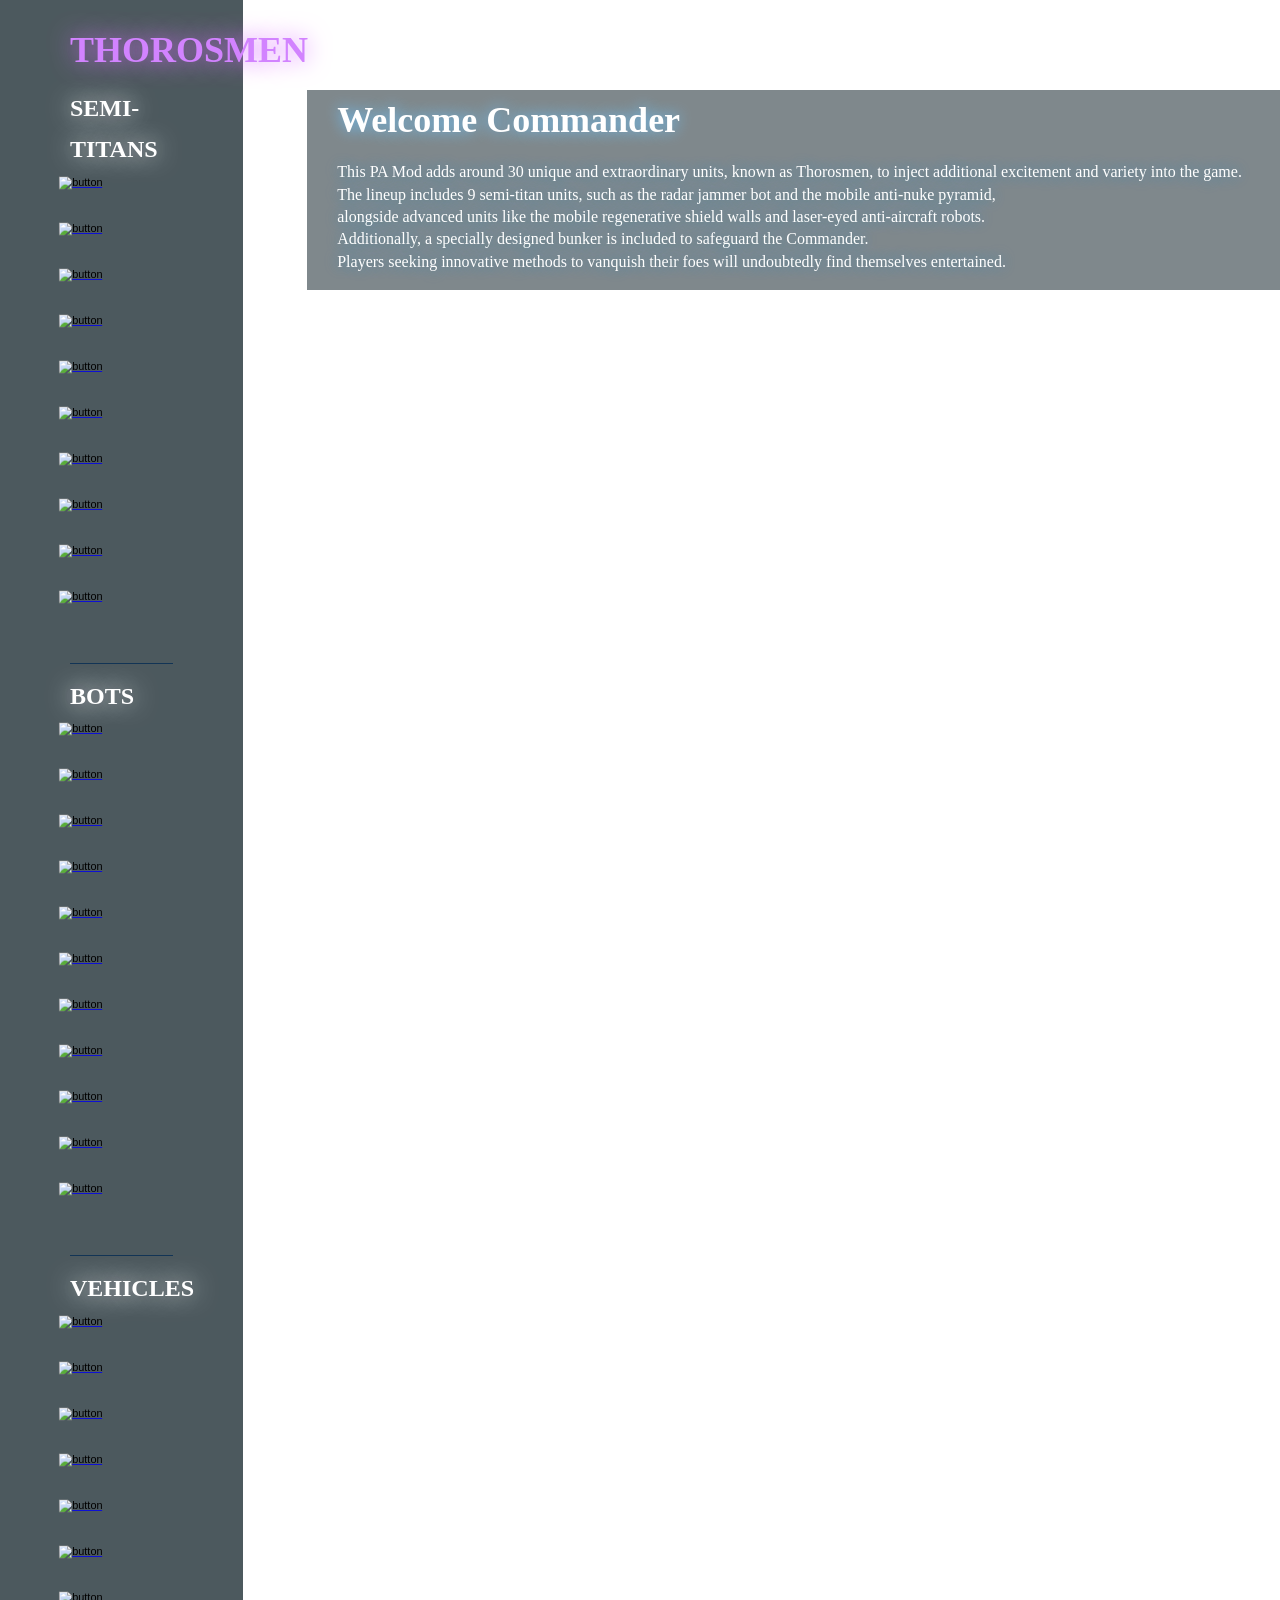
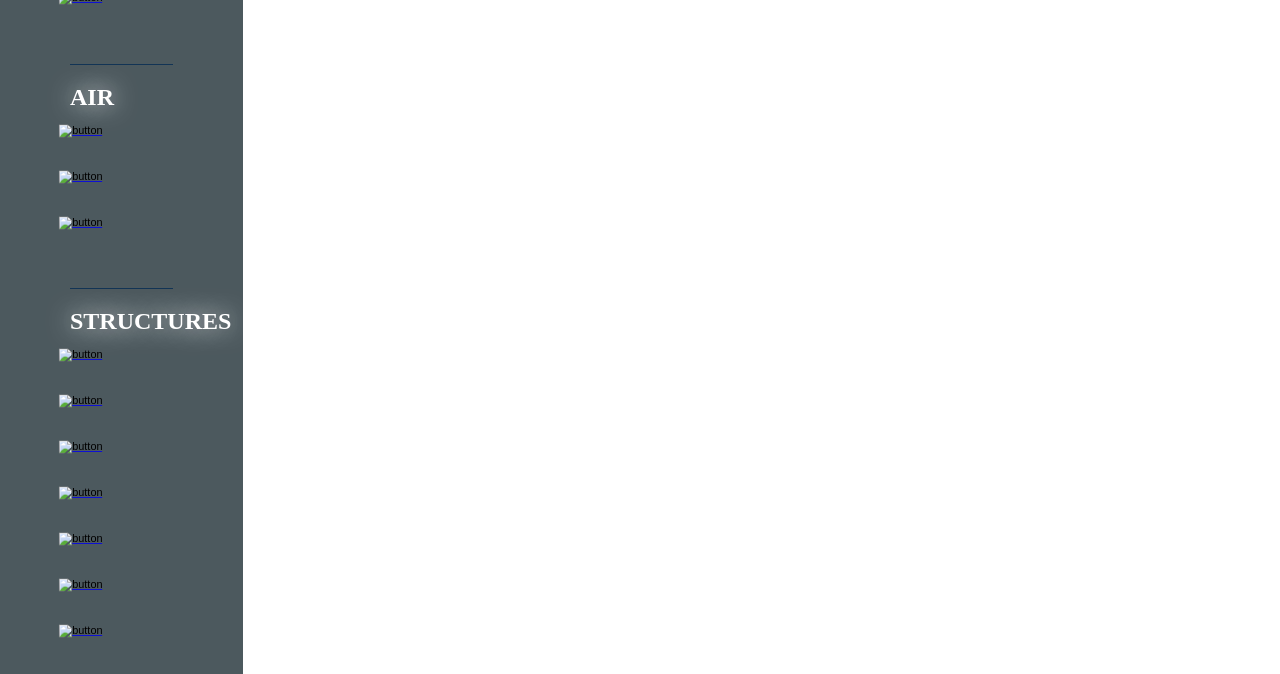
==== index.html @ 4eee2431 "Update index.html" ====
<!DOCTYPE html>
<html lang="en">
  <head>
    <meta charset="UTF-8" />
    <meta name="viewport" content="width=device-width, initial-scale=1.0" />
    <title>Thorosmen Wiki</title>

    <!--css file-->
    <link rel="stylesheet" href="styles.css" />
  </head>
  <link rel="icon" href="https://raw.githubusercontent.com/ATLASLORD/Img_Storage/main/pa_wiki/ui/lawnmower_ico2.png" type="image/png">
  <body>
    <div id="preLoader">
      <div class="content">
        <div class="loader-wrapper">
          <!-- Replace `your_gif.gif` with the path to your gif -->
          <img src='https://raw.githubusercontent.com/ATLASLORD/Img_Storage/main/pa_wiki/ui/lawnmower3_loading.gif' alt="Loading..." class="loader">
        </div>
      </div>
    </div>
    <div id="content">
    <div class = "background"></div>
    <div class="header">
      <div class="supertitle">Welcome Commander</div>
      <div class="paragraph">This PA Mod adds around 30 unique and extraordinary units, known as Thorosmen, to inject additional excitement and variety into the game.
      </br>The lineup includes 9 semi-titan units, such as the radar jammer bot and the mobile anti-nuke pyramid,
    </br>alongside advanced units like the mobile regenerative shield walls and laser-eyed anti-aircraft robots.
      </br>Additionally, a specially designed bunker is included to safeguard the Commander.
    </br> Players seeking innovative methods to vanquish their foes will undoubtedly find themselves entertained.</p>
        </div>
      </div>



    <section class = "posts-container">
      <div class = "main-wrapper">
        <div class = "post-left">
          <div class = "supertitle2">THOROSMEN </div>
          <hr>
          <div class = "post-title">
            <div class="supertitle3">SEMI-TITANS</div>
                    <a href="#kamecha" data-target="#kamecha" ><button type="button" ><img src="https://raw.githubusercontent.com/ATLASLORD/Img_Storage/main/pa_wiki/unit_name/gold/name_00021.png" alt="button"></button></a>
                    <a href="#lawnmower" data-target="#lawnmower" ><button type="button" ><img src="https://raw.githubusercontent.com/ATLASLORD/Img_Storage/main/pa_wiki/unit_name/gold/name_00022.png" alt="button"></button></a>
                    <a href="#pap"  data-target="#pap"><button type="button" ><img src="https://raw.githubusercontent.com/ATLASLORD/Img_Storage/main/pa_wiki/unit_name/gold/name_00023.png" alt="button"></button></a>
                    <a href="#fef"  data-target="#fef"><button type="button" ><img src="https://raw.githubusercontent.com/ATLASLORD/Img_Storage/main/pa_wiki/unit_name/gold/name_00024.png" alt="button"></button></a>
                    <a href="#ilegal"  data-target="#ilegal"><button type="button" ><img src="https://raw.githubusercontent.com/ATLASLORD/Img_Storage/main/pa_wiki/unit_name/gold/name_00025.png" alt="button"></button></a>
                    <a href="#tilha"  data-target="#tilha"><button type="button" ><img src="https://raw.githubusercontent.com/ATLASLORD/Img_Storage/main/pa_wiki/unit_name/gold/name_00026.png" alt="button"></button></a>
                    <a href="#toblerone"  data-target="#toblerone"><button type="button" ><img src="https://raw.githubusercontent.com/ATLASLORD/Img_Storage/main/pa_wiki/unit_name/gold/name_00027.png" alt="button"></button></a>
                    <a href="#ggspider"  data-target="#ggspider"><button type="button" ><img src="https://raw.githubusercontent.com/ATLASLORD/Img_Storage/main/pa_wiki/unit_name/gold/name_00028.png" alt="button"></button></a>
                    <a href="#hindenburg"  data-target="#hindenburg"><button type="button" ><img src="https://raw.githubusercontent.com/ATLASLORD/Img_Storage/main/pa_wiki/unit_name/gold/name_00029.png" alt="button"></button></a>
                    <a href="#tripod"  data-target="#tripod"><button type="button" ><img src="https://raw.githubusercontent.com/ATLASLORD/Img_Storage/main/pa_wiki/unit_name/gold/name_00037.png" alt="button"></button></a>
                    
                    <div class="supertitle3"><br><hr>BOTS</div>
                    
                    <a href="#spartak"  data-target="#spartak"><button type="button" ><img src="https://raw.githubusercontent.com/ATLASLORD/Img_Storage/main/pa_wiki/unit_name/gold/name_00000.png" alt="button"></button></a>
                    <a href="#dagua"  data-target="#dagua"><button type="button" ><img src="https://raw.githubusercontent.com/ATLASLORD/Img_Storage/main/pa_wiki/unit_name/gold/name_00001.png" alt="button"></button></a>
                    <a href="#cuzeta"  data-target="#cuzeta"><button type="button" ><img src="https://raw.githubusercontent.com/ATLASLORD/Img_Storage/main/pa_wiki/unit_name/gold/name_00003.png" alt="button"></button></a>
                    <a href="#gilF"  data-target="#gilF"><button type="button" ><img src="https://raw.githubusercontent.com/ATLASLORD/Img_Storage/main/pa_wiki/unit_name/gold/name_00004.png" alt="button"></button></a>
                    <a href="#wallF"  data-target="#wallF"><button type="button" ><img src="https://raw.githubusercontent.com/ATLASLORD/Img_Storage/main/pa_wiki/unit_name/gold/name_00005.png" alt="button"></button></a>
                    <a href="#drill"  data-target="#drill"><button type="button" ><img src="https://raw.githubusercontent.com/ATLASLORD/Img_Storage/main/pa_wiki/unit_name/gold/name_00006.png" alt="button"></button></a>
                    <a href="#voltar"  data-target="#voltar"><button type="button" ><img src="https://raw.githubusercontent.com/ATLASLORD/Img_Storage/main/pa_wiki/unit_name/gold/name_00007.png" alt="button"></button></a>
                    <a href="#freezer"  data-target="#freezer"><button type="button" ><img src="https://raw.githubusercontent.com/ATLASLORD/Img_Storage/main/pa_wiki/unit_name/gold/name_00008.png" alt="button"></button></a>
                    <a href="#sakura"  data-target="#sakura"><button type="button" ><img src="https://raw.githubusercontent.com/ATLASLORD/Img_Storage/main/pa_wiki/unit_name/gold/name_00009.png" alt="button"></button></a>
                    <a href="#angrytree"  data-target="#angrytree"><button type="button" ><img src="https://raw.githubusercontent.com/ATLASLORD/Img_Storage/main/pa_wiki/unit_name/gold/name_00010.png" alt="button"></button></a>
                    <a href="#halabib"  data-target="#halabib"><button type="button" ><img src="https://raw.githubusercontent.com/ATLASLORD/Img_Storage/main/pa_wiki/unit_name/gold/name_00011.png" alt="button"></button></a>
                    
                    <div class="supertitle3"><br><hr>VEHICLES</div>
                    
                    <a href="#babydonut"  data-target="#babydonut"><button type="button" ><img src="https://raw.githubusercontent.com/ATLASLORD/Img_Storage/main/pa_wiki/unit_name/gold/name_00002.png" alt="button"></button></a>
                    <a href="#daddydonut"  data-target="#daddydonut"><button type="button" ><img src="https://raw.githubusercontent.com/ATLASLORD/Img_Storage/main/pa_wiki/unit_name/gold/name_00012.png" alt="button"></button></a>
                    <a href="#tanabe"  data-target="#tanabe"><button type="button" ><img src="https://raw.githubusercontent.com/ATLASLORD/Img_Storage/main/pa_wiki/unit_name/gold/name_00013.png" alt="button"></button></a>
                    <a href="#aegis"  data-target="#aegis"><button type="button" ><img src="https://raw.githubusercontent.com/ATLASLORD/Img_Storage/main/pa_wiki/unit_name/gold/name_00014.png" alt="button"></button></a>
                    <a href="#beenado"  data-target="#beenado"><button type="button" ><img src="https://raw.githubusercontent.com/ATLASLORD/Img_Storage/main/pa_wiki/unit_name/gold/name_00015.png" alt="button"></button></a>
                    <a href="#bumba"  data-target="#bumba"><button type="button" ><img src="https://raw.githubusercontent.com/ATLASLORD/Img_Storage/main/pa_wiki/unit_name/gold/name_00016.png" alt="button"></button></a>
                    <a href="#gungnir"  data-target="#gungnir"><button type="button" ><img src="https://raw.githubusercontent.com/ATLASLORD/Img_Storage/main/pa_wiki/unit_name/gold/name_00017.png" alt="button"></button></a>
                    
                    <div class="supertitle3"><br><hr>AIR</div>
                    
                    <a href="#thorondor"  data-target="#thorondor"><button type="button" ><img src="https://raw.githubusercontent.com/ATLASLORD/Img_Storage/main/pa_wiki/unit_name/gold/name_00018.png" alt="button"></button></a>
                    <a href="#lolis"  data-target="#lolis"><button type="button" ><img src="https://raw.githubusercontent.com/ATLASLORD/Img_Storage/main/pa_wiki/unit_name/gold/name_00019.png" alt="button"></button></a>
                    <a href="#binho"  data-target="#binho"><button type="button" ><img src="https://raw.githubusercontent.com/ATLASLORD/Img_Storage/main/pa_wiki/unit_name/gold/name_00020.png" alt="button"></button></a>
                    
                    <div class="supertitle3"><br><hr>STRUCTURES</div>
                    
                    <a href="#canhao"  data-target="#canhao"><button type="button" ><img src="https://raw.githubusercontent.com/ATLASLORD/Img_Storage/main/pa_wiki/unit_name/gold/name_00030.png" alt="button"></button></a>
                    <a href="#kinha"  data-target="#kinha"><button type="button" ><img src="https://raw.githubusercontent.com/ATLASLORD/Img_Storage/main/pa_wiki/unit_name/gold/name_00031.png" alt="button"></button></a>
                    <a href="#maciota"  data-target="#maciota"><button type="button" ><img src="https://raw.githubusercontent.com/ATLASLORD/Img_Storage/main/pa_wiki/unit_name/gold/name_00032.png" alt="button"></button></a>
                    <a href="#bunker"  data-target="#bunker"><button type="button" ><img src="https://raw.githubusercontent.com/ATLASLORD/Img_Storage/main/pa_wiki/unit_name/gold/name_00033.png" alt="button"></button></a>
                    <a href="#healspelltower"  data-target="#healspelltower"><button type="button" ><img src="https://raw.githubusercontent.com/ATLASLORD/Img_Storage/main/pa_wiki/unit_name/gold/name_00034.png" alt="button"></button></a>
                    <a href="#metalassimilator"  data-target="#metalassimilator"><button type="button" ><img src="https://raw.githubusercontent.com/ATLASLORD/Img_Storage/main/pa_wiki/unit_name/gold/name_00035.png" alt="button"></button></a>
                    <a href="#sauron"  data-target="#sauron"><button type="button" ><img src="https://raw.githubusercontent.com/ATLASLORD/Img_Storage/main/pa_wiki/unit_name/gold/name_00036.png" alt="button"></button></a>
            
        </div>
      </div>

       <div class="post-right">


<!--KAMECHA-->
<div id="kamecha" class="post-content showPost">
  <a href="#kamecha" data-target="#kamecha" ></a>

  <!--MODEL-->
  <div class="model">
    <img data-src="https://raw.githubusercontent.com/ATLASLORD/Img_Storage/main/pa_wiki/unit_model/Kamecha.png" alt="Model">
    <div class="light-sweep">
        <img class="sweep-image" data-src="https://raw.githubusercontent.com/ATLASLORD/Img_Storage/main/pa_wiki/unit_model/Kamecha.png" alt="Model">
    </div>
</div>

  <!--NAME-->
  <div class="nameA">KAMECHA
  </div>
  <!--DESC-->
  <div id="kamecha-desc" class="desc"></div>
  
  <!--OVERVIEW-->
  <div class="overview title"> OVERVIEW</div>

  <div class="overview-info">

    <div class="info">
      <span class="label">HP</span>
      <span id="kamecha-health" class="number"></span>
    </div>

    <div class="info">
      <span class="label">Metal Cost</span>
      <span id="kamecha-cost" class="number"></span>
    </div>

    <div class="info">
      <span class="label">Armor Type</span>
      <span id="kamecha-armor" class="number"></span>
    </div>

    <div class="info">
      <span class="label">Recon</span>
      <span id="kamecha-vision" class="number"></span>
    </div>
  </div>
  
  <!--NAVIGATION-->
  <div class="navigation title"> NAVIGATION</div>

  <div class="navigation-info">

    <div class="info">
      <span class="label">Type</span>
      <span id="kamecha-nav_type" class="number"></span>
    </div>
        
    <div class="info">
      <span class="label">Move speed</span>
      <span id="kamecha-move_speed" class="number"></span>
    </div>

    <div class="info">
      <span class="label">Acceleration</span>
      <span id="kamecha-accel" class="number"></span>
    </div>

    <div class="info">
      <span class="label">Brake</span>
      <span id="kamecha-brake" class="number"></span>
    </div>

    <div class="info">
      <span class="label">Turn speed</span>
      <span id="kamecha-turn" class="number"></span>
    </div>
  </div>

  <!--UNITTYPES-->
  <div class="type title"> TYPES</div>
  <div class="type-info">
    <div class="info">
      <span class="label"></span>
      <span id="kamecha-UNITTYPE" class="label"></span>
    </div>
  </div>
    
  <!--BUILT BY-->
  <div class="builtby title"> BUILT BY</div>
  <div class="builtby-info">
    <div class="builtby-image">
      <img data-src="https://raw.githubusercontent.com/ATLASLORD/Img_Storage/main/pa_wiki/buildbar/fabrication_bot_adv_icon_buildbar.png" alt="Built By Image">
      <img data-src="https://raw.githubusercontent.com/ATLASLORD/Img_Storage/main/pa_wiki/buildbar/fabrication_vehicle_adv_icon_buildbar.png" alt="Built By Image">
    </div>
    <div class="builtby-image">
      <img data-src="https://raw.githubusercontent.com/ATLASLORD/Img_Storage/main/pa_wiki/buildbar/fabrication_aircraft_adv_icon_buildbar.png" alt="Built By Image">
      <img data-src="https://raw.githubusercontent.com/ATLASLORD/Img_Storage/main/pa_wiki/buildbar/orbital_fabrication_bot_icon_buildbar.png" alt="Built By Image">
      </div>
  </div>

  <!--WEAPON2-->
  <div class="weapon2 title"> SPAWNER</div>

  <div class="weapon2-info">

    <div class="info">
      <span class="label">Target</span>
      <span id="kamecha-target_layers" class="number"></span>
    </div>
    <div class="info">
      <span class="label">Max Range</span>
      <span id="kamecha-max_range" class="number"></span>
    </div>
    <div class="info">
      <span class="label">Ammo Source</span>
      <span id="kamecha-ammo_source" class="number"></span>
    </div>
    <div class="info">
      <span class="label">Ammos per charge</span>
      <span id="kamecha-ammos_per_charge" class="number"></span>
    </div>
    <div class="info">
      <span class="label">Recharge</span>
      <span id="kamecha-recharge" class="number"></span>
    </div>
  </div>

  <!--WEAPON3-->
  <div class="weapon3 title"> SPAWNED UNIT</div>

  <div class="weapon3-info">

    <div class="info">
      <span class="label">White Hole</span>
      <span id="kamecha-custom" class="number"></span>
    </div>
    <div class="info">
      <span class="label">HP</span>
      <span id="kamecha-custom" class="number">9000</span>
    </div>
    <div class="info">
      <span class="label">Move Speed</span>
      <span id="kamecha-custom" class="number">100</span>
    </div>
    <div class="info">
      <span class="label">Vision radius</span>
      <span id="kamecha-custom" class="number">100</span>
    </div>
    <div class="info">
      <span class="label">Lifetime</span>
      <span id="kamecha-custom" class="number">3s</span>
    </div>
  </div>

</div>
<!--END post-content-->

<!--LAWNMOWER-->
<div id="lawnmower" class="post-content showPost">

  <!--MODEL-->
  <div class="model"> <img data-src="https://raw.githubusercontent.com/ATLASLORD/Img_Storage/main/pa_wiki/unit_model/Lawnmower.png" alt="Model"  style="width:80%; transform: translateY(250px) translateX(220px);">
    <div class="light-sweep">
      <img class="sweep-image" data-src="https://raw.githubusercontent.com/ATLASLORD/Img_Storage/main/pa_wiki/unit_model/Lawnmower.png" alt="Model" style="width:80%; transform: translateY(250px) translateX(220px);">
  </div>
  </div>

  <!--NAME-->
  <div class="nameA">LAWNMOWER
  </div>
  
  <!--DESC-->
  <div id="lawnmower-desc" class="desc"></div>
  
  <!--OVERVIEW-->
  <div class="overview title"> OVERVIEW</div>

  <div class="overview-info">

    <div class="info">
      <span class="label">HP</span>
      <span id="lawnmower-health" class="number"></span>
    </div>

    <div class="info">
      <span class="label">Metal Cost</span>
      <span id="lawnmower-cost" class="number"></span>
    </div>

    <div class="info">
      <span class="label">Armor Type</span>
      <span id="lawnmower-armor" class="number"></span>
    </div>

    <div class="info">
      <span class="label">Recon</span>
      <span id="lawnmower-vision" class="number"></span>
    </div>
  </div>
  
  <!--NAVIGATION-->
  <div class="navigation title"> NAVIGATION</div>

  <div class="navigation-info">

    <div class="info">
      <span class="label">Type</span>
      <span id="lawnmower-nav_type" class="number"></span>
    </div>
        
    <div class="info">
      <span class="label">Move speed</span>
      <span id="lawnmower-move_speed" class="number"></span>
    </div>

    <div class="info">
      <span class="label">Acceleration</span>
      <span id="lawnmower-accel" class="number"></span>
    </div>

    <div class="info">
      <span class="label">Brake</span>
      <span id="lawnmower-brake" class="number"></span>
    </div>

    <div class="info">
      <span class="label">Turn speed</span>
      <span id="lawnmower-turn" class="number"></span>
    </div>
  </div>

  <!--UNITTYPES-->
  <div class="type title"> TYPES</div>
  <div class="type-info">
    <div class="info">
      <span class="label"></span>
      <span id="lawnmower-UNITTYPE" class="label"></span>
    </div>
  </div>
    
  <!--BUILT BY-->
  <div class="builtby title"> BUILT BY</div>
  <div class="builtby-info">
    <div class="builtby-image">
      <img data-src="https://raw.githubusercontent.com/ATLASLORD/Img_Storage/main/pa_wiki/buildbar/fabrication_bot_adv_icon_buildbar.png" alt="Built By Image">
      <img data-src="https://raw.githubusercontent.com/ATLASLORD/Img_Storage/main/pa_wiki/buildbar/fabrication_vehicle_adv_icon_buildbar.png" alt="Built By Image">
    </div>
    <div class="builtby-image">
      <img data-src="https://raw.githubusercontent.com/ATLASLORD/Img_Storage/main/pa_wiki/buildbar/fabrication_aircraft_adv_icon_buildbar.png" alt="Built By Image">
      <img data-src="https://raw.githubusercontent.com/ATLASLORD/Img_Storage/main/pa_wiki/buildbar/orbital_fabrication_bot_icon_buildbar.png" alt="Built By Image">
      </div>
  </div>

  <!--WEAPON2-->
  <div class="weapon2 title"> WEAPON </div>

  <div class="weapon2-info">

    <div class="info">
      <span class="label">Target</span>
      <span id="lawnmower-target_layers" class="number"></span>
    </div>
    <div class="info">
      <span class="label">Max Range</span>
      <span id="lawnmower-max_range" class="number"></span>
    </div>
    <div class="info">
      <span class="label">Damage</span>
      <span id="lawnmower-damage" class="number"></span>
    </div>
    <div class="info">
      <span class="label">Damage radius</span>
      <span id="lawnmower-custom" class="number">30</span>
    </div>
    <div class="info">
      <span class="label">Fire Rate</span>
      <span id="lawnmower-rate_of_fire" class="number"></span>
    </div>
    <div class="info">
      <span class="label">DPS</span>
      <span id="lawnmower-dps" class="number"></span>
    </div>
  </div>

</div>
<!--END post-content-->

<!--PAP-->
<div id="pap" class="post-content showPost">

  <!--MODEL-->
  <div class="model"> <img data-src="https://raw.githubusercontent.com/ATLASLORD/Img_Storage/main/pa_wiki/unit_model/Pap.png" alt="Model">
    <div class="light-sweep">
      <img class="sweep-image" data-src="https://raw.githubusercontent.com/ATLASLORD/Img_Storage/main/pa_wiki/unit_model/Pap.png" alt="Model">
  </div>
  </div>

  <!--NAME-->
  <div class="nameA">PAP
  </div>
  
  <!--DESC-->
  <div id="pap-desc" class="desc"></div>
  
  <!--OVERVIEW-->
  <div class="overview title"> OVERVIEW</div>

  <div class="overview-info">

    <div class="info">
      <span class="label">HP</span>
      <span id="pap-health" class="number"></span>
    </div>

    <div class="info">
      <span class="label">Metal Cost</span>
      <span id="pap-cost" class="number"></span>
    </div>

    <div class="info">
      <span class="label">Armor Type</span>
      <span id="pap-armor" class="number"></span>
    </div>

    <div class="info">
      <span class="label">Recon</span>
      <span id="pap-vision" class="number"></span>
    </div>

  <div class="info">
    <span class="label">Radar radius</span>
    <span id="pap-radar" class="number"></span>
  </div>

<div class="info">
  <span class="label">Jammer radius</span>
  <span id="pap-radar_jammer" class="number"></span>
</div>

<div class="info">
  <span class="label">Use energy</span>
  <span id="pap-custom" class="number">true</span>
</div>
</div>
  
  <!--NAVIGATION-->
  <div class="navigation title"> NAVIGATION</div>

  <div class="navigation-info">

    <div class="info">
      <span class="label">Type</span>
      <span id="pap-nav_type" class="number"></span>
    </div>
        
    <div class="info">
      <span class="label">Move speed</span>
      <span id="pap-move_speed" class="number"></span>
    </div>

    <div class="info">
      <span class="label">Acceleration</span>
      <span id="pap-accel" class="number"></span>
    </div>

    <div class="info">
      <span class="label">Brake</span>
      <span id="pap-brake" class="number"></span>
    </div>

    <div class="info">
      <span class="label">Turn speed</span>
      <span id="pap-turn" class="number"></span>
    </div>
  </div>

  <!--UNITTYPES-->
  <div class="type title"> TYPES</div>
  <div class="type-info">
    <div class="info">
      <span class="label"></span>
      <span id="pap-UNITTYPE" class="label"></span>
    </div>
  </div>
    
  <!--BUILT BY-->
  <div class="builtby title"> BUILT BY</div>
  <div class="builtby-info">
    <div class="builtby-image">
      <img data-src="https://raw.githubusercontent.com/ATLASLORD/Img_Storage/main/pa_wiki/buildbar/fabrication_bot_adv_icon_buildbar.png" alt="Built By Image">
      <img data-src="https://raw.githubusercontent.com/ATLASLORD/Img_Storage/main/pa_wiki/buildbar/fabrication_vehicle_adv_icon_buildbar.png" alt="Built By Image">
    </div>
    <div class="builtby-image">
      <img data-src="https://raw.githubusercontent.com/ATLASLORD/Img_Storage/main/pa_wiki/buildbar/fabrication_aircraft_adv_icon_buildbar.png" alt="Built By Image">
      <img data-src="https://raw.githubusercontent.com/ATLASLORD/Img_Storage/main/pa_wiki/buildbar/orbital_fabrication_bot_icon_buildbar.png" alt="Built By Image">
      </div>
  </div>

</div>
<!--END post-content-->

<!--FEF-->
<div id="fef" class="post-content showPost">

  <!--MODEL-->
  <div class="model"> <img data-src="https://raw.githubusercontent.com/ATLASLORD/Img_Storage/main/pa_wiki/unit_model/Fef.png" alt="Model">
    <div class="light-sweep">
      <img class="sweep-image" data-src="https://raw.githubusercontent.com/ATLASLORD/Img_Storage/main/pa_wiki/unit_model/Fef.png" alt="Model">
  </div>
  </div>

  <!--NAME-->
  <div class="nameA">FEF
  </div>
  
  <!--DESC-->
  <div id="fef-desc" class="desc"></div>
  
  <!--OVERVIEW-->
  <div class="overview title"> OVERVIEW</div>

  <div class="overview-info">

    <div class="info">
      <span class="label">HP</span>
      <span id="fef-health" class="number"></span>
    </div>

    <div class="info">
      <span class="label">Metal Cost</span>
      <span id="fef-cost" class="number"></span>
    </div>

    <div class="info">
      <span class="label">Armor Type</span>
      <span id="fef-armor" class="number"></span>
    </div>

    <div class="info">
      <span class="label">Recon</span>
      <span id="fef-vision" class="number"></span>
    </div>
  </div>
  
  <!--NAVIGATION-->
  <div class="navigation title"> NAVIGATION</div>

  <div class="navigation-info">

    <div class="info">
      <span class="label">Type</span>
      <span id="fef-nav_type" class="number"></span>
    </div>
        
    <div class="info">
      <span class="label">Move speed</span>
      <span id="fef-move_speed" class="number"></span>
    </div>

    <div class="info">
      <span class="label">Acceleration</span>
      <span id="fef-accel" class="number"></span>
    </div>

    <div class="info">
      <span class="label">Brake</span>
      <span id="fef-brake" class="number"></span>
    </div>

    <div class="info">
      <span class="label">Turn speed</span>
      <span id="fef-turn" class="number"></span>
    </div>
  </div>

  <!--UNITTYPES-->
  <div class="type title"> TYPES</div>
  <div class="type-info">
    <div class="info">
      <span class="label"></span>
      <span id="fef-UNITTYPE" class="label"></span>
    </div>
  </div>
    
  <!--BUILT BY-->
  <div class="builtby title"> BUILT BY</div>
  <div class="builtby-info">
    <div class="builtby-image">
      <img data-src="https://raw.githubusercontent.com/ATLASLORD/Img_Storage/main/pa_wiki/buildbar/fabrication_bot_adv_icon_buildbar.png" alt="Built By Image">
      <img data-src="https://raw.githubusercontent.com/ATLASLORD/Img_Storage/main/pa_wiki/buildbar/fabrication_vehicle_adv_icon_buildbar.png" alt="Built By Image">
    </div>
    <div class="builtby-image">
      <img data-src="https://raw.githubusercontent.com/ATLASLORD/Img_Storage/main/pa_wiki/buildbar/fabrication_aircraft_adv_icon_buildbar.png" alt="Built By Image">
      <img data-src="https://raw.githubusercontent.com/ATLASLORD/Img_Storage/main/pa_wiki/buildbar/orbital_fabrication_bot_icon_buildbar.png" alt="Built By Image">
      </div>
  </div>

  <!--WEAPON2-->
  <div class="weapon2 title"> SPAWNER</div>

  <div class="weapon2-info">

    <div class="info">
      <span class="label">Target</span>
      <span id="fef-target_layers" class="number"></span>
    </div>
    <div class="info">
      <span class="label">Max Range</span>
      <span id="fef-max_range" class="number"></span>
    </div>
    <div class="info">
      <span class="label">Ammo Source</span>
      <span id="fef-ammo_source" class="number"></span>
    </div>
    <div class="info">
      <span class="label">Ammos per charge</span>
      <span id="fef-ammos_per_charge" class="number"></span>
    </div>
    <div class="info">
      <span class="label">Recharge</span>
      <span id="fef-recharge" class="number"></span>
    </div>
    <div class="info">
      <span class="label">Fire rate</span>
      <span id="fef-rate_of_fire" class="number"></span>
    </div>
  </div>

  <!--WEAPON3-->
  <div class="weapon3 title"> SPAWNED UNIT</div>

  <div class="weapon3-info">

    <div class="info">
      <span class="label">Moving mine</span>
      <span id="fef-custom" class="number"></span>
    </div>
    <div class="info">
      <span class="label">HP</span>
      <span id="fef-custom" class="number">10</span>
    </div>
    <div class="info">
      <span class="label">Move Speed</span>
      <span id="fef-custom" class="number">50</span>
    </div>
    <div class="info">
      <span class="label">Vision radius</span>
      <span id="fef-custom" class="number">30</span>
    </div>
    <div class="info">
      <span class="label">Guard radius</span>
      <span id="fef-custom" class="number">500 (5r)</span>
    </div>
    <div class="info">
      <span class="label">PBAOE damage</span>
      <span id="fef-custom" class="number">250</span>
    </div>
    <div class="info">
      <span class="label">Self destruct</span>
      <span id="fef-custom" class="number">true</span>
    </div>
    <div class="info">
      <span class="label">Lifetime</span>
      <span id="fef-custom" class="number">8s</span>
    </div>
  </div>

</div>
<!--END post-content-->

<!--ILEGAL-->
<div id="ilegal" class="post-content showPost">

  <!--MODEL-->
  <div class="model"> <img data-src="https://raw.githubusercontent.com/ATLASLORD/Img_Storage/main/pa_wiki/unit_model/Ilegal.png" alt="Model" style="width:90%; transform: translateY(150px) translateX(40px);">
    <div class="light-sweep">
      <img class="sweep-image" data-src="https://raw.githubusercontent.com/ATLASLORD/Img_Storage/main/pa_wiki/unit_model/Ilegal.png" alt="Model" style="width:90%; transform: translateY(150px) translateX(40px);">
  </div>
  </div>

  <!--NAME-->
  <div class="nameA">ILEGAL
  </div>
  
  <!--DESC-->
  <div id="ilegal-desc" class="desc"></div>
  
  <!--OVERVIEW-->
  <div class="overview title"> OVERVIEW</div>

  <div class="overview-info">

    <div class="info">
      <span class="label">HP</span>
      <span id="ilegal-health" class="number"></span>
    </div>

    <div class="info">
      <span class="label">Metal Cost</span>
      <span id="ilegal-cost" class="number"></span>
    </div>

    <div class="info">
      <span class="label">Armor Type</span>
      <span id="ilegal-armor" class="number"></span>
    </div>

    <div class="info">
      <span class="label">Recon</span>
      <span id="ilegal-vision" class="number"></span>
    </div>
  </div>
  
  <!--NAVIGATION-->
  <div class="navigation title"> NAVIGATION</div>

  <div class="navigation-info">

    <div class="info">
      <span class="label">Type</span>
      <span id="ilegal-nav_type" class="number"></span>
    </div>
        
    <div class="info">
      <span class="label">Move speed</span>
      <span id="ilegal-move_speed" class="number"></span>
    </div>

    <div class="info">
      <span class="label">Acceleration</span>
      <span id="ilegal-accel" class="number"></span>
    </div>

    <div class="info">
      <span class="label">Brake</span>
      <span id="ilegal-brake" class="number"></span>
    </div>

    <div class="info">
      <span class="label">Turn speed</span>
      <span id="ilegal-turn" class="number"></span>
    </div>
  </div>

  <!--UNITTYPES-->
  <div class="type title"> TYPES</div>
  <div class="type-info">
    <div class="info">
      <span class="label"></span>
      <span id="ilegal-UNITTYPE" class="label"></span>
    </div>
  </div>
    
   <!--BUILT BY-->
   <div class="builtby title"> BUILT BY</div>
   <div class="builtby-info">
     <div class="builtby-image">
       <img data-src="https://raw.githubusercontent.com/ATLASLORD/Img_Storage/main/pa_wiki/buildbar/fabrication_bot_adv_icon_buildbar.png" alt="Built By Image">
       <img data-src="https://raw.githubusercontent.com/ATLASLORD/Img_Storage/main/pa_wiki/buildbar/fabrication_vehicle_adv_icon_buildbar.png" alt="Built By Image">
     </div>
     <div class="builtby-image">
       <img data-src="https://raw.githubusercontent.com/ATLASLORD/Img_Storage/main/pa_wiki/buildbar/fabrication_aircraft_adv_icon_buildbar.png" alt="Built By Image">
       <img data-src="https://raw.githubusercontent.com/ATLASLORD/Img_Storage/main/pa_wiki/buildbar/orbital_fabrication_bot_icon_buildbar.png" alt="Built By Image">
       </div>
   </div>

  <!--WEAPON-->
  <div class="weapon2 title"> WEAPON x2 </div>

  <div class="weapon2-info">

    <div class="info">
      <span class="label">Target</span>
      <span id="ilegal-target_layers" class="number"></span>
    </div>
    <div class="info">
      <span class="label">Max Range</span>
      <span id="ilegal-max_range" class="number"></span>
    </div>
    <div class="info">
      <span class="label">Damage</span>
      <span id="ilegal-damage" class="number"></span>
    </div>
    <div class="info">
      <span class="label">Splash Damage</span>
      <span id="ilegal-splash_damage" class="number"></span>
    </div>
    <div class="info">
      <span class="label">Fire Rate</span>
      <span id="ilegal-rate_of_fire" class="number"></span>
    </div>
    <div class="info">
      <span class="label">Type</span>
      <span id="ilegal-custom" class="number">Staged</span>
    </div>
    <div class="info">
      <span class="label">DPS</span>
      <span id="ilegal-dps" class="number"></span>
    </div>
  </div>

</div>
<!--END post-content-->

<!--TILHA-->
<div id="tilha" class="post-content showPost">

  <!--MODEL-->
  <div class="model"> <img data-src="https://raw.githubusercontent.com/ATLASLORD/Img_Storage/main/pa_wiki/unit_model/Tilha.png" alt="Model" style="width:90%; transform: translateY(250px) translateX(40px);">
    <div class="light-sweep">
      <img class="sweep-image" data-src="https://raw.githubusercontent.com/ATLASLORD/Img_Storage/main/pa_wiki/unit_model/Tilha.png" alt="Model" style="width:90%; transform: translateY(250px) translateX(40px);">
  </div>
  </div>

  <!--NAME-->
  <div class="nameA">TILHA
  </div>
  
  <!--DESC-->
  <div id="tilha-desc" class="desc"></div>
  
  <!--OVERVIEW-->
  <div class="overview title"> OVERVIEW</div>

  <div class="overview-info">

    <div class="info">
      <span class="label">HP</span>
      <span id="tilha-health" class="number"></span>
    </div>

    <div class="info">
      <span class="label">Metal Cost</span>
      <span id="tilha-cost" class="number"></span>
    </div>

    <div class="info">
      <span class="label">Armor Type</span>
      <span id="tilha-armor" class="number"></span>
    </div>

    <div class="info">
      <span class="label">Recon</span>
      <span id="tilha-vision" class="number"></span>
    </div>
  </div>
  
  <!--NAVIGATION-->
  <div class="navigation title"> NAVIGATION</div>

  <div class="navigation-info">

    <div class="info">
      <span class="label">Type</span>
      <span id="tilha-nav_type" class="number"></span>
    </div>
        
    <div class="info">
      <span class="label">Move speed</span>
      <span id="tilha-move_speed" class="number"></span>
    </div>

    <div class="info">
      <span class="label">Acceleration</span>
      <span id="tilha-accel" class="number"></span>
    </div>

    <div class="info">
      <span class="label">Brake</span>
      <span id="tilha-brake" class="number"></span>
    </div>

    <div class="info">
      <span class="label">Turn speed</span>
      <span id="tilha-turn" class="number"></span>
    </div>
  </div>

  <!--UNITTYPES-->
  <div class="type title"> TYPES</div>
  <div class="type-info">
    <div class="info">
      <span class="label"></span>
      <span id="tilha-UNITTYPE" class="label"></span>
    </div>
  </div>
    
   <!--BUILT BY-->
   <div class="builtby title"> BUILT BY</div>
   <div class="builtby-info">
     <div class="builtby-image">
       <img data-src="https://raw.githubusercontent.com/ATLASLORD/Img_Storage/main/pa_wiki/buildbar/fabrication_bot_adv_icon_buildbar.png" alt="Built By Image">
       <img data-src="https://raw.githubusercontent.com/ATLASLORD/Img_Storage/main/pa_wiki/buildbar/fabrication_vehicle_adv_icon_buildbar.png" alt="Built By Image">
     </div>
     <div class="builtby-image">
       <img data-src="https://raw.githubusercontent.com/ATLASLORD/Img_Storage/main/pa_wiki/buildbar/fabrication_aircraft_adv_icon_buildbar.png" alt="Built By Image">
       <img data-src="https://raw.githubusercontent.com/ATLASLORD/Img_Storage/main/pa_wiki/buildbar/orbital_fabrication_bot_icon_buildbar.png" alt="Built By Image">
       </div>
   </div>

  <!--WEAPON-->
  <div class="weapon2 title"> WEAPON x4 </div>

  <div class="weapon2-info">

    <div class="info">
      <span class="label">Target</span>
      <span id="tilha-target_layers" class="number"></span>
    </div>
    <div class="info">
      <span class="label">Max Range</span>
      <span id="tilha-max_range" class="number"></span>
    </div>
    <div class="info">
      <span class="label">Damage</span>
      <span id="tilha-damage" class="number"></span>
    </div>
    <div class="info">
      <span class="label">Splash Damage</span>
      <span id="tilha-splash_damage" class="number"></span>
    </div>
    <div class="info">
      <span class="label">Fire Rate</span>
      <span id="tilha-rate_of_fire" class="number"></span>
    </div>
    <div class="info">
      <span class="label">Type</span>
      <span id="tilha-custom" class="number">Artillery</span>
    </div>
    <div class="info">
      <span class="label">DPS</span>
      <span id="tilha-dps" class="number"></span>
    </div>
  </div>

</div>
<!--END post-content-->

<!--TOBLERONE-->
<div id="toblerone" class="post-content showPost">

  <!--MODEL-->
  <div class="model"> <img data-src="https://raw.githubusercontent.com/ATLASLORD/Img_Storage/main/pa_wiki/unit_model/Toblerone.png" alt="Model">
    <div class="light-sweep">
      <img class="sweep-image" data-src="https://raw.githubusercontent.com/ATLASLORD/Img_Storage/main/pa_wiki/unit_model/Toblerone.png" alt="Model">
  </div>
  </div>
  
  <!--NAME-->
  <div class="nameA">TOBLERONE
  </div>
  
  <!--DESC-->
  <div id="toblerone-desc" class="desc"></div>
  
  <!--OVERVIEW-->
  <div class="overview title"> OVERVIEW</div>

  <div class="overview-info">

    <div class="info">
      <span class="label">HP</span>
      <span id="toblerone-health" class="number"></span>
    </div>

    <div class="info">
      <span class="label">Metal Cost</span>
      <span id="toblerone-cost" class="number"></span>
    </div>

    <div class="info">
      <span class="label">Armor Type</span>
      <span id="toblerone-armor" class="number"></span>
    </div>

    <div class="info">
      <span class="label">Recon</span>
      <span id="toblerone-vision" class="number"></span>
    </div>
  </div>
  
  <!--NAVIGATION-->
  <div class="navigation title"> NAVIGATION</div>

  <div class="navigation-info">

    <div class="info">
      <span class="label">Type</span>
      <span id="toblerone-nav_type" class="number"></span>
    </div>
        
    <div class="info">
      <span class="label">Move speed</span>
      <span id="toblerone-move_speed" class="number"></span>
    </div>

    <div class="info">
      <span class="label">Acceleration</span>
      <span id="toblerone-accel" class="number"></span>
    </div>

    <div class="info">
      <span class="label">Brake</span>
      <span id="toblerone-brake" class="number"></span>
    </div>

    <div class="info">
      <span class="label">Turn speed</span>
      <span id="toblerone-turn" class="number"></span>
    </div>
  </div>

  <!--UNITTYPES-->
  <div class="type title"> TYPES</div>
  <div class="type-info">
    <div class="info">
      <span class="label"></span>
      <span id="toblerone-UNITTYPE" class="label"></span>
    </div>
  </div>
    
  <!--BUILT BY-->
  <div class="builtby title"> BUILT BY</div>
  <div class="builtby-info">
    <div class="builtby-image">
      <img data-src="https://raw.githubusercontent.com/ATLASLORD/Img_Storage/main/pa_wiki/buildbar/fabrication_bot_adv_icon_buildbar.png" alt="Built By Image">
      <img data-src="https://raw.githubusercontent.com/ATLASLORD/Img_Storage/main/pa_wiki/buildbar/fabrication_vehicle_adv_icon_buildbar.png" alt="Built By Image">
    </div>
    <div class="builtby-image">
      <img data-src="https://raw.githubusercontent.com/ATLASLORD/Img_Storage/main/pa_wiki/buildbar/fabrication_aircraft_adv_icon_buildbar.png" alt="Built By Image">
      <img data-src="https://raw.githubusercontent.com/ATLASLORD/Img_Storage/main/pa_wiki/buildbar/orbital_fabrication_bot_icon_buildbar.png" alt="Built By Image">
      </div>
  </div>

  <!--WEAPON2-->
  <div class="weapon2 title"> WEAPON</div>

  <div class="weapon2-info">

    <div class="info">
      <span class="label">Target</span>
      <span id="toblerone-custom" class="number">Nuke</span>
    </div>
    <div class="info">
      <span class="label">Max Range</span>
      <span id="toblerone-max_range" class="number"></span>
    </div>
    <div class="info">
      <span class="label">Ammo Source</span>
      <span id="toblerone-ammo_source" class="number"></span>
    </div>
    <div class="info">
      <span class="label">Ammo Cost</span>
      <span id="toblerone-ammo_capacity" class="number"></span>
    </div>
    <div class="info">
      <span class="label">Recharge</span>
      <span id="toblerone-recharge" class="number"></span>
    </div>
    <div class="info">
      <span class="label">Start charged</span>
      <span id="toblerone-custom" class="number">false</span>
    </div>
  </div>

</div>
<!--END post-content-->

<!--GGSPIDER-->
<div id="ggspider" class="post-content showPost">

  <!--MODEL-->
  <div class="model"> <img data-src="https://raw.githubusercontent.com/ATLASLORD/Img_Storage/main/pa_wiki/unit_model/GGspider.png" alt="Model">
    <div class="light-sweep">
      <img class="sweep-image" data-src="https://raw.githubusercontent.com/ATLASLORD/Img_Storage/main/pa_wiki/unit_model/GGspider.png" alt="Model">
  </div>
  </div>

  <!--NAME-->
  <div class="nameA">GG-SPIDER
  </div>
  
  <!--DESC-->
  <div id="ggspider-desc" class="desc"></div>
  
  <!--OVERVIEW-->
  <div class="overview title"> OVERVIEW</div>

  <div class="overview-info">

    <div class="info">
      <span class="label">HP</span>
      <span id="ggspider-health" class="number"></span>
    </div>

    <div class="info">
      <span class="label">Metal Cost</span>
      <span id="ggspider-cost" class="number"></span>
    </div>

    <div class="info">
      <span class="label">Armor Type</span>
      <span id="ggspider-armor" class="number"></span>
    </div>

    <div class="info">
      <span class="label">Recon</span>
      <span id="ggspider-vision" class="number"></span>
    </div>
  </div>
  
  <!--NAVIGATION-->
  <div class="navigation title"> NAVIGATION</div>

  <div class="navigation-info">

    <div class="info">
      <span class="label">Type</span>
      <span id="ggspider-nav_type" class="number"></span>
    </div>
        
    <div class="info">
      <span class="label">Move speed</span>
      <span id="ggspider-move_speed" class="number"></span>
    </div>

    <div class="info">
      <span class="label">Acceleration</span>
      <span id="ggspider-accel" class="number"></span>
    </div>

    <div class="info">
      <span class="label">Brake</span>
      <span id="ggspider-brake" class="number"></span>
    </div>

    <div class="info">
      <span class="label">Turn speed</span>
      <span id="ggspider-turn" class="number"></span>
    </div>
  </div>

  <!--UNITTYPES-->
  <div class="type title"> TYPES</div>
  <div class="type-info">
    <div class="info">
      <span class="label"></span>
      <span id="ggspider-UNITTYPE" class="label"></span>
    </div>
  </div>
    
  <!--BUILT BY-->
  <div class="builtby title"> BUILT BY</div>
  <div class="builtby-info">
    <div class="builtby-image">
      <img data-src="https://raw.githubusercontent.com/ATLASLORD/Img_Storage/main/pa_wiki/buildbar/fabrication_bot_adv_icon_buildbar.png" alt="Built By Image">
      <img data-src="https://raw.githubusercontent.com/ATLASLORD/Img_Storage/main/pa_wiki/buildbar/fabrication_vehicle_adv_icon_buildbar.png" alt="Built By Image">
    </div>
    <div class="builtby-image">
      <img data-src="https://raw.githubusercontent.com/ATLASLORD/Img_Storage/main/pa_wiki/buildbar/fabrication_aircraft_adv_icon_buildbar.png" alt="Built By Image">
      <img data-src="https://raw.githubusercontent.com/ATLASLORD/Img_Storage/main/pa_wiki/buildbar/orbital_fabrication_bot_icon_buildbar.png" alt="Built By Image">
      </div>
  </div>

  <!--WEAPON2-->
  <div class="weapon2 title"> SELF DESTRUCT</div>

  <div class="weapon2-info">

    <div class="info">
      <span class="label">Target</span>
      <span id="ggspider-custom" class="number">Land except Commander and Structures</span>
    </div>
    <div class="info">
      <span class="label">Max Range</span>
      <span id="ggspider-custom" class="number">50</span>
    </div>
    <div class="info">
      <span class="label">Fire rate</span>
      <span id="ggspider-custom" class="number">8</span>
    </div>
    <div class="info">
      <span class="label">Total Ammos fired</span>
      <span id="ggspider-custom" class="number">12</span>
    </div>
    <div class="info">
      <span class="label">Self Destruct</span>
      <span id="ggspider-custom" class="number">true</span>
    </div>
  </div>

  <!--WEAPON3-->
  <div class="weapon3 title"> SPAWNED UNIT</div>

  <div class="weapon3-info">

    <div class="info">
      <span class="label">Nanovirus</span>
      <span id="ggspider-custom" class="number"></span>
    </div>
    <div class="info">
      <span class="label">Duplication Range</span>
      <span id="ggspider-custom" class="number">36</span>
    </div>
    <div class="info">
      <span class="label">Duplication Rate</span>
      <span id="ggspider-custom" class="number">√2</span>
    </div>
    <div class="info">
      <span class="label">Damage</span>
      <span id="ggspider-custom" class="number">500</span>
    </div>
    <div class="info">
      <span class="label">Self Destruct</span>
      <span id="ggspider-custom" class="number">True</span>
    </div>
  </div>

</div>
<!--END post-content-->

<!--HINDENBURG-->
<div id="hindenburg" class="post-content showPost">

  <!--MODEL-->
  <div class="model"> <img data-src="https://raw.githubusercontent.com/ATLASLORD/Img_Storage/main/pa_wiki/unit_model/Hindenburg.png" alt="Model" style="width:80%; transform: translateY(75px) translateX(60px);">
    <div class="light-sweep">
      <img class="sweep-image" data-src="https://raw.githubusercontent.com/ATLASLORD/Img_Storage/main/pa_wiki/unit_model/Hindenburg.png" alt="Model" style="width:80%; transform: translateY(75px) translateX(60px);">
  </div>
  </div>

  <!--NAME-->
  <div class="nameA">HINDENBURG
  </div>
  
  <!--DESC-->
  <div id="hindenburg-desc" class="desc"></div>
  
  <!--OVERVIEW-->
  <div class="overview title"> OVERVIEW</div>

  <div class="overview-info">

    <div class="info">
      <span class="label">HP</span>
      <span id="hindenburg-health" class="number"></span>
    </div>

    <div class="info">
      <span class="label">Metal Cost</span>
      <span id="hindenburg-cost" class="number"></span>
    </div>

    <div class="info">
      <span class="label">Armor Type</span>
      <span id="hindenburg-armor" class="number"></span>
    </div>

    <div class="info">
      <span class="label">Recon</span>
      <span id="hindenburg-vision" class="number"></span>
    </div>
  </div>
  
  <!--NAVIGATION-->
  <div class="navigation title"> NAVIGATION</div>

  <div class="navigation-info">

    <div class="info">
      <span class="label">Type</span>
      <span id="hindenburg-nav_type" class="number"></span>
    </div>
        
    <div class="info">
      <span class="label">Move speed</span>
      <span id="hindenburg-move_speed" class="number"></span>
    </div>

    <div class="info">
      <span class="label">Acceleration</span>
      <span id="hindenburg-accel" class="number"></span>
    </div>

    <div class="info">
      <span class="label">Brake</span>
      <span id="hindenburg-brake" class="number"></span>
    </div>

    <div class="info">
      <span class="label">Turn speed</span>
      <span id="hindenburg-turn" class="number"></span>
    </div>
  </div>

  <!--UNITTYPES-->
  <div class="type title"> TYPES</div>
  <div class="type-info">
    <div class="info">
      <span class="label"></span>
      <span id="hindenburg-UNITTYPE" class="label"></span>
    </div>
  </div>
    
   <!--BUILT BY-->
   <div class="builtby title"> BUILT BY</div>
   <div class="builtby-info">
     <div class="builtby-image">
       <img data-src="https://raw.githubusercontent.com/ATLASLORD/Img_Storage/main/pa_wiki/buildbar/fabrication_bot_adv_icon_buildbar.png" alt="Built By Image">
       <img data-src="https://raw.githubusercontent.com/ATLASLORD/Img_Storage/main/pa_wiki/buildbar/fabrication_vehicle_adv_icon_buildbar.png" alt="Built By Image">
     </div>
     <div class="builtby-image">
       <img data-src="https://raw.githubusercontent.com/ATLASLORD/Img_Storage/main/pa_wiki/buildbar/fabrication_aircraft_adv_icon_buildbar.png" alt="Built By Image">
       <img data-src="https://raw.githubusercontent.com/ATLASLORD/Img_Storage/main/pa_wiki/buildbar/orbital_fabrication_bot_icon_buildbar.png" alt="Built By Image">
       </div>
   </div>

  <!--WEAPON-->
  <div class="weapon title"> WEAPON </div>

  <div class="weapon-info">

    <div class="info">
      <span class="label">Target</span>
      <span id="hindenburg-target_layers" class="number"></span>
    </div>
    <div class="info">
      <span class="label">Max Range</span>
      <span id="hindenburg-max_range" class="number"></span>
    </div>
    <div class="info">
      <span class="label">Damage</span>
      <span id="hindenburg-damage" class="number"></span>
    </div>
    <div class="info">
      <span class="label">Splash Damage</span>
      <span id="hindenburg-splash_damage" class="number"></span>
    </div>
    <div class="info">
      <span class="label">Fire Rate</span>
      <span id="hindenburg-rate_of_fire" class="number"></span>
    </div>
    <div class="info">
      <span class="label">Type</span>
      <span id="hindenburg-custom" class="number">Staged</span>
    </div>
    <div class="info">
      <span class="label">DPS</span>
      <span id="hindenburg-dps" class="number"></span>
    </div>
  </div>

  <!--WEAPON2-->
  <div class="weapon2 title"> WEAPON 2 </div>

  <div class="weapon2-info">

    <div class="info">
      <span class="label">Target</span>
      <span id="hindenburg-custom" class="number">Air</span>
    </div>
    <div class="info">
      <span class="label">Max Range</span>
      <span id="hindenburg-custom" class="number">140</span>
    </div>
    <div class="info">
      <span class="label">Type</span>
      <span id="hindenburg-custom" class="number">Beam</span>
    </div>
    <div class="info">
      <span class="label">Damage</span>
      <span id="hindenburg-custom" class="number">30</span>
    </div>
    <div class="info">
      <span class="label">Fire Rate</span>
      <span id="hindenburg-custom" class="number">2</span>
    </div>
  </div>

</div>
<!--END post-content-->

<!--TRIPOD-->
<div id="tripod" class="post-content showPost">

  <!--MODEL-->
  <div class="model"> <img data-src="https://raw.githubusercontent.com/ATLASLORD/Img_Storage/main/pa_wiki/unit_model/Tripod.png" alt="Model" style="width:80%; transform: translateY(75px) translateX(60px);">
    <div class="light-sweep">
      <img class="sweep-image" data-src="https://raw.githubusercontent.com/ATLASLORD/Img_Storage/main/pa_wiki/unit_model/Tripod.png" alt="Model" style="width:80%; transform: translateY(75px) translateX(60px);">
  </div>
  </div>

  <!--NAME-->
  <div class="nameA">TRIPOD
  </div>
  
  <!--DESC-->
  <div id="tripod-desc" class="desc"></div>
  
  <!--OVERVIEW-->
  <div class="overview title"> OVERVIEW</div>

  <div class="overview-info">

    <div class="info">
      <span class="label">HP</span>
      <span id="tripod-health" class="number"></span>
    </div>

    <div class="info">
      <span class="label">Metal Cost</span>
      <span id="tripod-cost" class="number"></span>
    </div>

    <div class="info">
      <span class="label">Armor Type</span>
      <span id="tripod-armor" class="number"></span>
    </div>

    <div class="info">
      <span class="label">Recon</span>
      <span id="tripod-vision" class="number"></span>
    </div>
  </div>
  
  <!--NAVIGATION-->
  <div class="navigation title"> NAVIGATION</div>

  <div class="navigation-info">

    <div class="info">
      <span class="label">Type</span>
      <span id="tripod-nav_type" class="number"></span>
    </div>
        
    <div class="info">
      <span class="label">Move speed</span>
      <span id="tripod-move_speed" class="number"></span>
    </div>

    <div class="info">
      <span class="label">Acceleration</span>
      <span id="tripod-accel" class="number"></span>
    </div>

    <div class="info">
      <span class="label">Turn speed</span>
      <span id="tripod-turn" class="number"></span>
    </div>
  </div>

  <!--UNITTYPES-->
  <div class="type title"> TYPES</div>
  <div class="type-info">
    <div class="info">
      <span class="label"></span>
      <span id="tripod-UNITTYPE" class="label"></span>
    </div>
  </div>
    
   <!--BUILT BY-->
   <div class="builtby title"> BUILT BY</div>
   <div class="builtby-info">
     <div class="builtby-image">
       <img data-src="https://raw.githubusercontent.com/ATLASLORD/Img_Storage/main/pa_wiki/buildbar/fabrication_bot_adv_icon_buildbar.png" alt="Built By Image">
       <img data-src="https://raw.githubusercontent.com/ATLASLORD/Img_Storage/main/pa_wiki/buildbar/fabrication_vehicle_adv_icon_buildbar.png" alt="Built By Image">
     </div>
     <div class="builtby-image">
       <img data-src="https://raw.githubusercontent.com/ATLASLORD/Img_Storage/main/pa_wiki/buildbar/fabrication_aircraft_adv_icon_buildbar.png" alt="Built By Image">
       <img data-src="https://raw.githubusercontent.com/ATLASLORD/Img_Storage/main/pa_wiki/buildbar/orbital_fabrication_bot_icon_buildbar.png" alt="Built By Image">
       </div>
   </div>

  <!--WEAPON-->
  <div class="weapon title"> WEAPON </div>

  <div class="weapon-info">

    <div class="info">
      <span class="label">Target</span>
      <span id="tripod-target_layers" class="number"></span>
    </div>
    <div class="info">
      <span class="label">Max Range</span>
      <span id="tripod-max_range" class="number"></span>
    </div>
    <div class="info">
      <span class="label">Damage</span>
      <span id="tripod-damage" class="number"></span>
    </div>
    <div class="info">
      <span class="label">Splash Damage</span>
      <span id="tripod-splash_damage" class="number"></span>
    </div>
    <div class="info">
      <span class="label">Fire Rate</span>
      <span id="tripod-rate_of_fire" class="number"></span>
    </div>
    <div class="info">
      <span class="label">Type</span>
      <span id="tripod-custom" class="number">beam</span>
    </div>
    <div class="info">
      <span class="label">DPS</span>
      <span id="tripod-dps" class="number"></span>
    </div>
  </div>

  <!--WEAPON2-->
  <div class="weapon2 title"> WEAPON2 </div>

  <div class="weapon2-info">

    <div class="info">
      <span class="label">Manual fire</span>
      <span id="tripod-custom" class="number">D gun</span>
    </div>
    <div class="info">
      <span class="label">Max Range</span>
      <span id="tripod-custom" class="number">150</span>
    </div>
    <div class="info">
      <span class="label">Upon impact</span>
      <span id="tripod-custom" class="number">blocks projectiles</span>
    </div>
    <div class="info">
      <span class="label">Action radius</span>
      <span id="tripod-custom" class="number">100</span>
    </div>
    <div class="info">
      <span class="label">Lifetime</span>
      <span id="tripod-custom" class="number">6s</span>
    </div>
  </div>

</div>
<!--END post-content-->

<!--SPARTAK-->
<div id="spartak" class="post-content showPost">

  <!--MODEL-->
  <div class="model"> <img data-src="https://raw.githubusercontent.com/ATLASLORD/Img_Storage/main/pa_wiki/unit_model/Spartak.png" alt="Model" >
    <div class="light-sweep">
      <img class="sweep-image" data-src="https://raw.githubusercontent.com/ATLASLORD/Img_Storage/main/pa_wiki/unit_model/Spartak.png" alt="Model">
  </div>
  </div>

  <!--NAME-->
  <div class="nameA">SPARTAK
  </div>
  
  <!--DESC-->
  <div id="spartak-desc" class="desc"></div>
  
  <!--OVERVIEW-->
  <div class="overview title"> OVERVIEW</div>

  <div class="overview-info">

    <div class="info">
      <span class="label">HP </span>
      <span id="spartak-health" class="number"></span>
    </div>

    <div class="info">
      <span class="label">Metal Cost </span>
      <span id="spartak-cost" class="number"></span>
    </div>

    <div class="info">
      <span class="label">Armor Type </span>
      <span id="spartak-armor" class="number"></span>
    </div>

    <div class="info">
      <span class="label">Recon </span>
      <span id="spartak-vision" class="number"></span>
    </div>
  </div>
  
  <!--NAVIGATION-->
  <div class="navigation title"> NAVIGATION</div>

  <div class="navigation-info">

    <div class="info">
      <span class="label">Type</span>
      <span id="spartak-nav_type" class="number"></span>
    </div>
        
    <div class="info">
      <span class="label">Move speed </span>
      <span id="spartak-move_speed" class="number"></span>
    </div>

    <div class="info">
      <span class="label">Acceleration </span>
      <span id="spartak-accel" class="number"></span>
    </div>

    <div class="info">
      <span class="label">Brake </span>
      <span id="spartak-brake" class="number"></span>
    </div>

    <div class="info">
      <span class="label">Turn speed </span>
      <span id="spartak-turn" class="number"></span>
    </div>
  </div>

  <!--UNITTYPES-->
  <div class="type title"> TYPES</div>
  <div class="type-info">
    <div class="info">
      <span class="label"></span>
      <span id="spartak-UNITTYPE" class="label"></span>
    </div>
  </div>
    
  <!--BUILT BY-->
  <div class="builtby title"> BUILT BY</div>
  <div class="builtby-info">
    <div class="builtby-image">
      <img data-src="https://raw.githubusercontent.com/ATLASLORD/Img_Storage/main/pa_wiki/buildbar/bot_factory_icon_buildbar.png" alt="Built By Image">
    </div>
  </div>

  <!--WEAPON-->
  <div class="weapon title"> WEAPON</div>

  <div class="weapon-info">

    <div class="info">
      <span class="label">Target</span>
      <span id="spartak-custom" class="number">Land, Sea</span>
    </div>
    <div class="info">
      <span class="label">Max Range</span>
      <span id="spartak-custom" class="number">65</span>
    </div>
    <div class="info">
      <span class="label">Damage</span>
      <span id="spartak-custom" class="number">160</span>
    </div>
    <div class="info">
      <span class="label">Projectiles per fire</span>
      <span id="spartak-custom" class="number">1</span>
    </div>
    <div class="info">
      <span class="label">Fire Rate</span>
      <span id="spartak-custom" class="number">0.5</span>
    </div>
    <div class="info">
      <span class="label">Energy per shot</span>
      <span id="spartak-custom" class="number">400</span>
    </div>
    <div class="info">
      <span class="label">Ammo recharge</span>
      <span id="spartak-custom" class="number">2s</span>
    </div>
  </div>
  <!--WEAPON2-->
  <div class="weapon2 title"> SPAWNER</div>

  <div class="weapon2-info">

    <div class="info">
      <span class="label">Target</span>
      <span id="spartak-target_layers" class="number"></span>
    </div>
    <div class="info">
      <span class="label">Max Range</span>
      <span id="spartak-max_range" class="number"></span>
    </div>
    <div class="info">
      <span class="label">Auto attack</span>
      <span id="spartak-custom" class="number">false</span>
    </div>
    <div class="info">
      <span class="label">Self Destruct</span>
      <span id="spartak-custom" class="number">true</span>
    </div>
  </div>
  <!--WEAPON3-->
  <div class="weapon3 title"> SPAWNED UNIT</div>

  <div class="weapon3-info">

    <div class="info">
      <span class="label">Spark with 180hp</span>
    </div>
  </div>

</div>
<!--END post-content-->

<!--DAGUA-->
<div id="dagua" class="post-content showPost">

  <!--MODEL-->
  <div class="model"> <img data-src="https://raw.githubusercontent.com/ATLASLORD/Img_Storage/main/pa_wiki/unit_model/Dagua.png" alt="Model">
    <div class="light-sweep">
      <img class="sweep-image" data-src="https://raw.githubusercontent.com/ATLASLORD/Img_Storage/main/pa_wiki/unit_model/Dagua.png" alt="Model">
  </div>
  </div>

  <!--NAME-->
  <div class="nameA">DAGUA
  </div>
  
  <!--DESC-->
  <div id="dagua-desc" class="desc"></div>
  
  <!--OVERVIEW-->
  <div class="overview title"> OVERVIEW</div>

  <div class="overview-info">

    <div class="info">
      <span class="label">HP</span>
      <span id="dagua-health" class="number"></span>
    </div>

    <div class="info">
      <span class="label">Metal Cost</span>
      <span id="dagua-cost" class="number"></span>
    </div>

    <div class="info">
      <span class="label">Armor Type</span>
      <span id="dagua-armor" class="number"></span>
    </div>

    <div class="info">
      <span class="label">Recon</span>
      <span id="dagua-vision" class="number"></span>
    </div>
  </div>
  
  <!--NAVIGATION-->
  <div class="navigation title"> NAVIGATION</div>

  <div class="navigation-info">

    <div class="info">
      <span class="label">Type</span>
      <span id="dagua-nav_type" class="number"></span>
    </div>
        
    <div class="info">
      <span class="label">Move speed</span>
      <span id="dagua-move_speed" class="number"></span>
    </div>

    <div class="info">
      <span class="label">Acceleration</span>
      <span id="dagua-accel" class="number"></span>
    </div>

    <div class="info">
      <span class="label">Brake</span>
      <span id="dagua-brake" class="number"></span>
    </div>

    <div class="info">
      <span class="label">Turn speed</span>
      <span id="dagua-turn" class="number"></span>
    </div>
  </div>

  <!--UNITTYPES-->
  <div class="type title"> TYPES</div>
  <div class="type-info">
    <div class="info">
      <span class="label"></span>
      <span id="dagua-UNITTYPE" class="label"></span>
    </div>
  </div>
    
  <!--BUILT BY-->
  <div class="builtby title"> BUILT BY</div>
  <div class="builtby-info">
    <div class="builtby-image">
      <img data-src="https://raw.githubusercontent.com/ATLASLORD/Img_Storage/main/pa_wiki/buildbar/bot_factory_icon_buildbar.png" alt="Built By Image">
    </div>
  </div>

  <!--WEAPON-->
  <div class="weapon title"> WEAPON</div>

  <div class="weapon-info">

    <div class="info">
      <span class="label">Target</span>
      <span id="dagua-target_layers" class="number"></span>
    </div>
    <div class="info">
      <span class="label">Max Range</span>
      <span id="dagua-max_range" class="number"></span>
    </div>
    <div class="info">
      <span class="label">Damage</span>
      <span id="dagua-damage" class="number"></span>
    </div>
    <div class="info">
      <span class="label">Type</span>
      <span id="dagua-custom" class="number">Artillery</span>
    </div>
    <div class="info">
      <span class="label">Fire Rate</span>
      <span id="dagua-rate_of_fire" class="number"></span>
    </div>
  </div>

</div>
<!--END post-content-->

<!--CUZETA-->
<div id="cuzeta" class="post-content showPost">

  <!--MODEL-->
  <div class="model"> <img data-src="https://raw.githubusercontent.com/ATLASLORD/Img_Storage/main/pa_wiki/unit_model/Cuzeta.png" alt="Model">
    <div class="light-sweep">
      <img class="sweep-image" data-src="https://raw.githubusercontent.com/ATLASLORD/Img_Storage/main/pa_wiki/unit_model/Cuzeta.png" alt="Model">
  </div>
  </div>

  <!--NAME-->
  <div class="nameA">CUZETA
  </div>
  
  <!--DESC-->
  <div id="cuzeta-desc" class="desc"></div>
  
  <!--OVERVIEW-->
  <div class="overview title"> OVERVIEW</div>

  <div class="overview-info">

    <div class="info">
      <span class="label">HP</span>
      <span id="cuzeta-health" class="number"></span>
    </div>

    <div class="info">
      <span class="label">Metal Cost</span>
      <span id="cuzeta-cost" class="number"></span>
    </div>

    <div class="info">
      <span class="label">Armor Type</span>
      <span id="cuzeta-armor" class="number"></span>
    </div>

    <div class="info">
      <span class="label">Recon</span>
      <span id="cuzeta-vision" class="number"></span>
    </div>
  </div>
  
  <!--NAVIGATION-->
  <div class="navigation title"> NAVIGATION</div>

  <div class="navigation-info">

    <div class="info">
      <span class="label">Type</span>
      <span id="cuzeta-nav_type" class="number"></span>
    </div>
        
    <div class="info">
      <span class="label">Move speed</span>
      <span id="cuzeta-move_speed" class="number"></span>
    </div>

    <div class="info">
      <span class="label">Acceleration</span>
      <span id="cuzeta-accel" class="number"></span>
    </div>

    <div class="info">
      <span class="label">Brake</span>
      <span id="cuzeta-brake" class="number"></span>
    </div>

    <div class="info">
      <span class="label">Turn speed</span>
      <span id="cuzeta-turn" class="number"></span>
    </div>
  </div>

  <!--UNITTYPES-->
  <div class="type title"> TYPES</div>
  <div class="type-info">
    <div class="info">
      <span class="label"></span>
      <span id="cuzeta-UNITTYPE" class="label"></span>
    </div>
  </div>
    
  <!--BUILT BY-->
  <div class="builtby title"> BUILT BY</div>
  <div class="builtby-info">
    <div class="builtby-image">
      <img data-src="https://raw.githubusercontent.com/ATLASLORD/Img_Storage/main/pa_wiki/buildbar/bot_factory_adv_icon_buildbar.png" alt="Built By Image">
    </div>
  </div>

  <!--WEAPON-->
  <div class="weapon title"> WEAPON x2</div>

  <div class="weapon-info">

    <div class="info">
      <span class="label">Target</span>
      <span id="cuzeta-target_layers" class="number"></span>
    </div>
    <div class="info">
      <span class="label">Max Range</span>
      <span id="cuzeta-max_range" class="number"></span>
    </div>
    <div class="info">
      <span class="label">Damage</span>
      <span id="cuzeta-damage" class="number"></span>
    </div>
    <div class="info">
      <span class="label">Projectiles per fire</span>
      <span id="cuzeta-custom" class="number">2</span>
    </div>
    <div class="info">
      <span class="label">Fire Rate</span>
      <span id="cuzeta-rate_of_fire" class="number"></span>
    </div>
  </div>

</div>
<!--END post-content-->

<!--GILF-->
<div id="gilF" class="post-content showPost">

  <!--MODEL-->
  <div class="model"> <img data-src="https://raw.githubusercontent.com/ATLASLORD/Img_Storage/main/pa_wiki/unit_model/GilF.png" alt="Model">
    <div class="light-sweep">
      <img class="sweep-image" data-src="https://raw.githubusercontent.com/ATLASLORD/Img_Storage/main/pa_wiki/unit_model/GilF.png" alt="Model">
  </div>
  </div>

  <!--NAME-->
  <div class="nameA">GIL-F
  </div>
  
  <!--DESC-->
  <div id="gilF-desc" class="desc"></div>
  
  <!--OVERVIEW-->
  <div class="overview title"> OVERVIEW</div>

  <div class="overview-info">

    <div class="info">
      <span class="label">HP</span>
      <span id="gilF-health" class="number"></span>
    </div>

    <div class="info">
      <span class="label">Metal Cost</span>
      <span id="gilF-cost" class="number"></span>
    </div>

    <div class="info">
      <span class="label">Armor Type</span>
      <span id="gilF-armor" class="number"></span>
    </div>

    <div class="info">
      <span class="label">Recon</span>
      <span id="gilF-vision" class="number"></span>
    </div>
  </div>
  
  <!--NAVIGATION-->
  <div class="navigation title"> NAVIGATION</div>

  <div class="navigation-info">

    <div class="info">
      <span class="label">Type</span>
      <span id="gilF-nav_type" class="number"></span>
    </div>
        
    <div class="info">
      <span class="label">Move speed</span>
      <span id="gilF-move_speed" class="number"></span>
    </div>

    <div class="info">
      <span class="label">Acceleration</span>
      <span id="gilF-accel" class="number"></span>
    </div>

    <div class="info">
      <span class="label">Brake</span>
      <span id="gilF-brake" class="number"></span>
    </div>

    <div class="info">
      <span class="label">Turn speed</span>
      <span id="gilF-turn" class="number"></span>
    </div>
  </div>

  <!--UNITTYPES-->
  <div class="type title"> TYPES</div>
  <div class="type-info">
    <div class="info">
      <span class="label"></span>
      <span id="gilF-UNITTYPE" class="label"></span>
    </div>
  </div>
    
  <!--BUILT BY-->
  <div class="builtby title"> BUILT BY</div>
  <div class="builtby-info">
    <div class="builtby-image">
      <img data-src="https://raw.githubusercontent.com/ATLASLORD/Img_Storage/main/pa_wiki/buildbar/bot_factory_adv_icon_buildbar.png" alt="Built By Image">
    </div>
  </div>

  <!--WEAPON-->
  <div class="weapon title"> WEAPON </div>

  <div class="weapon-info">

    <div class="info">
      <span class="label">Target</span>
      <span id="gilF-target_layers" class="number"></span>
    </div>
    <div class="info">
      <span class="label">Max Range</span>
      <span id="gilF-max_range" class="number"></span>
    </div>
    <div class="info">
      <span class="label">Damage</span>
      <span id="gilF-damage" class="number"></span>
    </div>
    <div class="info">
      <span class="label">Ammo Type</span>
      <span id="gilF-custom" class="number">Beam</span>
    </div>
    <div class="info">
      <span class="label">Fire Rate</span>
      <span id="gilF-rate_of_fire" class="number"></span>
    </div>
  </div>

</div>
<!--END post-content-->

<!--WALLF-->
<div id="wallF" class="post-content showPost">

  <!--MODEL-->
  <div class="model"> <img data-src="https://raw.githubusercontent.com/ATLASLORD/Img_Storage/main/pa_wiki/unit_model/Wall_F.png" alt="Model">
    <div class="light-sweep">
      <img class="sweep-image" data-src="https://raw.githubusercontent.com/ATLASLORD/Img_Storage/main/pa_wiki/unit_model/Wall_F.png" alt="Model">
  </div>
  </div>

  <!--NAME-->
  <div class="nameA">WALL-F
  </div>
  
  <!--DESC-->
  <div id="wallF-desc" class="desc"></div>
  
  <!--OVERVIEW-->
  <div class="overview title"> OVERVIEW</div>

  <div class="overview-info">

    <div class="info">
      <span class="label">HP</span>
      <span id="wallF-health" class="number"></span>
    </div>

    <div class="info">
      <span class="label">Metal Cost</span>
      <span id="wallF-cost" class="number"></span>
    </div>

    <div class="info">
      <span class="label">Armor Type</span>
      <span id="wallF-armor" class="number"></span>
    </div>

    <div class="info">
      <span class="label">Recon</span>
      <span id="wallF-vision" class="number"></span>
    </div>
  </div>
  
  <!--NAVIGATION-->
  <div class="navigation title"> NAVIGATION</div>

  <div class="navigation-info">

    <div class="info">
      <span class="label">Type</span>
      <span id="wallF-nav_type" class="number"></span>
    </div>
        
    <div class="info">
      <span class="label">Move speed</span>
      <span id="wallF-move_speed" class="number"></span>
    </div>

    <div class="info">
      <span class="label">Acceleration</span>
      <span id="wallF-accel" class="number"></span>
    </div>

    <div class="info">
      <span class="label">Brake</span>
      <span id="wallF-brake" class="number"></span>
    </div>

    <div class="info">
      <span class="label">Turn speed</span>
      <span id="wallF-turn" class="number"></span>
    </div>
  </div>

  <!--UNITTYPES-->
  <div class="type title"> TYPES</div>
  <div class="type-info">
    <div class="info">
      <span class="label"></span>
      <span id="wallF-UNITTYPE" class="label"></span>
    </div>
  </div>
    
  <!--BUILT BY-->
  <div class="builtby title"> BUILT BY</div>
  <div class="builtby-info">
    <div class="builtby-image">
      <img data-src="https://raw.githubusercontent.com/ATLASLORD/Img_Storage/main/pa_wiki/buildbar/bot_factory_adv_icon_buildbar.png" alt="Built By Image">
    </div>
  </div>

  <!--WEAPON-->
  <div class="weapon title"> WEAPON </div>

  <div class="weapon-info">

    <div class="info">
      <span class="label">Weapons</span>
      <span id="wallF-custom" class="number">4</span>
    </div>
    <div class="info">
      <span class="label">Target</span>
      <span id="wallF-custom" class="number">Direct Projectiles</span>
    </div>
    <div class="info">
      <span class="label">Max range</span>
      <span id="wallF-custom" class="number">90</span>
    </div>
    <div class="info">
      <span class="label">Ammo Type</span>
      <span id="wallF-custom" class="number">Beam</span>
    </div>
    <div class="info">
      <span class="label">Ammo Damage</span>
      <span id="wallF-custom" class="number">anti entiry</span>
    </div>
    <div class="info">
      <span class="label">Energy per shot</span>
      <span id="wallF-custom" class="number">375</span>
    </div>
    <div class="info">
      <span class="label">Energy capacity</span>
      <span id="wallF-custom" class="number">9000 = 24 shots</span>
    </div>
    <div class="info">
      <span class="label">Fire rate</span>
      <span id="wallF-custom" class="number">80</span>
    </div>
  </div>

</div>
<!--END post-content-->

<!--DRILL-->
<div id="drill" class="post-content showPost">

  <!--MODEL-->
  <div class="model"> <img data-src="https://raw.githubusercontent.com/ATLASLORD/Img_Storage/main/pa_wiki/unit_model/Drill.png" alt="Model">
    <div class="light-sweep">
      <img class="sweep-image" data-src="https://raw.githubusercontent.com/ATLASLORD/Img_Storage/main/pa_wiki/unit_model/Drill.png" alt="Model">
  </div>
  </div>

  <!--NAME-->
  <div class="nameA">DRILL
  </div>
  
  <!--DESC-->
  <div id="drill-desc" class="desc"></div>
  
  <!--OVERVIEW-->
  <div class="overview title"> OVERVIEW</div>

  <div class="overview-info">

    <div class="info">
      <span class="label">HP</span>
      <span id="drill-health" class="number"></span>
    </div>

    <div class="info">
      <span class="label">Metal Cost</span>
      <span id="drill-cost" class="number"></span>
    </div>

    <div class="info">
      <span class="label">Armor Type</span>
      <span id="drill-armor" class="number"></span>
    </div>

    <div class="info">
      <span class="label">Recon</span>
      <span id="drill-vision" class="number"></span>
    </div>
  </div>
  
  <!--NAVIGATION-->
  <div class="navigation title"> NAVIGATION</div>

  <div class="navigation-info">

    <div class="info">
      <span class="label">Type</span>
      <span id="drill-nav_type" class="number"></span>
    </div>
        
    <div class="info">
      <span class="label">Move speed</span>
      <span id="drill-move_speed" class="number"></span>
    </div>

    <div class="info">
      <span class="label">Acceleration</span>
      <span id="drill-accel" class="number"></span>
    </div>

    <div class="info">
      <span class="label">Brake</span>
      <span id="drill-brake" class="number"></span>
    </div>

    <div class="info">
      <span class="label">Turn speed</span>
      <span id="drill-turn" class="number"></span>
    </div>
  </div>

  <!--UNITTYPES-->
  <div class="type title"> TYPES</div>
  <div class="type-info">
    <div class="info">
      <span class="label"></span>
      <span id="drill-UNITTYPE" class="label"></span>
    </div>
  </div>
    
  <!--BUILT BY-->
  <div class="builtby title"> BUILT BY</div>
  <div class="builtby-info">
    <div class="builtby-image">
      <img data-src="https://raw.githubusercontent.com/ATLASLORD/Img_Storage/main/pa_wiki/buildbar/bot_factory_adv_icon_buildbar.png" alt="Built By Image">
    </div>
  </div>

  <!--WEAPON-->
  <div class="weapon title"> WEAPON </div>

  <div class="weapon-info">

    <div class="info">
      <span class="label">Target</span>
      <span id="drill-target_layers" class="number"></span>
    </div>
    <div class="info">
      <span class="label">Type</span>
      <span id="drill-custom" class="number">Beam</span>
    </div>
    <div class="info">
      <span class="label">Max Range</span>
      <span id="drill-max_range" class="number"></span>
    </div>
    <div class="info">
      <span class="label">Yaw Rate</span>
      <span id="drill-custom" class="number">40</span>
    </div>
    <div class="info">
      <span class="label">Damage</span>
      <span id="drill-damage" class="number"></span>
    </div>
    <div class="info">
      <span class="label">Splash Damage</span>
      <span id="drill-splash_damage" class="number"></span>
    </div>
    <div class="info">
      <span class="label">Fire Rate</span>
      <span id="drill-rate_of_fire" class="number"></span>
    </div>
  </div>

  <!--WEAPON2-->
  <div class="weapon2 title"> AREA WEAPON </div>

  <div class="weapon2-info">

    <div class="info">
      <span class="label">Target</span>
      <span id="drill-custom" class="number">Land</span>
    </div>
    <div class="info">
      <span class="label">Type</span>
      <span id="drill-custom" class="number">PBAOE</span>
    </div>
    <div class="info">
      <span class="label">Range</span>
      <span id="drill-custom" class="number">0</span>
    </div>
    <div class="info">
      <span class="label">Fire rate</span>
      <span id="drill-custom" class="number">20</span>
    </div>
    <div class="info">
      <span class="label">Splash Damage</span>
      <span id="drill-custom" class="number">20 | 1r</span>
    </div>
  </div>

</div>
<!--END post-content-->

<!--VOLTAR-->
<div id="voltar" class="post-content showPost">

  <!--MODEL-->
  <div class="model"> <img data-src="https://raw.githubusercontent.com/ATLASLORD/Img_Storage/main/pa_wiki/unit_model/Healer.png" alt="Model">
    <div class="light-sweep">
      <img class="sweep-image" data-src="https://raw.githubusercontent.com/ATLASLORD/Img_Storage/main/pa_wiki/unit_model/Healer.png" alt="Model">
  </div>
  </div>

  <!--NAME-->
  <div class="nameA">VOLTAR
  </div>
  
  <!--DESC-->
  <div id="voltar-desc" class="desc"></div>
  
  <!--OVERVIEW-->
  <div class="overview title"> OVERVIEW</div>

  <div class="overview-info">

    <div class="info">
      <span class="label">HP</span>
      <span id="voltar-health" class="number"></span>
    </div>

    <div class="info">
      <span class="label">Metal Cost</span>
      <span id="voltar-cost" class="number"></span>
    </div>

    <div class="info">
      <span class="label">Armor Type</span>
      <span id="voltar-armor" class="number"></span>
    </div>

    <div class="info">
      <span class="label">Recon</span>
      <span id="voltar-vision" class="number"></span>
    </div>
  </div>
  
  <!--NAVIGATION-->
  <div class="navigation title"> NAVIGATION</div>

  <div class="navigation-info">

    <div class="info">
      <span class="label">Type</span>
      <span id="voltar-nav_type" class="number"></span>
    </div>
        
    <div class="info">
      <span class="label">Move speed</span>
      <span id="voltar-move_speed" class="number"></span>
    </div>

    <div class="info">
      <span class="label">Acceleration</span>
      <span id="voltar-accel" class="number"></span>
    </div>

    <div class="info">
      <span class="label">Brake</span>
      <span id="voltar-brake" class="number"></span>
    </div>

    <div class="info">
      <span class="label">Turn speed</span>
      <span id="voltar-turn" class="number"></span>
    </div>
  </div>

  <!--UNITTYPES-->
  <div class="type title"> TYPES</div>
  <div class="type-info">
    <div class="info">
      <span class="label"></span>
      <span id="voltar-UNITTYPE" class="label"></span>
    </div>
  </div>
    
  <!--BUILT BY-->
  <div class="builtby title"> BUILT BY</div>
  <div class="builtby-info">
    <div class="builtby-image">
      <img data-src="https://raw.githubusercontent.com/ATLASLORD/Img_Storage/main/pa_wiki/buildbar/bot_factory_adv_icon_buildbar.png" alt="Built By Image">
    </div>
  </div>

  <!--WEAPON-->
  <div class="weapon title"> WEAPON </div>

  <div class="weapon-info">

    <div class="info">
      <span class="label">Target</span>
      <span id="voltar-custom" class="number">Allies</span>
    </div>
    <div class="info">
      <span class="label">Health Regen</span>
      <span id="voltar-custom" class="number">500/s</span>
    </div>
    <div class="info">
      <span class="label">Regen Radius</span>
      <span id="voltar-custom" class="number">60</span>
    </div>
    <div class="info">
      <span class="label">Regen time</span>
      <span id="voltar-custom" class="number">6s</span>
    </div>
    <div class="info">
      <span class="label">Self destruct</span>
      <span id="voltar-custom" class="number">true</span>
    </div>
  </div>

</div>
<!--END post-content-->

<!--FREEZER-->
<div id="freezer" class="post-content showPost">

  <!--MODEL-->
  <div class="model"> <img data-src="https://raw.githubusercontent.com/ATLASLORD/Img_Storage/main/pa_wiki/unit_model/Spartak.png" alt="Model">
    <div class="light-sweep">
      <img class="sweep-image" data-src="https://raw.githubusercontent.com/ATLASLORD/Img_Storage/main/pa_wiki/unit_model/Spartak.png" alt="Model">
  </div>
  </div>

  <!--NAME-->
  <div class="nameA">FREEZER
  </div>
  
  <!--DESC-->
  <div id="freezer-desc" class="desc"></div>
  
  <!--OVERVIEW-->
  <div class="overview title"> OVERVIEW</div>

  <div class="overview-info">

    <div class="info">
      <span class="label">HP</span>
      <span id="freezer-health" class="number"></span>
    </div>

    <div class="info">
      <span class="label">Metal Cost</span>
      <span id="freezer-cost" class="number"></span>
    </div>

    <div class="info">
      <span class="label">Armor Type</span>
      <span id="freezer-armor" class="number"></span>
    </div>

    <div class="info">
      <span class="label">Recon</span>
      <span id="freezer-vision" class="number"></span>
    </div>
  </div>
  
  <!--NAVIGATION-->
  <div class="navigation title"> NAVIGATION</div>

  <div class="navigation-info">

    <div class="info">
      <span class="label">Type</span>
      <span id="freezer-nav_type" class="number"></span>
    </div>
        
    <div class="info">
      <span class="label">Move speed</span>
      <span id="freezer-move_speed" class="number"></span>
    </div>

    <div class="info">
      <span class="label">Acceleration</span>
      <span id="freezer-accel" class="number"></span>
    </div>

    <div class="info">
      <span class="label">Brake</span>
      <span id="freezer-brake" class="number"></span>
    </div>

    <div class="info">
      <span class="label">Turn speed</span>
      <span id="freezer-turn" class="number"></span>
    </div>
  </div>

  <!--UNITTYPES-->
  <div class="type title"> TYPES</div>
  <div class="type-info">
    <div class="info">
      <span class="label"></span>
      <span id="freezer-UNITTYPE" class="label"></span>
    </div>
  </div>
    
  <!--BUILT BY-->
  <div class="builtby title"> BUILT BY</div>
  <div class="builtby-info">
    <div class="builtby-image">
      <img data-src="https://raw.githubusercontent.com/ATLASLORD/Img_Storage/main/pa_wiki/buildbar/bot_factory_adv_icon_buildbar.png" alt="Built By Image">
    </div>
  </div>

  <!--WEAPON-->
  <div class="weapon title"> WEAPON </div>

  <div class="weapon-info">

    <div class="info">
      <span class="label">Target</span>
      <span id="freezer-target_layers" class="number"></span>
    </div>
    <div class="info">
      <span class="label">Max Range</span>
      <span id="freezer-max_range" class="number"></span>
    </div>
    <div class="info">
      <span class="label">Damage</span>
      <span id="freezer-custom" class="number">0</span>
    </div>
    <div class="info">
      <span class="label">Energy per shot</span>
      <span id="freezer-ammo_per_shot" class="number"></span>
    </div>
    <div class="info">
      <span class="label">Recharge</span>
      <span id="freezer-recharge" class="number"></span>
    </div>
  </div>
  <!--WEAPON2-->
  <div class="weapon2 title"> AMMO </div>

  <div class="weapon2-info">

    <div class="info">
      <span class="label">Anti projectile radius</span>
      <span id="freezer-custom" class="number">40</span>
    </div>
    <div class="info">
      <span class="label">Blocks</span>
      <span id="freezer-custom" class="number">all projectiles except beams</span>
    </div>
    <div class="info">
      <span class="label">Lifetime</span>
      <span id="freezer-custom" class="number">4s</span>
    </div>
  </div>

</div>
<!--END post-content-->

<!--SAKURA-->
<div id="sakura" class="post-content showPost">

  <!--MODEL-->
  <div class="model"> <img data-src="https://raw.githubusercontent.com/ATLASLORD/Img_Storage/main/pa_wiki/unit_model/Sakura.png" alt="Model">
    <div class="light-sweep">
      <img class="sweep-image" data-src="https://raw.githubusercontent.com/ATLASLORD/Img_Storage/main/pa_wiki/unit_model/Sakura.png" alt="Model">
  </div>
  </div>

  <!--NAME-->
  <div class="nameA">SAKURA
  </div>
  
  <!--DESC-->
  <div id="sakura-desc" class="desc"></div>
  
  <!--OVERVIEW-->
  <div class="overview title"> OVERVIEW</div>

  <div class="overview-info">

    <div class="info">
      <span class="label">HP</span>
      <span id="sakura-health" class="number"></span>
    </div>

    <div class="info">
      <span class="label">Metal Cost</span>
      <span id="sakura-cost" class="number"></span>
    </div>

    <div class="info">
      <span class="label">Armor Type</span>
      <span id="sakura-armor" class="number"></span>
    </div>

    <div class="info">
      <span class="label">Recon</span>
      <span id="sakura-vision" class="number"></span>
    </div>
  </div>
  
  <!--NAVIGATION-->
  <div class="navigation title"> NAVIGATION</div>

  <div class="navigation-info">

    <div class="info">
      <span class="label">Type</span>
      <span id="sakura-nav_type" class="number"></span>
    </div>
        
    <div class="info">
      <span class="label">Move speed</span>
      <span id="sakura-move_speed" class="number"></span>
    </div>

    <div class="info">
      <span class="label">Acceleration</span>
      <span id="sakura-accel" class="number"></span>
    </div>

    <div class="info">
      <span class="label">Brake</span>
      <span id="sakura-brake" class="number"></span>
    </div>

    <div class="info">
      <span class="label">Turn speed</span>
      <span id="sakura-turn" class="number"></span>
    </div>
  </div>

  <!--UNITTYPES-->
  <div class="type title"> TYPES</div>
  <div class="type-info">
    <div class="info">
      <span class="label"></span>
      <span id="sakura-UNITTYPE" class="label"></span>
    </div>
  </div>
    
  <!--BUILT BY-->
  <div class="builtby title"> BUILT BY</div>
  <div class="builtby-info">
    <div class="builtby-image">
      <img data-src="https://raw.githubusercontent.com/ATLASLORD/Img_Storage/main/pa_wiki/buildbar/bot_factory_adv_icon_buildbar.png" alt="Built By Image">
    </div>
  </div>

  <!--WEAPON2-->
  <div class="weapon2 title"> SPAWNER</div>

  <div class="weapon2-info">

    <div class="info">
      <span class="label">Target</span>
      <span id="sakura-target_layers" class="number"></span>
    </div>
    <div class="info">
      <span class="label">Max Range</span>
      <span id="sakura-max_range" class="number"></span>
    </div>
    <div class="info">
      <span class="label">Ammo Source</span>
      <span id="sakura-ammo_source" class="number"></span>
    </div>
    <div class="info">
      <span class="label">Ammos per charge</span>
      <span id="sakura-ammos_per_charge" class="number"></span>
    </div>
    <div class="info">
      <span class="label">Fire Rate</span>
      <span id="sakura-rate_of_fire" class="number"></span>
    </div>
    <div class="info">
      <span class="label">Ammo Cost</span>
      <span id="sakura-ammo_per_shot" class="number"></span>
    </div>
    <div class="info">
      <span class="label">Recharge</span>
      <span id="sakura-recharge" class="number"></span>
    </div>
  </div>

  <!--WEAPON3-->
  <div class="weapon3 title"> SPAWNED UNIT</div>

  <div class="weapon3-info">

    <div class="info">
      <span class="label">Flying Boombot</span>
      <span id="sakura-custom" class="number"></span>
    </div>
  </div>

</div>
<!--END post-content-->

<!--ANGRY_TREE-->
<div id="angry_tree" class="post-content showPost">

  <!--MODEL-->
  <div class="model"> <img data-src="https://raw.githubusercontent.com/ATLASLORD/Img_Storage/main/pa_wiki/unit_model/Angry_Tree.png" alt="Model">
    <div class="light-sweep">
      <img class="sweep-image" data-src="https://raw.githubusercontent.com/ATLASLORD/Img_Storage/main/pa_wiki/unit_model/Angry_Tree.png" alt="Model">
  </div>
  </div>

  <!--NAME-->
  <div class="nameA">ANGRY TREE
  </div>
  
  <!--DESC-->
  <div id="angry_tree-desc" class="desc"></div>
  
  <!--OVERVIEW-->
  <div class="overview title"> OVERVIEW</div>

  <div class="overview-info">

    <div class="info">
      <span class="label">HP</span>
      <span id="angry_tree-health" class="number"></span>
    </div>

    <div class="info">
      <span class="label">Metal Cost</span>
      <span id="angry_tree-cost" class="number"></span>
    </div>

    <div class="info">
      <span class="label">Armor Type</span>
      <span id="angry_tree-armor" class="number"></span>
    </div>

    <div class="info">
      <span class="label">Recon</span>
      <span id="angry_tree-vision" class="number"></span>
    </div>
  </div>
  
  <!--NAVIGATION-->
  <div class="navigation title"> NAVIGATION</div>

  <div class="navigation-info">

    <div class="info">
      <span class="label">Type</span>
      <span id="angry_tree-nav_type" class="number"></span>
    </div>
        
    <div class="info">
      <span class="label">Move speed</span>
      <span id="angry_tree-move_speed" class="number"></span>
    </div>

    <div class="info">
      <span class="label">Acceleration</span>
      <span id="angry_tree-accel" class="number"></span>
    </div>

    <div class="info">
      <span class="label">Brake</span>
      <span id="angry_tree-brake" class="number"></span>
    </div>

    <div class="info">
      <span class="label">Turn speed</span>
      <span id="angry_tree-turn" class="number"></span>
    </div>
  </div>

  <!--UNITTYPES-->
  <div class="type title"> TYPES</div>
  <div class="type-info">
    <div class="info">
      <span class="label"></span>
      <span id="angry_tree-UNITTYPE" class="label"></span>
    </div>
  </div>
    
  <!--BUILT BY-->
  <div class="builtby title"> BUILT BY</div>
  <div class="builtby-info">
    <div class="builtby-image">
      <img data-src="https://raw.githubusercontent.com/ATLASLORD/Img_Storage/main/pa_wiki/buildbar/bot_factory_adv_icon_buildbar.png" alt="Built By Image">
    </div>
  </div>

  <!--WEAPON2-->
  <div class="weapon2 title"> SPAWNER</div>

  <div class="weapon2-info">

    <div class="info">
      <span class="label">Target</span>
      <span id="angry_tree-target_layers" class="number"></span>
    </div>
    <div class="info">
      <span class="label">Max Range</span>
      <span id="angry_tree-max_range" class="number"></span>
    </div>
    <div class="info">
      <span class="label">Ammo Source</span>
      <span id="angry_tree-ammo_source" class="number"></span>
    </div>
    <div class="info">
      <span class="label">Ammos per charge</span>
      <span id="angry_tree-ammos_per_charge" class="number"></span>
    </div>
    <div class="info">
      <span class="label">Fire Rate</span>
      <span id="angry_tree-rate_of_fire" class="number"></span>
    </div>
    <div class="info">
      <span class="label">Ammo Cost</span>
      <span id="angry_tree-ammo_per_shot" class="number"></span>
    </div>
    <div class="info">
      <span class="label">Recharge</span>
      <span id="angry_tree-recharge" class="number"></span>
    </div>
  </div>

  <!--WEAPON3-->
  <div class="weapon3 title"> SPAWNED UNIT</div>

  <div class="weapon3-info">

    <div class="info">
      <span class="label">Flying Boombot</span>
      <span id="angry_tree-custom" class="number"></span>
    </div>
  </div>

</div>
<!--END post-content-->

<!--HALABIB-->
<div id="halabib" class="post-content showPost">

  <!--MODEL-->
  <div class="model"> <img data-src="https://raw.githubusercontent.com/ATLASLORD/Img_Storage/main/pa_wiki/unit_model/Halabib.png" alt="Model">
    <div class="light-sweep">
      <img class="sweep-image" data-src="https://raw.githubusercontent.com/ATLASLORD/Img_Storage/main/pa_wiki/unit_model/Halabib.png" alt="Model">
  </div>
  </div>
  
  <!--NAME-->
  <div class="nameA">HALABIB
  </div>
  
  <!--DESC-->
  <div id="halabib-desc" class="desc"></div>
  
  <!--OVERVIEW-->
  <div class="overview title"> OVERVIEW</div>

  <div class="overview-info">

    <div class="info">
      <span class="label">HP</span>
      <span id="halabib-health" class="number"></span>
    </div>

    <div class="info">
      <span class="label">Metal Cost</span>
      <span id="halabib-cost" class="number"></span>
    </div>

    <div class="info">
      <span class="label">Armor Type</span>
      <span id="halabib-armor" class="number"></span>
    </div>

    <div class="info">
      <span class="label">Recon</span>
      <span id="halabib-vision" class="number"></span>
    </div>
  </div>
  
  <!--NAVIGATION-->
  <div class="navigation title"> NAVIGATION</div>

  <div class="navigation-info">

    <div class="info">
      <span class="label">Type</span>
      <span id="halabib-nav_type" class="number"></span>
    </div>
        
    <div class="info">
      <span class="label">Move speed</span>
      <span id="halabib-move_speed" class="number"></span>
    </div>

    <div class="info">
      <span class="label">Acceleration</span>
      <span id="halabib-accel" class="number"></span>
    </div>

    <div class="info">
      <span class="label">Brake</span>
      <span id="halabib-brake" class="number"></span>
    </div>

    <div class="info">
      <span class="label">Turn speed</span>
      <span id="halabib-turn" class="number"></span>
    </div>
  </div>

  <!--UNITTYPES-->
  <div class="type title"> TYPES</div>
  <div class="type-info">
    <div class="info">
      <span class="label"></span>
      <span id="halabib-UNITTYPE" class="label"></span>
    </div>
  </div>
    
  <!--BUILT BY-->
  <div class="builtby title"> BUILT BY</div>
  <div class="builtby-info">
    <div class="builtby-image">
      <img data-src="https://raw.githubusercontent.com/ATLASLORD/Img_Storage/main/pa_wiki/buildbar/bot_factory_adv_icon_buildbar.png" alt="Built By Image">
    </div>
  </div>

  <!--WEAPON-->
  <div class="weapon title"> WEAPON </div>

  <div class="weapon-info">

    <div class="info">
      <span class="label">Target</span>
      <span id="halabib-target_layers" class="number"></span>
    </div>
    <div class="info">
      <span class="label">Max Range</span>
      <span id="halabib-max_range" class="number"></span>
    </div>
    <div class="info">
      <span class="label">Damage</span>
      <span id="halabib-damage" class="number"></span>
    </div>
    <div class="info">
      <span class="label">Ammo Type</span>
      <span id="halabib-custom" class="number">Beam</span>
    </div>
    <div class="info">
      <span class="label">Fire Rate</span>
      <span id="halabib-rate_of_fire" class="number"></span>
    </div>
    <div class="info">
      <span class="label">DPS</span>
      <span id="halabib-dps" class="number"></span>
    </div>
  </div>

</div>
<!--END post-content-->

<!--TANK_DECOY_LITTLE-->
<div id="tank_decoy_little" class="post-content showPost">

  <!--MODEL-->
  <div class="model"> <img data-src="https://raw.githubusercontent.com/ATLASLORD/Img_Storage/main/pa_wiki/unit_model/Baby_Donut.png" alt="Model" >
    <div class="light-sweep">
      <img class="sweep-image" data-src="https://raw.githubusercontent.com/ATLASLORD/Img_Storage/main/pa_wiki/unit_model/Baby_Donut.png" alt="Model">
  </div>
  </div>

  <!--NAME-->
  <div class="nameA">BABY DONUT
  </div>
  
  <!--DESC-->
  <div id="tank_decoy_little-desc" class="desc"></div>
  
  <!--OVERVIEW-->
  <div class="overview title"> OVERVIEW</div>

  <div class="overview-info">

    <div class="info">
      <span class="label">HP </span>
      <span id="tank_decoy_little-health" class="number"></span>
    </div>

    <div class="info">
      <span class="label">Metal Cost </span>
      <span id="tank_decoy_little-cost" class="number"></span>
    </div>

    <div class="info">
      <span class="label">Armor Type </span>
      <span id="tank_decoy_little-armor" class="number"></span>
    </div>

    <div class="info">
      <span class="label">Recon </span>
      <span id="tank_decoy_little-vision" class="number"></span>
    </div>
  </div>
  
  <!--NAVIGATION-->
  <div class="navigation title"> NAVIGATION</div>

  <div class="navigation-info">

    <div class="info">
      <span class="label">Type</span>
      <span id="tank_decoy_little-nav_type" class="number"></span>
    </div>
        
    <div class="info">
      <span class="label">Move speed </span>
      <span id="tank_decoy_little-move_speed" class="number"></span>
    </div>

    <div class="info">
      <span class="label">Acceleration </span>
      <span id="tank_decoy_little-accel" class="number"></span>
    </div>

    <div class="info">
      <span class="label">Brake </span>
      <span id="tank_decoy_little-brake" class="number"></span>
    </div>

    <div class="info">
      <span class="label">Turn speed </span>
      <span id="tank_decoy_little-turn" class="number"></span>
    </div>
  </div>

  <!--UNITTYPES-->
  <div class="type title"> TYPES</div>
  <div class="type-info">
    <div class="info">
      <span class="label"></span>
      <span id="tank_decoy_little-UNITTYPE" class="label"></span>
    </div>
  </div>
    
  <!--BUILT BY-->
  <div class="builtby title"> BUILT BY</div>
  <div class="builtby-info">
    <div class="builtby-image">
      <img data-src="https://raw.githubusercontent.com/ATLASLORD/Img_Storage/main/pa_wiki/buildbar/vehicle_factory_icon_buildbar.png" alt="Built By Image">
    </div>
  </div>

  <!--WEAPON2-->
  <div class="weapon2 title"> SPAWNER</div>

  <div class="weapon2-info">

    <div class="info">
      <span class="label">Target</span>
      <span id="tank_decoy_little-target_layers" class="number"></span>
    </div>
    <div class="info">
      <span class="label">Max Range</span>
      <span id="tank_decoy_little-max_range" class="number"></span>
    </div>
    <div class="info">
      <span class="label">Ammo Source</span>
      <span id="tank_decoy_little-ammo_source" class="number"></span>
    </div>
    <div class="info">
      <span class="label">Ammos per charge</span>
      <span id="tank_decoy_little-rate_of_fire" class="number"></span>
    </div>
    <div class="info">
      <span class="label">Recharge</span>
      <span id="tank_decoy_little-recharge" class="number"></span>
    </div>
  </div>

  <!--WEAPON3-->
  <div class="weapon3 title"> SPAWNED UNIT</div>

  <div class="weapon3-info">

    <div class="info">
      <span class="label">Decoy</span>
      <span id="daddy_donut-custom" class="number"></span>
    </div>
    <div class="info">
      <span class="label">HP</span>
      <span id="daddy_donut-custom" class="number">21</span>
    </div>
    <div class="info">
      <span class="label">Move Speed</span>
      <span id="daddy_donut-custom" class="number">100</span>
    </div>
    <div class="info">
      <span class="label">Vision radius</span>
      <span id="daddy_donut-custom" class="number">20</span>
    </div>
    <div class="info">
      <span class="label">Lifetime</span>
      <span id="daddy_donut-custom" class="number">5s</span>
    </div>
  </div>

</div>
<!--END post-content-->

<!--DADDY_DONUT-->
<div id="daddy_donut" class="post-content showPost">

  <!--MODEL-->
  <div class="model"> <img data-src="https://raw.githubusercontent.com/ATLASLORD/Img_Storage/main/pa_wiki/unit_model/Daddy_Donut.png" alt="Model">
    <div class="light-sweep">
      <img class="sweep-image" data-src="https://raw.githubusercontent.com/ATLASLORD/Img_Storage/main/pa_wiki/unit_model/Daddy_Donut.png" alt="Model">
  </div>
  </div>

  <!--NAME-->
  <div class="nameA">DADDY DONUT
  </div>
  
  <!--DESC-->
  <div id="daddy_donut-desc" class="desc"></div>
  
  <!--OVERVIEW-->
  <div class="overview title"> OVERVIEW</div>

  <div class="overview-info">

    <div class="info">
      <span class="label">HP</span>
      <span id="daddy_donut-health" class="number"></span>
    </div>

    <div class="info">
      <span class="label">Metal Cost</span>
      <span id="daddy_donut-cost" class="number"></span>
    </div>

    <div class="info">
      <span class="label">Armor Type</span>
      <span id="daddy_donut-armor" class="number"></span>
    </div>

    <div class="info">
      <span class="label">Recon</span>
      <span id="daddy_donut-vision" class="number"></span>
    </div>
  </div>
  
  <!--NAVIGATION-->
  <div class="navigation title"> NAVIGATION</div>

  <div class="navigation-info">

    <div class="info">
      <span class="label">Type</span>
      <span id="daddy_donut-nav_type" class="number"></span>
    </div>
        
    <div class="info">
      <span class="label">Move speed</span>
      <span id="daddy_donut-move_speed" class="number"></span>
    </div>

    <div class="info">
      <span class="label">Acceleration</span>
      <span id="daddy_donut-accel" class="number"></span>
    </div>

    <div class="info">
      <span class="label">Brake</span>
      <span id="daddy_donut-brake" class="number"></span>
    </div>

    <div class="info">
      <span class="label">Turn speed</span>
      <span id="daddy_donut-turn" class="number"></span>
    </div>
  </div>

  <!--UNITTYPES-->
  <div class="type title"> TYPES</div>
  <div class="type-info">
    <div class="info">
      <span class="label"></span>
      <span id="daddy_donut-UNITTYPE" class="label"></span>
    </div>
  </div>
    
  <!--BUILT BY-->
  <div class="builtby title"> BUILT BY</div>
  <div class="builtby-info">
    <div class="builtby-image">
      <img data-src="https://raw.githubusercontent.com/ATLASLORD/Img_Storage/main/pa_wiki/buildbar/vehicle_factory_icon_buildbar.png" alt="Built By Image">
    </div>
  </div>

  <!--WEAPON2-->
  <div class="weapon2 title"> SPAWNER</div>

  <div class="weapon2-info">

    <div class="info">
      <span class="label">Target</span>
      <span id="daddy_donut-target_layers" class="number"></span>
    </div>
    <div class="info">
      <span class="label">Max Range</span>
      <span id="daddy_donut-max_range" class="number"></span>
    </div>
    <div class="info">
      <span class="label">Ammo Source</span>
      <span id="daddy_donut-ammo_source" class="number"></span>
    </div>
    <div class="info">
      <span class="label">Ammos per charge</span>
      <span id="daddy_donut-ammos_per_charge" class="number"></span>
    </div>
    <div class="info">
      <span class="label">Recharge</span>
      <span id="daddy_donut-recharge" class="number"></span>
    </div>
  </div>

  <!--WEAPON3-->
  <div class="weapon3 title"> SPAWNED UNIT</div>

  <div class="weapon3-info">

    <div class="info">
      <span class="label">Big Decoy</span>
      <span id="daddy_donut-custom" class="number"></span>
    </div>
    <div class="info">
      <span class="label">HP</span>
      <span id="daddy_donut-custom" class="number">42</span>
    </div>
    <div class="info">
      <span class="label">Move Speed</span>
      <span id="daddy_donut-custom" class="number">100</span>
    </div>
    <div class="info">
      <span class="label">Vision radius</span>
      <span id="daddy_donut-custom" class="number">35</span>
    </div>
    <div class="info">
      <span class="label">Lifetime</span>
      <span id="daddy_donut-custom" class="number">5s</span>
    </div>
  </div>

</div>
<!--END post-content-->

<!--TANABE-->
<div id="tanabe" class="post-content showPost">

  <!--MODEL-->
  <div class="model"> <img data-src="https://raw.githubusercontent.com/ATLASLORD/Img_Storage/main/pa_wiki/unit_model/Tanabe.png" alt="Model">
    <div class="light-sweep">
      <img class="sweep-image" data-src="https://raw.githubusercontent.com/ATLASLORD/Img_Storage/main/pa_wiki/unit_model/Tanabe.png" alt="Model">
  </div>
  </div>

  <!--NAME-->
  <div class="nameA">TANABE
  </div>
  
  <!--DESC-->
  <div id="tanabe-desc" class="desc"></div>
  
  <!--OVERVIEW-->
  <div class="overview title"> OVERVIEW</div>

  <div class="overview-info">

    <div class="info">
      <span class="label">HP</span>
      <span id="tanabe-health" class="number"></span>
    </div>

    <div class="info">
      <span class="label">Metal Cost</span>
      <span id="tanabe-cost" class="number"></span>
    </div>

    <div class="info">
      <span class="label">Armor Type</span>
      <span id="tanabe-armor" class="number"></span>
    </div>

    <div class="info">
      <span class="label">Recon</span>
      <span id="tanabe-vision" class="number"></span>
    </div>
  </div>
  
  <!--NAVIGATION-->
  <div class="navigation title"> NAVIGATION</div>

  <div class="navigation-info">

    <div class="info">
      <span class="label">Type</span>
      <span id="tanabe-nav_type" class="number"></span>
    </div>
        
    <div class="info">
      <span class="label">Move speed</span>
      <span id="tanabe-move_speed" class="number"></span>
    </div>

    <div class="info">
      <span class="label">Acceleration</span>
      <span id="tanabe-accel" class="number"></span>
    </div>

    <div class="info">
      <span class="label">Brake</span>
      <span id="tanabe-brake" class="number"></span>
    </div>

    <div class="info">
      <span class="label">Turn speed</span>
      <span id="tanabe-turn" class="number"></span>
    </div>
  </div>

  <!--UNITTYPES-->
  <div class="type title"> TYPES</div>
  <div class="type-info">
    <div class="info">
      <span class="label"></span>
      <span id="tanabe-UNITTYPE" class="label"></span>
    </div>
  </div>
    
  <!--BUILT BY-->
  <div class="builtby title"> BUILT BY</div>
  <div class="builtby-info">
    <div class="builtby-image">
      <img data-src="https://raw.githubusercontent.com/ATLASLORD/Img_Storage/main/pa_wiki/buildbar/vehicle_factory_adv_icon_buildbar.png" alt="Built By Image">
    </div>
  </div>

  <!--WEAPON-->
  <div class="weapon2 title"> WEAPON </div>

  <div class="weapon2-info">

    <div class="info">
      <span class="label">Target</span>
      <span id="tanabe-target_layers" class="number"></span>
    </div>
    <div class="info">
      <span class="label">Max Range</span>
      <span id="tanabe-max_range" class="number"></span>
    </div>
    <div class="info">
      <span class="label">Damage</span>
      <span id="tanabe-damage" class="number"></span>
    </div>
    <div class="info">
      <span class="label">Splash Damage</span>
      <span id="tanabe-splash_damage" class="number"></span>
    </div>
    <div class="info">
      <span class="label">Fire Rate</span>
      <span id="tanabe-rate_of_fire" class="number"></span>
    </div>
    <div class="info">
      <span class="label">DPS</span>
      <span id="tanabe-dps" class="number"></span>
    </div>
  </div>

</div>
<!--END post-content-->

<!--AEGIS-->
<div id="aegis" class="post-content showPost">

  <!--MODEL-->
  <div class="model"> <img data-src="https://raw.githubusercontent.com/ATLASLORD/Img_Storage/main/pa_wiki/unit_model/Aegis.png" alt="Model">
    <div class="light-sweep">
      <img class="sweep-image" data-src="https://raw.githubusercontent.com/ATLASLORD/Img_Storage/main/pa_wiki/unit_model/Aegis.png" alt="Model">
  </div>
  </div>

  <!--NAME-->
  <div class="nameA">AEGIS
  </div>
  
  <!--DESC-->
  <div id="aegis-desc" class="desc"></div>
  
  <!--OVERVIEW-->
  <div class="overview title"> OVERVIEW</div>

  <div class="overview-info">

    <div class="info">
      <span class="label">HP</span>
      <span id="aegis-health" class="number"></span>
    </div>

    <div class="info">
      <span class="label">Metal Cost</span>
      <span id="aegis-cost" class="number"></span>
    </div>

    <div class="info">
      <span class="label">Armor Type</span>
      <span id="aegis-armor" class="number"></span>
    </div>

    <div class="info">
      <span class="label">Recon</span>
      <span id="aegis-vision" class="number"></span>
    </div>
  </div>
  
  <!--NAVIGATION-->
  <div class="navigation title"> NAVIGATION</div>

  <div class="navigation-info">

    <div class="info">
      <span class="label">Type</span>
      <span id="aegis-nav_type" class="number"></span>
    </div>
        
    <div class="info">
      <span class="label">Move speed</span>
      <span id="aegis-move_speed" class="number"></span>
    </div>

    <div class="info">
      <span class="label">Acceleration</span>
      <span id="aegis-accel" class="number"></span>
    </div>

    <div class="info">
      <span class="label">Brake</span>
      <span id="aegis-brake" class="number"></span>
    </div>

    <div class="info">
      <span class="label">Turn speed</span>
      <span id="aegis-turn" class="number"></span>
    </div>
  </div>

  <!--UNITTYPES-->
  <div class="type title"> TYPES</div>
  <div class="type-info">
    <div class="info">
      <span class="label"></span>
      <span id="aegis-UNITTYPE" class="label"></span>
    </div>
  </div>
    
  <!--BUILT BY-->
  <div class="builtby title"> BUILT BY</div>
  <div class="builtby-info">
    <div class="builtby-image">
      <img data-src="https://raw.githubusercontent.com/ATLASLORD/Img_Storage/main/pa_wiki/buildbar/vehicle_factory_adv_icon_buildbar.png" alt="Built By Image">
    </div>
  </div>

  <!--WEAPON-->
  <div class="weapon title"> WEAPON1 </div>

  <div class="weapon-info">

    <div class="info">
      <span class="label">Target</span>
      <span id="aegis-custom" class="number">small projectiles</span>
    </div>
    <div class="info">
      <span class="label">Max Range</span>
      <span id="aegis-custom" class="number">125</span>
    </div>
    <div class="info">
      <span class="label">Ammo</span>
      <span id="aegis-custom" class="number">anti entiry</span>
    </div>
    <div class="info">
      <span class="label">Energy per shot</span>
      <span id="aegis-custom" class="number">500</span>
    </div>
    <div class="info">
      <span class="label">Energy capacity</span>
      <span id="aegis-custom" class="number">10000</span>
    </div>
    <div class="info">
      <span class="label">Recharge</span>
      <span id="aegis-custom" class="number">1500e/s</span>
    </div>
    <div class="info">
      <span class="label">Ammo type</span>
      <span id="aegis-custom" class="number">beam</span>
    </div>
  </div>

  <!--WEAPON2-->
  <div class="weapon2 title"> WEAPON2 </div>

  <div class="weapon2-info">

    <div class="info">
      <span class="label">Target</span>
      <span id="aegis-custom" class="number"> tactical missiles <br> artillery shells</span>
    </div>
    <div class="info">
      <span class="label">Max Range</span>
      <span id="aegis-custom" class="number">125</span>
    </div>
    <div class="info">
      <span class="label">Ammo</span>
      <span id="aegis-custom" class="number">anti entiry</span>
    </div>
    <div class="info">
      <span class="label">Energy per shot</span>
      <span id="aegis-custom" class="number">1000</span>
    </div>
    <div class="info">
      <span class="label">Energy capacity</span>
      <span id="aegis-custom" class="number">8000</span>
    </div>
    <div class="info">
      <span class="label">Recharge</span>
      <span id="aegis-custom" class="number">500e/s</span>
    </div>
    <div class="info">
      <span class="label">Ammo type</span>
      <span id="aegis-custom" class="number">beam</span>
    </div>
  </div>

  <!--WEAPON3-->
  <div class="weapon3 title"> WEAPON3 </div>

  <div class="weapon3-info">

    <div class="info">
      <span class="label">Target</span>
      <span id="aegis-custom" class="number"> Holkins ammo<br> Tanabe ammo<br> Wyrm ammo</span>
    </div>
    <div class="info">
      <span class="label">Max Range</span>
      <span id="aegis-custom" class="number">125</span>
    </div>
    <div class="info">
      <span class="label">Ammo</span>
      <span id="aegis-custom" class="number">anti entiry</span>
    </div>
    <div class="info">
      <span class="label">Energy per shot</span>
      <span id="aegis-custom" class="number">5000</span>
    </div>
    <div class="info">
      <span class="label">Energy capacity</span>
      <span id="aegis-custom" class="number">5000</span>
    </div>
    <div class="info">
      <span class="label">Recharge</span>
      <span id="aegis-custom" class="number">500e/s</span>
    </div>
    <div class="info">
      <span class="label">Ammo type</span>
      <span id="aegis-custom" class="number">beam</span>
    </div>
  </div>

</div>
<!--END post-content-->

<!--BEENADO-->
<div id="beenado" class="post-content showPost">

  <!--MODEL-->
  <div class="model"> <img data-src="https://raw.githubusercontent.com/ATLASLORD/Img_Storage/main/pa_wiki/unit_model/Beenado.png" alt="Model">
    <div class="light-sweep">
      <img class="sweep-image" data-src="https://raw.githubusercontent.com/ATLASLORD/Img_Storage/main/pa_wiki/unit_model/Beenado.png" alt="Model">
  </div>
  </div>

  <!--NAME-->
  <div class="nameA">BEENADO
  </div>
  
  <!--DESC-->
  <div id="beenado-desc" class="desc"></div>
  
  <!--OVERVIEW-->
  <div class="overview title"> OVERVIEW</div>

  <div class="overview-info">

    <div class="info">
      <span class="label">HP</span>
      <span id="beenado-health" class="number"></span>
    </div>

    <div class="info">
      <span class="label">Metal Cost</span>
      <span id="beenado-cost" class="number"></span>
    </div>

    <div class="info">
      <span class="label">Armor Type</span>
      <span id="beenado-armor" class="number"></span>
    </div>

    <div class="info">
      <span class="label">Recon</span>
      <span id="beenado-vision" class="number"></span>
    </div>
  </div>
  
  <!--NAVIGATION-->
  <div class="navigation title"> NAVIGATION</div>

  <div class="navigation-info">

    <div class="info">
      <span class="label">Type</span>
      <span id="beenado-nav_type" class="number"></span>
    </div>
        
    <div class="info">
      <span class="label">Move speed</span>
      <span id="beenado-move_speed" class="number"></span>
    </div>

    <div class="info">
      <span class="label">Acceleration</span>
      <span id="beenado-accel" class="number"></span>
    </div>

    <div class="info">
      <span class="label">Brake</span>
      <span id="beenado-brake" class="number"></span>
    </div>

    <div class="info">
      <span class="label">Turn speed</span>
      <span id="beenado-turn" class="number"></span>
    </div>
  </div>

  <!--UNITTYPES-->
  <div class="type title"> TYPES</div>
  <div class="type-info">
    <div class="info">
      <span class="label"></span>
      <span id="beenado-UNITTYPE" class="label"></span>
    </div>
  </div>
    
  <!--BUILT BY-->
  <div class="builtby title"> BUILT BY</div>
  <div class="builtby-info">
    <div class="builtby-image">
      <img data-src="https://raw.githubusercontent.com/ATLASLORD/Img_Storage/main/pa_wiki/buildbar/vehicle_factory_adv_icon_buildbar.png" alt="Built By Image">
    </div>
  </div>

  <!--WEAPON2-->
  <div class="weapon2 title"> SPAWNER</div>

  <div class="weapon2-info">

    <div class="info">
      <span class="label">Target</span>
      <span id="beenado-target_layers" class="number"></span>
    </div>
    <div class="info">
      <span class="label">Max Range</span>
      <span id="beenado-max_range" class="number"></span>
    </div>
    <div class="info">
      <span class="label">Ammo Source</span>
      <span id="beenado-ammo_source" class="number"></span>
    </div>
    <div class="info">
      <span class="label">Ammos per charge</span>
      <span id="beenado-ammos_per_charge" class="number"></span>
    </div>
    <div class="info">
      <span class="label">Fire Rate</span>
      <span id="beenado-rate_of_fire" class="number"></span>
    </div>
    <div class="info">
      <span class="label">Ammo Cost</span>
      <span id="beenado-ammo_per_shot" class="number"></span>
    </div>
    <div class="info">
      <span class="label">Recharge</span>
      <span id="beenado-recharge" class="number"></span>
    </div>
  </div>

  <div class="weapon3 title"> SPAWNED UNIT</div>

  <div class="weapon3-info">

    <div class="info">
      <span class="label">Bee (Anti-Land Squall)</span>
      <span id="beenado-custom" class="number"></span>
    </div>
    <div class="info">
      <span class="label">Target</span>
      <span id="beenado-custom" class="number">Land</span>
    </div>
    <div class="info">
      <span class="label">HP</span>
      <span id="beenado-custom" class="number">40</span>
    </div>
    <div class="info">
      <span class="label">Move Speed</span>
      <span id="beenado-custom" class="number">60</span>
    </div>
    <div class="info">
      <span class="label">Vision radius</span>
      <span id="beenado-custom" class="number">70</span>
    </div>
    <div class="info">
      <span class="label">Lifetime</span>
      <span id="beenado-custom" class="number">13s</span>
    </div>
  </div>

</div>
<!--END post-content-->

<!--BUMBA-->
<div id="bumba" class="post-content showPost">

  <!--MODEL-->
  <div class="model"> <img data-src="https://raw.githubusercontent.com/ATLASLORD/Img_Storage/main/pa_wiki/unit_model/Prado.png" alt="Model">
    <div class="light-sweep">
      <img class="sweep-image" data-src="https://raw.githubusercontent.com/ATLASLORD/Img_Storage/main/pa_wiki/unit_model/Prado.png" alt="Model">
  </div>
  </div>

  <!--NAME-->
  <div class="nameA">BUMBA
  </div>
  
  <!--DESC-->
  <div id="bumba-desc" class="desc"></div>
  
  <!--OVERVIEW-->
  <div class="overview title"> OVERVIEW</div>

  <div class="overview-info">

    <div class="info">
      <span class="label">HP</span>
      <span id="bumba-health" class="number"></span>
    </div>

    <div class="info">
      <span class="label">Metal Cost</span>
      <span id="bumba-cost" class="number"></span>
    </div>

    <div class="info">
      <span class="label">Armor Type</span>
      <span id="bumba-armor" class="number"></span>
    </div>

    <div class="info">
      <span class="label">Recon</span>
      <span id="bumba-vision" class="number"></span>
    </div>
  </div>
  
  <!--NAVIGATION-->
  <div class="navigation title"> NAVIGATION</div>

  <div class="navigation-info">

    <div class="info">
      <span class="label">Type</span>
      <span id="bumba-nav_type" class="number"></span>
    </div>
        
    <div class="info">
      <span class="label">Move speed</span>
      <span id="bumba-move_speed" class="number"></span>
    </div>

    <div class="info">
      <span class="label">Acceleration</span>
      <span id="bumba-accel" class="number"></span>
    </div>

    <div class="info">
      <span class="label">Brake</span>
      <span id="bumba-brake" class="number"></span>
    </div>

    <div class="info">
      <span class="label">Turn speed</span>
      <span id="bumba-turn" class="number"></span>
    </div>
  </div>

  <!--UNITTYPES-->
  <div class="type title"> TYPES</div>
  <div class="type-info">
    <div class="info">
      <span class="label"></span>
      <span id="bumba-UNITTYPE" class="label"></span>
    </div>
  </div>
    
  <!--BUILT BY-->
  <div class="builtby title"> BUILT BY</div>
  <div class="builtby-info">
    <div class="builtby-image">
      <img data-src="https://raw.githubusercontent.com/ATLASLORD/Img_Storage/main/pa_wiki/buildbar/vehicle_factory_adv_icon_buildbar.png" alt="Built By Image">
    </div>
  </div>

  <!--WEAPON2-->
  <div class="weapon2 title"> WEAPON </div>

  <div class="weapon2-info">

    <div class="info">
      <span class="label">Target</span>
      <span id="bumba-target_layers" class="number"></span>
    </div>
    <div class="info">
      <span class="label">Max Range</span>
      <span id="bumba-max_range" class="number"></span>
    </div>
    <div class="info">
      <span class="label">Damage</span>
      <span id="bumba-damage" class="number"></span>
    </div>
    <div class="info">
      <span class="label">Splash Damage</span>
      <span id="bumba-splash_damage" class="number"></span>
    </div>
    <div class="info">
      <span class="label">Fire Rate</span>
      <span id="bumba-rate_of_fire" class="number"></span>
    </div>
    <div class="info">
      <span class="label">DPS</span>
      <span id="bumba-dps" class="number"></span>
    </div>
  </div>

</div>
<!--END post-content-->

<!--GUNGNIR-->
<div id="gungnir" class="post-content showPost">

  <!--MODEL-->
  <div class="model">
    <img data-src="https://raw.githubusercontent.com/ATLASLORD/Img_Storage/main/pa_wiki/unit_model/Gungnir.png" alt="Model" style="transform: translateY(120px);">
    <div class="light-sweep">
      <img class="sweep-image" data-src="https://raw.githubusercontent.com/ATLASLORD/Img_Storage/main/pa_wiki/unit_model/Gungnir.png" alt="Model" style="transform: translateY(120px);">
  </div>
</div>

<!--NAME-->
<div class="nameA">GUNGNIR
</div>

  
  <!--DESC-->
  <div id="gungnir-desc" class="desc"></div>
  
  <!--OVERVIEW-->
  <div class="overview title"> OVERVIEW</div>

  <div class="overview-info">

    <div class="info">
      <span class="label">HP</span>
      <span id="gungnir-health" class="number"></span>
    </div>

    <div class="info">
      <span class="label">Metal Cost</span>
      <span id="gungnir-cost" class="number"></span>
    </div>

    <div class="info">
      <span class="label">Armor Type</span>
      <span id="gungnir-armor" class="number"></span>
    </div>

    <div class="info">
      <span class="label">Recon</span>
      <span id="gungnir-vision" class="number"></span>
    </div>
  </div>
  
  <!--NAVIGATION-->
  <div class="navigation title"> NAVIGATION</div>

  <div class="navigation-info">

    <div class="info">
      <span class="label">Type</span>
      <span id="gungnir-nav_type" class="number"></span>
    </div>
        
    <div class="info">
      <span class="label">Move speed</span>
      <span id="gungnir-move_speed" class="number"></span>
    </div>

    <div class="info">
      <span class="label">Acceleration</span>
      <span id="gungnir-accel" class="number"></span>
    </div>

    <div class="info">
      <span class="label">Brake</span>
      <span id="gungnir-brake" class="number"></span>
    </div>

    <div class="info">
      <span class="label">Turn speed</span>
      <span id="gungnir-turn" class="number"></span>
    </div>
  </div>

  <!--UNITTYPES-->
  <div class="type title"> TYPES</div>
  <div class="type-info">
    <div class="info">
      <span class="label"></span>
      <span id="gungnir-UNITTYPE" class="label"></span>
    </div>
  </div>
    
  <!--BUILT BY-->
  <div class="builtby title"> BUILT BY</div>
  <div class="builtby-info">
    <div class="builtby-image">
      <img data-src="https://raw.githubusercontent.com/ATLASLORD/Img_Storage/main/pa_wiki/buildbar/vehicle_factory_adv_icon_buildbar.png" alt="Built By Image">
    </div>
  </div>

  <!--WEAPON2-->
  <div class="weapon2 title"> WEAPON </div>

  <div class="weapon2-info">

    <div class="info">
      <span class="label">Target</span>
      <span id="gungnir-target_layers" class="number"></span>
    </div>
    <div class="info">
      <span class="label">Max Range</span>
      <span id="gungnir-max_range" class="number"></span>
    </div>
    <div class="info">
      <span class="label">Damage</span>
      <span id="gungnir-damage" class="number"></span>
    </div>
    <div class="info">
      <span class="label">Splash Damage</span>
      <span id="gungnir-splash_damage" class="number"></span>
    </div>
    <div class="info">
      <span class="label">Fire Rate</span>
      <span id="gungnir-rate_of_fire" class="number"></span>
    </div>
    <div class="info">
      <span class="label">Projectiles per fire</span>
      <span id="gungnir-custom" class="number">97</span>
    </div>
  </div>

</div>
<!--END post-content-->

<!--THORONDOR-->
<div id="thorondor" class="post-content showPost">

  <!--MODEL-->
  <div class="model">
    <img data-src="https://raw.githubusercontent.com/ATLASLORD/Img_Storage/main/pa_wiki/unit_model/Thorondor.png" alt="Model">
    <div class="light-sweep">
      <img class="sweep-image" data-src="https://raw.githubusercontent.com/ATLASLORD/Img_Storage/main/pa_wiki/unit_model/Thorondor.png" alt="Model">
  </div>
  </div>

  <!--NAME-->
  <div class="nameA">THORONDOR
  </div>

  
  <!--DESC-->
  <div id="thorondor-desc" class="desc"></div>
  
  <!--OVERVIEW-->
  <div class="overview title"> OVERVIEW</div>

  <div class="overview-info">

    <div class="info">
      <span class="label">HP</span>
      <span id="thorondor-health" class="number"></span>
    </div>

    <div class="info">
      <span class="label">Metal Cost</span>
      <span id="thorondor-cost" class="number"></span>
    </div>

    <div class="info">
      <span class="label">Armor Type</span>
      <span id="thorondor-armor" class="number"></span>
    </div>

    <div class="info">
      <span class="label">Recon</span>
      <span id="thorondor-vision" class="number"></span>
    </div>
  </div>
  
  <!--NAVIGATION-->
  <div class="navigation title"> NAVIGATION</div>

  <div class="navigation-info">

    <div class="info">
      <span class="label">Type</span>
      <span id="thorondor-nav_type" class="number"></span>
    </div>
        
    <div class="info">
      <span class="label">Move speed</span>
      <span id="thorondor-move_speed" class="number"></span>
    </div>

    <div class="info">
      <span class="label">Acceleration</span>
      <span id="thorondor-accel" class="number"></span>
    </div>

    <div class="info">
      <span class="label">Brake</span>
      <span id="thorondor-brake" class="number"></span>
    </div>

    <div class="info">
      <span class="label">Turn speed</span>
      <span id="thorondor-turn" class="number"></span>
    </div>
  </div>

  <!--UNITTYPES-->
  <div class="type title"> TYPES</div>
  <div class="type-info">
    <div class="info">
      <span class="label"></span>
      <span id="thorondor-UNITTYPE" class="label"></span>
    </div>
  </div>
    
  <!--BUILT BY-->
  <div class="builtby title"> BUILT BY</div>
  <div class="builtby-info">
    <div class="builtby-image">
      <img data-src="https://raw.githubusercontent.com/ATLASLORD/Img_Storage/main/pa_wiki/buildbar/air_factory_adv_icon_buildbar.png" alt="Built By Image">
    </div>
  </div>

  <!--WEAPON2-->
  <div class="weapon2 title"> LOAD </div>

  <div class="weapon2-info">

    <div class="info">
      <span class="label">Units</span>
      <span id="thorondor-target_layers" class="number">Titans, Semi-Titans, Manhattan</span>
    </div>
  </div>

</div>
<!--END post-content-->

<!--MULTITRANSPORT-->
<div id="multitransport" class="post-content showPost">

  <!--MODEL-->
  <div class="model">
    <img data-src="https://raw.githubusercontent.com/ATLASLORD/Img_Storage/main/pa_wiki/unit_model/Lolis.png" alt="Model">
    <div class="light-sweep">
      <img class="sweep-image" data-src="https://raw.githubusercontent.com/ATLASLORD/Img_Storage/main/pa_wiki/unit_model/Lolis.png" alt="Model">
  </div>
  </div>

  <!--NAME-->
  <div class="nameA">LOLIS
  </div>

  
  <!--DESC-->
  <div id="multitransport-desc" class="desc"></div>
  
  <!--OVERVIEW-->
  <div class="overview title"> OVERVIEW</div>

  <div class="overview-info">

    <div class="info">
      <span class="label">HP</span>
      <span id="multitransport-health" class="number"></span>
    </div>

    <div class="info">
      <span class="label">Metal Cost</span>
      <span id="multitransport-cost" class="number"></span>
    </div>

    <div class="info">
      <span class="label">Armor Type</span>
      <span id="multitransport-armor" class="number"></span>
    </div>

    <div class="info">
      <span class="label">Recon</span>
      <span id="multitransport-vision" class="number"></span>
    </div>
  </div>
  
  <!--NAVIGATION-->
  <div class="navigation title"> NAVIGATION</div>

  <div class="navigation-info">

    <div class="info">
      <span class="label">Type</span>
      <span id="multitransport-nav_type" class="number"></span>
    </div>
        
    <div class="info">
      <span class="label">Move speed</span>
      <span id="multitransport-move_speed" class="number"></span>
    </div>

    <div class="info">
      <span class="label">Acceleration</span>
      <span id="multitransport-accel" class="number"></span>
    </div>

    <div class="info">
      <span class="label">Brake</span>
      <span id="multitransport-brake" class="number"></span>
    </div>

    <div class="info">
      <span class="label">Turn speed</span>
      <span id="multitransport-turn" class="number"></span>
    </div>
  </div>

  <!--UNITTYPES-->
  <div class="type title"> TYPES</div>
  <div class="type-info">
    <div class="info">
      <span class="label"></span>
      <span id="multitransport-UNITTYPE" class="label"></span>
    </div>
  </div>
    
  <!--BUILT BY-->
  <div class="builtby title"> BUILT BY</div>
  <div class="builtby-info">
    <div class="builtby-image">
      <img data-src="https://raw.githubusercontent.com/ATLASLORD/Img_Storage/main/pa_wiki/buildbar/air_factory_adv_icon_buildbar.png" alt="Built By Image">
    </div>
  </div>

  <!--WEAPON2-->
  <div class="weapon2 title"> LOAD </div>

  <div class="weapon2-info">

    <div class="info">
      <span class="label">Units</span>
      <span id="multitransport-target_layers" class="number">Basic, Advanced</span>
    </div>
    <div class="info">
      <span class="label">Capacity</span>
      <span id="multitransport-max_range" class="number">6</span>
    </div>
  </div>

</div>
<!--END post-content-->

<!--BINHO-->
<div id="binho" class="post-content showPost">

  <!--MODEL-->
  <div class="model"> <img data-src="https://raw.githubusercontent.com/ATLASLORD/Img_Storage/main/pa_wiki/unit_model/Binho.png" alt="Model">
    <div class="light-sweep">
      <img class="sweep-image" data-src="https://raw.githubusercontent.com/ATLASLORD/Img_Storage/main/pa_wiki/unit_model/Binho.png" alt="Model">
  </div>
  </div>

  <!--NAME-->
  <div class="nameA">BINHO
  </div>
  
  <!--DESC-->
  <div id="binho-desc" class="desc"></div>
  
  <!--OVERVIEW-->
  <div class="overview title"> OVERVIEW</div>

  <div class="overview-info">

    <div class="info">
      <span class="label">HP</span>
      <span id="binho-health" class="number"></span>
    </div>

    <div class="info">
      <span class="label">Metal Cost</span>
      <span id="binho-cost" class="number"></span>
    </div>

    <div class="info">
      <span class="label">Armor Type</span>
      <span id="binho-armor" class="number"></span>
    </div>

    <div class="info">
      <span class="label">Recon</span>
      <span id="binho-vision" class="number"></span>
    </div>
  </div>
  
  <!--NAVIGATION-->
  <div class="navigation title"> NAVIGATION</div>

  <div class="navigation-info">

    <div class="info">
      <span class="label">Type</span>
      <span id="binho-nav_type" class="number"></span>
    </div>
        
    <div class="info">
      <span class="label">Move speed</span>
      <span id="binho-move_speed" class="number"></span>
    </div>

    <div class="info">
      <span class="label">Acceleration</span>
      <span id="binho-accel" class="number"></span>
    </div>

    <div class="info">
      <span class="label">Brake</span>
      <span id="binho-brake" class="number"></span>
    </div>

    <div class="info">
      <span class="label">Turn speed</span>
      <span id="binho-turn" class="number"></span>
    </div>
  </div>

  <!--UNITTYPES-->
  <div class="type title"> TYPES</div>
  <div class="type-info">
    <div class="info">
      <span class="label"></span>
      <span id="binho-UNITTYPE" class="label"></span>
    </div>
  </div>
    
  <!--BUILT BY-->
  <div class="builtby title"> BUILT BY</div>
  <div class="builtby-info">
    <div class="builtby-image">
      <img data-src="https://raw.githubusercontent.com/ATLASLORD/Img_Storage/main/pa_wiki/buildbar/air_factory_adv_icon_buildbar.png" alt="Built By Image">
    </div>
  </div>

  <!--WEAPON-->
  <div class="weapon title"> WEAPON </div>

  <div class="weapon-info">

    <div class="info">
      <span class="label">Target</span>
      <span id="binho-target_layers" class="number"></span>
    </div>
    <div class="info">
      <span class="label">Max Range</span>
      <span id="binho-max_range" class="number"></span>
    </div>
    <div class="info">
      <span class="label">Damage</span>
      <span id="binho-damage" class="number"></span>
    </div>
    <div class="info">
      <span class="label">Splash Damage</span>
      <span id="binho-splash_damage" class="number"></span>
    </div>
    <div class="info">
      <span class="label">Fire Rate</span>
      <span id="binho-rate_of_fire" class="number"></span>
    </div>
    <div class="info">
      <span class="label">DPS</span>
      <span id="binho-dps" class="number"></span>
    </div>
  </div>

</div>
<!--END post-content-->


<!--CANHAO-->
<div id="canhao" class="post-content showPost">

  <!--MODEL-->
  <div class="model"> <img data-src="https://raw.githubusercontent.com/ATLASLORD/Img_Storage/main/pa_wiki/unit_model/Canhao.png" alt="Model" style="width:90%; transform: translateY(150px) translateX(40px);">
    <div class="light-sweep">
      <img class="sweep-image" data-src="https://raw.githubusercontent.com/ATLASLORD/Img_Storage/main/pa_wiki/unit_model/Canhao.png" alt="Model" style="width:90%; transform: translateY(150px) translateX(40px);">
  </div>
  </div>

  <!--NAME-->
  <div class="nameA">CANHAO
  </div>
  
  <!--DESC-->
  <div id="canhao-desc" class="desc"></div>
  
  <!--OVERVIEW-->
  <div class="overview title"> OVERVIEW</div>

  <div class="overview-info">

    <div class="info">
      <span class="label">HP</span>
      <span id="canhao-health" class="number"></span>
    </div>

    <div class="info">
      <span class="label">Metal Cost</span>
      <span id="canhao-cost" class="number"></span>
    </div>

    <div class="info">
      <span class="label">Armor Type</span>
      <span id="canhao-armor" class="number"></span>
    </div>

    <div class="info">
      <span class="label">Recon</span>
      <span id="canhao-vision" class="number"></span>
    </div>
  </div>
  
  <!--NAVIGATION-->
  <div class="navigation title"> NAVIGATION</div>

  <div class="navigation-info">

    <div class="info">
      <span class="label">Type</span>
      <span id="canhao-nav_type" class="number"></span>
    </div>
        
    <div class="info">
      <span class="label">Move speed</span>
      <span id="canhao-move_speed" class="number"></span>
    </div>

    <div class="info">
      <span class="label">Acceleration</span>
      <span id="canhao-accel" class="number"></span>
    </div>

    <div class="info">
      <span class="label">Brake</span>
      <span id="canhao-brake" class="number"></span>
    </div>

    <div class="info">
      <span class="label">Turn speed</span>
      <span id="canhao-turn" class="number"></span>
    </div>
  </div>

  <!--UNITTYPES-->
  <div class="type title"> TYPES</div>
  <div class="type-info">
    <div class="info">
      <span class="label"></span>
      <span id="canhao-UNITTYPE" class="label"></span>
    </div>
  </div>
    
   <!--BUILT BY-->
   <div class="builtby title"> BUILT BY</div>
   <div class="builtby-info">
     <div class="builtby-image">
       <img data-src="https://raw.githubusercontent.com/ATLASLORD/Img_Storage/main/pa_wiki/buildbar/fabrication_bot_icon_buildbar.png" alt="Built By Image">
       <img data-src="https://raw.githubusercontent.com/ATLASLORD/Img_Storage/main/pa_wiki/buildbar/fabrication_vehicle_icon_buildbar.png" alt="Built By Image">
       <img data-src="https://raw.githubusercontent.com/ATLASLORD/Img_Storage/main/pa_wiki/buildbar/fabrication_aircraft_icon_buildbar.png" alt="Built By Image">
     </div>
     <div class="builtby-image">
      <img data-src="https://raw.githubusercontent.com/ATLASLORD/Img_Storage/main/pa_wiki/buildbar/fabrication_bot_adv_icon_buildbar.png" alt="Built By Image">
      <img data-src="https://raw.githubusercontent.com/ATLASLORD/Img_Storage/main/pa_wiki/buildbar/fabrication_vehicle_adv_icon_buildbar.png" alt="Built By Image">
      <img data-src="https://raw.githubusercontent.com/ATLASLORD/Img_Storage/main/pa_wiki/buildbar/fabrication_aircraft_adv_icon_buildbar.png" alt="Built By Image">
       </div>
   </div>

  <!--WEAPON-->
  <div class="weapon title"> WEAPON</div>

  <div class="weapon-info">

    <div class="info">
      <span class="label">Target</span>
      <span id="canhao-target_layers" class="number"></span>
    </div>
    <div class="info">
      <span class="label">Max Range</span>
      <span id="canhao-max_range" class="number"></span>
    </div>
    <div class="info">
      <span class="label">Damage</span>
      <span id="canhao-damage" class="number"></span>
    </div>
    <div class="info">
      <span class="label">Splash Damage</span>
      <span id="canhao-splash_damage" class="number"></span>
    </div>
    <div class="info">
      <span class="label">Fire Rate</span>
      <span id="canhao-rate_of_fire" class="number"></span>
    </div>
    <div class="info">
      <span class="label">DPS</span>
      <span id="canhao-dps" class="number"></span>
    </div>
  </div>

</div>
<!--END post-content-->

<!--KINHA-->
<div id="kinha" class="post-content showPost">

  <!--MODEL-->
  <div class="model"> <img data-src="https://raw.githubusercontent.com/ATLASLORD/Img_Storage/main/pa_wiki/unit_model/Kinha.png" alt="Model" style="width:90%; transform: translateY(150px) translateX(40px);">
    <div class="light-sweep">
      <img class="sweep-image" data-src="https://raw.githubusercontent.com/ATLASLORD/Img_Storage/main/pa_wiki/unit_model/Kinha.png" alt="Model" style="width:90%; transform: translateY(150px) translateX(40px);">
  </div>
  </div>

  <!--NAME-->
  <div class="nameA">KINHA
  </div>
  
  <!--DESC-->
  <div id="kinha-desc" class="desc"></div>
  
  <!--OVERVIEW-->
  <div class="overview title"> OVERVIEW</div>

  <div class="overview-info">

    <div class="info">
      <span class="label">HP</span>
      <span id="kinha-health" class="number"></span>
    </div>

    <div class="info">
      <span class="label">Metal Cost</span>
      <span id="kinha-cost" class="number"></span>
    </div>

    <div class="info">
      <span class="label">Armor Type</span>
      <span id="kinha-armor" class="number"></span>
    </div>

    <div class="info">
      <span class="label">Recon</span>
      <span id="kinha-vision" class="number"></span>
    </div>
  </div>
  
  <!--NAVIGATION-->
  <div class="navigation title"> NAVIGATION</div>

  <div class="navigation-info">

    <div class="info">
      <span class="label">Type</span>
      <span id="kinha-nav_type" class="number"></span>
    </div>
        
    <div class="info">
      <span class="label">Move speed</span>
      <span id="kinha-move_speed" class="number"></span>
    </div>

    <div class="info">
      <span class="label">Acceleration</span>
      <span id="kinha-accel" class="number"></span>
    </div>

    <div class="info">
      <span class="label">Brake</span>
      <span id="kinha-brake" class="number"></span>
    </div>

    <div class="info">
      <span class="label">Turn speed</span>
      <span id="kinha-turn" class="number"></span>
    </div>
  </div>

  <!--UNITTYPES-->
  <div class="type title"> TYPES</div>
  <div class="type-info">
    <div class="info">
      <span class="label"></span>
      <span id="kinha-UNITTYPE" class="label"></span>
    </div>
  </div>
    
   <!--BUILT BY-->
   <div class="builtby title"> BUILT BY</div>
   <div class="builtby-info">
     <div class="builtby-image">
       <img data-src="https://raw.githubusercontent.com/ATLASLORD/Img_Storage/main/pa_wiki/buildbar/fabrication_bot_icon_buildbar.png" alt="Built By Image">
       <img data-src="https://raw.githubusercontent.com/ATLASLORD/Img_Storage/main/pa_wiki/buildbar/fabrication_vehicle_icon_buildbar.png" alt="Built By Image">
       <img data-src="https://raw.githubusercontent.com/ATLASLORD/Img_Storage/main/pa_wiki/buildbar/fabrication_aircraft_icon_buildbar.png" alt="Built By Image">
     </div>
     <div class="builtby-image">
      <img data-src="https://raw.githubusercontent.com/ATLASLORD/Img_Storage/main/pa_wiki/buildbar/fabrication_bot_adv_icon_buildbar.png" alt="Built By Image">
      <img data-src="https://raw.githubusercontent.com/ATLASLORD/Img_Storage/main/pa_wiki/buildbar/fabrication_vehicle_adv_icon_buildbar.png" alt="Built By Image">
      <img data-src="https://raw.githubusercontent.com/ATLASLORD/Img_Storage/main/pa_wiki/buildbar/fabrication_aircraft_adv_icon_buildbar.png" alt="Built By Image">
       </div>
   </div>

  <!--WEAPON-->
  <div class="weapon2 title"> WEAPON</div>

  <div class="weapon2-info">

    <div class="info">
      <span class="label">Target</span>
      <span id="kinha-target_layers" class="number"></span>
    </div>
    <div class="info">
      <span class="label">Max Range</span>
      <span id="kinha-max_range" class="number"></span>
    </div>
    <div class="info">
      <span class="label">Damage</span>
      <span id="kinha-damage" class="number"></span>
    </div>
    <div class="info">
      <span class="label">Splash Damage</span>
      <span id="kinha-splash_damage" class="number"></span>
    </div>
    <div class="info">
      <span class="label">Ammo Source</span>
      <span id="kinha-ammo_source" class="number"></span>
    </div>
    <div class="info">
      <span class="label">Ammo Cost</span>
      <span id="kinha-ammo_capacity" class="number"></span>
    </div>
    <div class="info">
      <span class="label">Recharge</span>
      <span id="kinha-recharge" class="number"></span>
    </div>
  </div>

</div>
<!--END post-content-->

<!--MACIOTA-->
<div id="maciota" class="post-content showPost">

  <!--MODEL-->
  <div class="model"> <img data-src="https://raw.githubusercontent.com/ATLASLORD/Img_Storage/main/pa_wiki/unit_model/Maciotta.png" alt="Model">
    <div class="light-sweep">
      <img class="sweep-image" data-src="https://raw.githubusercontent.com/ATLASLORD/Img_Storage/main/pa_wiki/unit_model/Maciotta.png" alt="Model">
  </div>
  </div>

  <!--NAME-->
  <div class="nameA">MACIOTA
  </div>
  
  <!--DESC-->
  <div id="maciota-desc" class="desc"></div>
  
  <!--OVERVIEW-->
  <div class="overview title"> OVERVIEW</div>

  <div class="overview-info">

    <div class="info">
      <span class="label">HP</span>
      <span id="maciota-health" class="number"></span>
    </div>

    <div class="info">
      <span class="label">Metal Cost</span>
      <span id="maciota-cost" class="number"></span>
    </div>

    <div class="info">
      <span class="label">Armor Type</span>
      <span id="maciota-armor" class="number"></span>
    </div>

    <div class="info">
      <span class="label">Recon</span>
      <span id="maciota-vision" class="number"></span>
    </div>
  </div>
  
  <!--NAVIGATION-->
  <div class="navigation title"> NAVIGATION</div>

  <div class="navigation-info">

    <div class="info">
      <span class="label">Type</span>
      <span id="maciota-nav_type" class="number"></span>
    </div>
        
    <div class="info">
      <span class="label">Move speed</span>
      <span id="maciota-move_speed" class="number"></span>
    </div>

    <div class="info">
      <span class="label">Acceleration</span>
      <span id="maciota-accel" class="number"></span>
    </div>

    <div class="info">
      <span class="label">Brake</span>
      <span id="maciota-brake" class="number"></span>
    </div>

    <div class="info">
      <span class="label">Turn speed</span>
      <span id="maciota-turn" class="number"></span>
    </div>
  </div>

  <!--UNITTYPES-->
  <div class="type title"> TYPES</div>
  <div class="type-info">
    <div class="info">
      <span class="label"></span>
      <span id="maciota-UNITTYPE" class="label"></span>
    </div>
  </div>
    
   <!--BUILT BY-->
   <div class="builtby title"> BUILT BY</div>
   <div class="builtby-info">
     <div class="builtby-image">
      <img data-src="https://raw.githubusercontent.com/ATLASLORD/Img_Storage/main/pa_wiki/buildbar/fabrication_bot_adv_icon_buildbar.png" alt="Built By Image">
      <img data-src="https://raw.githubusercontent.com/ATLASLORD/Img_Storage/main/pa_wiki/buildbar/fabrication_vehicle_adv_icon_buildbar.png" alt="Built By Image">
      <img data-src="https://raw.githubusercontent.com/ATLASLORD/Img_Storage/main/pa_wiki/buildbar/fabrication_aircraft_adv_icon_buildbar.png" alt="Built By Image">
       </div>
   </div>

  <!--WEAPON-->
  <div class="weapon title"> WEAPON</div>

  <div class="weapon-info">

    <div class="info">
      <span class="label">Target</span>
      <span id="maciota-target_layers" class="number"></span>
    </div>
    <div class="info">
      <span class="label">Max Range</span>
      <span id="maciota-max_range" class="number"></span>
    </div>
    <div class="info">
      <span class="label">Damage</span>
      <span id="maciota-damage" class="number"></span>
    </div>
    <div class="info">
      <span class="label">Splash</span>
      <span id="maciota-splash_damage" class="number"></span>
    </div>
    <div class="info">
      <span class="label">Ammo Source</span>
      <span id="maciota-ammo_source" class="number"></span>
    </div>
    <div class="info">
      <span class="label">Ammo Cost</span>
      <span id="maciota-ammo_capacity" class="number"></span>
    </div>
    <div class="info">
      <span class="label">Recharge</span>
      <span id="maciota-recharge" class="number"></span>
    </div>
  </div>

    <!--WEAPON2-->
    <div class="weapon2 title"> WEAPON 2</div>

    <div class="weapon2-info">
  
      <div class="info">
        <span class="label">Target</span>
        <span id="maciota-custom" class="number">Orbital, Air</span>
      </div>
      <div class="info">
        <span class="label">Max Range</span>
        <span id="maciota-custom" class="number">180</span>
      </div>
      <div class="info">
        <span class="label">Fire Rate</span>
        <span id="maciota-custom" class="number">2</span>
      </div>
      <div class="info">
        <span class="label">Damage</span>
        <span id="maciota-custom" class="number">Antidrop</span>
      </div>
    </div>

</div>
<!--END post-content-->

<!--BUNKER-->
<div id="bunker" class="post-content showPost">

  <!--MODEL-->
  <div class="model"> <img data-src="https://raw.githubusercontent.com/ATLASLORD/Img_Storage/main/pa_wiki/unit_model/Bunker.png" alt="Model">
    <div class="light-sweep">
      <img class="sweep-image" data-src="https://raw.githubusercontent.com/ATLASLORD/Img_Storage/main/pa_wiki/unit_model/Bunker.png" alt="Model">
  </div>
  </div>

  <!--NAME-->
  <div class="nameA">BUNKER
  </div>
  
  <!--DESC-->
  <div id="bunker-desc" class="desc"></div>
  
  <!--OVERVIEW-->
  <div class="overview title"> OVERVIEW</div>

  <div class="overview-info">

    <div class="info">
      <span class="label">HP</span>
      <span id="bunker-health" class="number"></span>
    </div>

    <div class="info">
      <span class="label">Metal Cost</span>
      <span id="bunker-cost" class="number"></span>
    </div>

    <div class="info">
      <span class="label">Armor Type</span>
      <span id="bunker-armor" class="number"></span>
    </div>

    <div class="info">
      <span class="label">Recon</span>
      <span id="bunker-vision" class="number"></span>
    </div>
  </div>
  
  <!--NAVIGATION-->
  <div class="navigation title"> NAVIGATION</div>

  <div class="navigation-info">

    <div class="info">
      <span class="label">Type</span>
      <span id="bunker-nav_type" class="number"></span>
    </div>
        
    <div class="info">
      <span class="label">Move speed</span>
      <span id="bunker-move_speed" class="number"></span>
    </div>

    <div class="info">
      <span class="label">Acceleration</span>
      <span id="bunker-accel" class="number"></span>
    </div>

    <div class="info">
      <span class="label">Brake</span>
      <span id="bunker-brake" class="number"></span>
    </div>

    <div class="info">
      <span class="label">Turn speed</span>
      <span id="bunker-turn" class="number"></span>
    </div>
  </div>

  <!--UNITTYPES-->
  <div class="type title"> TYPES</div>
  <div class="type-info">
    <div class="info">
      <span class="label"></span>
      <span id="bunker-UNITTYPE" class="label"></span>
    </div>
  </div>
    
   <!--BUILT BY-->
   <div class="builtby title"> BUILT BY</div>
   <div class="builtby-info">
     <div class="builtby-image">
      <img data-src="https://raw.githubusercontent.com/ATLASLORD/Img_Storage/main/pa_wiki/buildbar/fabrication_bot_adv_icon_buildbar.png" alt="Built By Image">
      <img data-src="https://raw.githubusercontent.com/ATLASLORD/Img_Storage/main/pa_wiki/buildbar/fabrication_vehicle_adv_icon_buildbar.png" alt="Built By Image">
      <img data-src="https://raw.githubusercontent.com/ATLASLORD/Img_Storage/main/pa_wiki/buildbar/fabrication_aircraft_adv_icon_buildbar.png" alt="Built By Image">
       </div>
   </div>

</div>
<!--END post-content-->

<!--SPELL_TOWER-->
<div id="spell_tower" class="post-content showPost">

  <!--MODEL-->
  <div class="model"> <img data-src="https://raw.githubusercontent.com/ATLASLORD/Img_Storage/main/pa_wiki/unit_model/Heal_Spell_Tower.png" alt="Model" style="width:90%; transform: translateY(150px) translateX(40px);">
    <div class="light-sweep">
      <img class="sweep-image" data-src="https://raw.githubusercontent.com/ATLASLORD/Img_Storage/main/pa_wiki/unit_model/Heal_Spell_Tower.png" alt="Model" style="width:90%; transform: translateY(150px) translateX(40px);">
  </div>
  </div>

  <!--NAME-->
  <div class="nameA">HEAL TOWER
  </div>
  
  <!--DESC-->
  <div id="spell_tower-desc" class="desc"></div>
  
  <!--OVERVIEW-->
  <div class="overview title"> OVERVIEW</div>

  <div class="overview-info">

    <div class="info">
      <span class="label">HP</span>
      <span id="spell_tower-health" class="number"></span>
    </div>

    <div class="info">
      <span class="label">Metal Cost</span>
      <span id="spell_tower-cost" class="number"></span>
    </div>

    <div class="info">
      <span class="label">Armor Type</span>
      <span id="spell_tower-armor" class="number"></span>
    </div>

    <div class="info">
      <span class="label">Recon</span>
      <span id="spell_tower-vision" class="number"></span>
    </div>
  </div>
  
  <!--NAVIGATION-->
  <div class="navigation title"> NAVIGATION</div>

  <div class="navigation-info">

    <div class="info">
      <span class="label">Type</span>
      <span id="spell_tower-nav_type" class="number"></span>
    </div>
        
    <div class="info">
      <span class="label">Move speed</span>
      <span id="spell_tower-move_speed" class="number"></span>
    </div>

    <div class="info">
      <span class="label">Acceleration</span>
      <span id="spell_tower-accel" class="number"></span>
    </div>

    <div class="info">
      <span class="label">Brake</span>
      <span id="spell_tower-brake" class="number"></span>
    </div>

    <div class="info">
      <span class="label">Turn speed</span>
      <span id="spell_tower-turn" class="number"></span>
    </div>
  </div>

  <!--UNITTYPES-->
  <div class="type title"> TYPES</div>
  <div class="type-info">
    <div class="info">
      <span class="label"></span>
      <span id="spell_tower-UNITTYPE" class="label"></span>
    </div>
  </div>
    
   <!--BUILT BY-->
   <div class="builtby title"> BUILT BY</div>
   <div class="builtby-info">
     <div class="builtby-image">
      <img data-src="https://raw.githubusercontent.com/ATLASLORD/Img_Storage/main/pa_wiki/buildbar/fabrication_bot_adv_icon_buildbar.png" alt="Built By Image">
      <img data-src="https://raw.githubusercontent.com/ATLASLORD/Img_Storage/main/pa_wiki/buildbar/fabrication_vehicle_adv_icon_buildbar.png" alt="Built By Image">
      <img data-src="https://raw.githubusercontent.com/ATLASLORD/Img_Storage/main/pa_wiki/buildbar/fabrication_aircraft_adv_icon_buildbar.png" alt="Built By Image">
       </div>
   </div>

  <!--WEAPON-->
  <div class="weapon title"> WEAPON</div>

  <div class="weapon-info">

    <div class="info">
      <span class="label">Target</span>
      <span id="spell_tower-custom" class="number">Allies</span>
    </div>
    <div class="info">
      <span class="label">Max Range</span>
      <span id="spell_tower-custom" class="number">Infinite</span>
    </div>
    <div class="info">
      <span class="label">Ammo Source</span>
      <span id="spell_tower-custom" class="number">Metal</span>
    </div>
    <div class="info">
      <span class="label">Ammo Cost</span>
      <span id="spell_tower-custom" class="number">10000</span>
    </div>
    <div class="info">
      <span class="label">Ammo Recharge</span>
      <span id="spell_tower-custom" class="number">200/s + 20k energy/s</span>
    </div>
    <div class="info">
      <span class="label">Ammo Regen</span>
      <span id="spell_tower-custom" class="number">1000hp/s for 10s</span>
    </div>
    <div class="info">
      <span class="label">Regen Radius</span>
      <span id="spell_tower-custom" class="number">120</span>
    </div>
  </div>

</div>
<!--END post-content-->

<!--ASSIMILATOR-->
<div id="assimilator" class="post-content showPost">

  <!--MODEL-->
  <div class="model"> <img data-src="https://raw.githubusercontent.com/ATLASLORD/Img_Storage/main/pa_wiki/unit_model/Metal_Destructor.png" alt="Model">
    <div class="light-sweep">
      <img class="sweep-image" data-src="https://raw.githubusercontent.com/ATLASLORD/Img_Storage/main/pa_wiki/unit_model/Metal_Destructor.png" alt="Model">
  </div>
  </div>

  <!--NAME-->
  <div class="nameA">ASSIMILATOR
  </div>
  
  <!--DESC-->
  <div id="assimilator-desc" class="desc"></div>
  
  <!--OVERVIEW-->
  <div class="overview title"> OVERVIEW</div>

  <div class="overview-info">

    <div class="info">
      <span class="label">HP</span>
      <span id="assimilator-health" class="number"></span>
    </div>

    <div class="info">
      <span class="label">Metal Cost</span>
      <span id="assimilator-cost" class="number"></span>
    </div>

    <div class="info">
      <span class="label">Armor Type</span>
      <span id="assimilator-armor" class="number"></span>
    </div>

    <div class="info">
      <span class="label">Recon</span>
      <span id="assimilator-vision" class="number"></span>
    </div>
    <div class="info">
      <span class="label">Metal Prod</span>
      <span id="assimilator-custom" class="number">100/s</span>
    </div>
  </div>
  
  <!--NAVIGATION-->
  <div class="navigation title"> NAVIGATION</div>

  <div class="navigation-info">

    <div class="info">
      <span class="label">Type</span>
      <span id="assimilator-nav_type" class="number"></span>
    </div>
        
    <div class="info">
      <span class="label">Move speed</span>
      <span id="assimilator-move_speed" class="number"></span>
    </div>

    <div class="info">
      <span class="label">Acceleration</span>
      <span id="assimilator-accel" class="number"></span>
    </div>

    <div class="info">
      <span class="label">Brake</span>
      <span id="assimilator-brake" class="number"></span>
    </div>

    <div class="info">
      <span class="label">Turn speed</span>
      <span id="assimilator-turn" class="number"></span>
    </div>
  </div>

  <!--UNITTYPES-->
  <div class="type title"> TYPES</div>
  <div class="type-info">
    <div class="info">
      <span class="label"></span>
      <span id="assimilator-UNITTYPE" class="label"></span>
    </div>
  </div>
    
   <!--BUILT BY-->
   <div class="builtby title"> BUILT BY</div>
   <div class="builtby-info">
     <div class="builtby-image">
      <img data-src="https://raw.githubusercontent.com/ATLASLORD/Img_Storage/main/pa_wiki/buildbar/fabrication_bot_adv_icon_buildbar.png" alt="Built By Image">
      <img data-src="https://raw.githubusercontent.com/ATLASLORD/Img_Storage/main/pa_wiki/buildbar/fabrication_vehicle_adv_icon_buildbar.png" alt="Built By Image">
      <img data-src="https://raw.githubusercontent.com/ATLASLORD/Img_Storage/main/pa_wiki/buildbar/fabrication_aircraft_adv_icon_buildbar.png" alt="Built By Image">
       </div>
   </div>

  <!--WEAPON-->
  <div class="weapon2 title"> PBAOE</div>

  <div class="weapon2-info">

    <div class="info">
      <span class="label">Target</span>
      <span id="assimilator-custom" class="number">Allies</span>
    </div>
    <div class="info">
      <span class="label">Radius</span>
      <span id="assimilator-custom" class="number">140</span>
    </div>
    <div class="info">
      <span class="label">Ammo Damage</span>
      <span id="assimilator-custom" class="number">100</span>
    </div>
    <div class="info">
      <span class="label">Fire Rate</span>
      <span id="assimilator-custom" class="number">4</span>
    </div>
    <div class="info">
      <span class="label">Fire Delay</span>
      <span id="assimilator-custom" class="number">9s</span>
    </div>
  </div>

</div>
<!--END post-content-->

<!--SAURON-->
<div id="sauron" class="post-content showPost">

  <!--MODEL-->
  <div class="model"> <img data-src="https://raw.githubusercontent.com/ATLASLORD/Img_Storage/main/pa_wiki/unit_model/Sauron.png" alt="Model">
    <div class="light-sweep">
      <img class="sweep-image" data-src="https://raw.githubusercontent.com/ATLASLORD/Img_Storage/main/pa_wiki/unit_model/Sauron.png" alt="Model">
  </div>
  </div>

  <!--NAME-->
  <div class="nameA">SAURON
  </div>
  
  <!--DESC-->
  <div id="sauron-desc" class="desc"></div>
  
  <!--OVERVIEW-->
  <div class="overview title"> OVERVIEW</div>

  <div class="overview-info">

    <div class="info">
      <span class="label">HP</span>
      <span id="sauron-health" class="number"></span>
    </div>

    <div class="info">
      <span class="label">Metal Cost</span>
      <span id="sauron-cost" class="number"></span>
    </div>

    <div class="info">
      <span class="label">Armor Type</span>
      <span id="sauron-armor" class="number"></span>
    </div>

    <div class="info">
      <span class="label">Recon</span>
      <span id="sauron-vision" class="number"></span>
    </div>

    <div class="info">
      <span class="label">Energy Consumption</span>
      <span id="sauron-custom" class="number">50k/s</span>
    </div>
  </div>
  
  <!--NAVIGATION-->
  <div class="navigation title"> NAVIGATION</div>

  <div class="navigation-info">

    <div class="info">
      <span class="label">Type</span>
      <span id="sauron-nav_type" class="number"></span>
    </div>
        
    <div class="info">
      <span class="label">Move speed</span>
      <span id="sauron-move_speed" class="number"></span>
    </div>

    <div class="info">
      <span class="label">Acceleration</span>
      <span id="sauron-accel" class="number"></span>
    </div>

    <div class="info">
      <span class="label">Brake</span>
      <span id="sauron-brake" class="number"></span>
    </div>

    <div class="info">
      <span class="label">Turn speed</span>
      <span id="sauron-turn" class="number"></span>
    </div>
  </div>

  <!--UNITTYPES-->
  <div class="type title"> TYPES</div>
  <div class="type-info">
    <div class="info">
      <span class="label"></span>
      <span id="sauron-UNITTYPE" class="label"></span>
    </div>
  </div>
    
   <!--BUILT BY-->
   <div class="builtby title"> BUILT BY</div>
   <div class="builtby-info">
     <div class="builtby-image">
      <img data-src="https://raw.githubusercontent.com/ATLASLORD/Img_Storage/main/pa_wiki/buildbar/fabrication_bot_adv_icon_buildbar.png" alt="Built By Image">
      <img data-src="https://raw.githubusercontent.com/ATLASLORD/Img_Storage/main/pa_wiki/buildbar/fabrication_vehicle_adv_icon_buildbar.png" alt="Built By Image">
      <img data-src="https://raw.githubusercontent.com/ATLASLORD/Img_Storage/main/pa_wiki/buildbar/fabrication_aircraft_adv_icon_buildbar.png" alt="Built By Image">
       </div>
   </div>

</div>
<!--END post-content-->


</div>
</div>
</section>





















<script src="loader.js"></script>
<script src="script2.js"></script>
<script src="script.js"></script>
<script src="scriptlazyloading.js"></script>
</div>
  </body>
</html>
---- styles.css ----
@import url("https://fonts.googleapis.com/css2?family=Poppins:wght@100;200;300;400;500;600;700&display=swap");

html, body {
  height: 100%;
  margin: 0;
  padding: 0;
}

#preLoader{
  background: rgb(13, 29, 34);
  position: fixed;
  top: 0;
  left: 0;
  width: 100%;
  height: 100%;
  z-index: 100;
  display: flex;
  align-items: center;
  justify-content: center;
}

.loader {
  /* The size of the gif. Make sure to maintain the original aspect ratio. */
  width: 500px;  /* Adjust this value */
  height: auto;  /* This will maintain the aspect ratio */
  animation: scale-up 10s ease-in;
}


@keyframes scale-up {
  0% { transform: scale(1); }
  100% { transform: scale(4); }
}

















#content {
  font-family: "Sansation", bold;
  line-height: 1.7;
}



.nameA {
  color: rgba(40, 150, 200, 0.24);
  font-weight: bold;
  position: absolute;
  z-index: -1;
  font-size: 100px;
  left: 100px;
  top: 675px;
  transform: scaleY(0.92);
  overflow:hidden;
  white-space: nowrap;
}





.header{
  width: 1080px;
  height: 200px;
  flex-direction: column;
  justify-content: center;
  background-color: rgba(0, 19, 27, 0.5);
  position: fixed;
  z-index: 3;
  margin-top: 90px;
  margin-left: 24%;
  transition: width 0.4s ease, height 0.4s ease;
}

.header:hover {
  width: 1390px;
  height: 230px;
  text-shadow: 0 0 10px #ffffff;
  z-index: 2;
  font-size: 19px;
}

.supertitle{
  color: #ffffff;
  text-shadow: 0px 0px 15px #6dc5ff;
  font-weight: bold;
  font-size: 36px;
  margin: 0px 30px;
}

.supertitle2{
  color: #D283FF;
  text-shadow: 0px 0px 25px #d66eff;
  font-weight: bold;
  font-size: 36px;
  margin: 0px 30px;
}

.supertitle3{
  color: #ffffff;
  text-shadow: 0px 0px 25px #fcf4ff;
  font-weight: bold;
  font-size: 24px;
  margin: -10px 30px;
  padding:0;
}

hr {
  height: 1px;
  color: #123455;
  background-color: #123455;
  border: none;
}

.paragraph{
  color: #ffffff;
  text-shadow: 0px 0px 15px #4382ac;
  font-weight: normal;
  font-size: 16px;
  line-height: 1.4;
  padding: 10px;
  margin: 0px 20px;
  transition: font-size 0.3s ease, opacity 0.6s, filter 0.6s ease-in; 
}

.paragraph:hover {
  text-shadow: 0 0 10px #ffffff;
  z-index: 2;
  font-size: 19px;
  
}




.background{
  background: url("https://raw.githubusercontent.com/ATLASLORD/Img_Storage/main/pa_wiki/wallpaper/gif/wallpaper.gif") center/cover  no-repeat;
  position: fixed;
  top: 0;
  left: 0;
  width: 100%;
  height: 100%;
  z-index: -2;
}

.posts-container{
  background: transparent;
}

.main-wrapper{
  color: #ffffff;
  display: grid;
  grid-template-columns: 19% 81%;
  padding: 0px;
}

.post-left{
  background: rgba(0, 19, 27, 0.7);
  z-index: 2;
  min-height: 100vh;
  padding: 20px 40px;
  display: flex;
  flex-direction: column;
  justify-content: top;

}

.post-right{
  display: flex;
  padding: 0px 0px;
  flex-direction: column;
  justify-content: center;
  align-items: left; 
}

.post-left h2{
  text-transform: uppercase;
  text-align: center;
}

.post-left p{
  font-weight: 300;
  font-size: 15px;
}

.post-title{
  padding: 0px 0;
}
.post-title button{
  display: block;
  width: 50%;
  height: 46px;
  margin: 0px 0;
  padding: 0px;
  background: none;
  border: none;
  outline: none;
  cursor: pointer;
  border-radius: 0px;
  opacity: 1.0;
  scale: 0.82;
}


.post-title button:hover{
  filter: brightness(170%);

}







.post-content{
  padding: 0px 0px;
  transform: scale(0.9);
  outline: transparent;
  width: 1616px;
  height: 700px;
  position: fixed;
  margin-left: 17%; 
  top: 290px;
  left: 0%;
  opacity: 1;
  background: url('https://raw.githubusercontent.com/ATLASLORD/Img_Storage/main/pa_wiki/ui/framefun.gif') no-repeat center center /  1616px 700px,
  url('https://raw.githubusercontent.com/ATLASLORD/Img_Storage/main/pa_wiki/ui/ui_frame.png') no-repeat center center / contain;

  grid-template-columns: 1fr 1fr 1fr 1fr 1fr 1fr;
  grid-template-rows: 1fr 3fr 3fr;
  border-radius: 1px;
  display: none;
  opacity: 0;
}




.title{
  color: #D283FF;
  text-shadow: 0px 0px 6px #e04bfd;
  font-weight: bold;
  font-size: 26px;
}


.model {
  position: absolute; /* Maintain your original positioning */
  grid-area: 1 / 1 / 1 / 7;
  pointer-events: none;
  animation: initialMove 0.6s ease, loopModelPosition 4s ease-in-out 0.6s infinite;
}


.light-sweep {
  position: absolute;
  top: 0;
  left: 0;
  width: 100%;
  height: 100%;
  pointer-events: none;
}

.sweep-image {
  position: absolute;
  filter: brightness(120%) contrast(100%) blur(0px); /* Adjust blur for smooth edges */
  clip-path: polygon(0 0, 0 0, 0 100%, 0 100%); /* Initial state outside view */
  animation: sweepAnimation 8s linear infinite;
}

@keyframes initialMove {
  from {
    transform: scale(0.8) translateX(-600px) translateY(-820px);
    opacity: 0;
    filter: brightness(250%) blur(1px);
  }
  to {
    transform: scale(0.8) translateX(-600px) translateY(-220px);
    opacity: 1;
    filter: brightness(100%) blur(0px);
  }
}

@keyframes loopModelPosition {
  0%, 100% {
    transform: scale(0.8) translateX(-600px) translateY(-220px);
    opacity: 1;
    filter: brightness(100%) blur(0px);
  }
  50% {
    transform: scale(0.8) translateX(-600px) translateY(-250px);
    opacity: 1;
    filter: brightness(100%) blur(0px);
  }
}

@keyframes sweepAnimation {
  0%, 85% {
    clip-path: polygon(10% -10%, 28% -10%, -20% 110%, -38% 110%); /* Start off-screen */
  }
  100% {
    clip-path: polygon(170% -50%, 188% -50%, 150% 150%, 132% 150%); /* More rotation and larger size */
  }
}

































.desc{

  grid-area: 1 / 1 / 1 / 7;
  padding-top: 30px;
  padding-left: 120px;
  padding-right: 70px;
  font-style:italic;
  text-shadow: 0 0 5px #B1B1B1;
  font-size: 18px;
  transition: font-size 0.4s ease, opacity 0.6s, filter 0.6s ease-in; 
}

.desc:hover {
  text-shadow: 0 0 10px #ffffff;
  z-index: 2;
  font-size: 18px;
}

.overview{

  grid-area: 2 / 3 / 3 / 4;
  padding: 2px;
  font-weight: bold;
  display: flex;
  align-items: start;
}


.overview-info {
  grid-area: 2 / 3 / 3 / 4;
  padding-top: 40px;
  line-height: 1.3;
  display: flex;
  flex-direction: column;
}


.navigation{

  grid-area: 2 / 4 / 3 / 5;
  padding: 2px;
  font-weight: bold;
}
.navigation-info {
  grid-area: 2 / 4 / 3 / 5;
  padding-top: 40px;
  line-height: 1.3;
  display: flex;
  flex-direction: column;
}


.type{

  grid-area: 2 / 5 / 3 / 6;
  padding: 2px;
  font-weight: bold;
}

.type-info {
  grid-area: 2 / 5 / 3 / 6;
  padding-top: 40px;
  line-height: 1.3;
  display: flex;
  flex-direction: column;
}

.builtby{

  grid-area: 2 / 6 / 3 / 7;
  padding: 2px;
  font-weight: bold;
}
.builtby-info {
  grid-area: 2 / 6 / 3 / 7;
  padding-top: 60px;
  display: flex;
  flex-direction: column;
}
.builtby-image img {
  transform: scale(1.4);
}


.weapon{

  grid-area: 3 / 3 / 4 / 4;
  padding-left: 60px;
  font-weight: bold;
}
.weapon-info {
  grid-area: 3 / 3 / 5 / 5;
  padding-top: 40px;
  padding-left: 60px;
  line-height: 1.3;
  display: flex;
  flex-direction: column;
}

.weapon2{

  grid-area: 3 / 4 / 4 / 5;
  padding-left: 60px;
  font-weight: bold;
}
.weapon2-info {
  grid-area: 3 / 4 / 4 / 5;
  padding-top: 40px;
  padding-left: 60px;
  line-height: 1.3;
  display: flex;
  flex-direction: column;
}

.weapon3{

  grid-area: 3 / 5 / 4 / 6;
  padding-left: 60px;
  font-weight: bold;
}
.weapon3-info {
  grid-area: 3 / 5 / 4 / 6;
  padding-top: 40px;
  padding-left: 60px;
  line-height: 1.3;
  display: flex;
  flex-direction: column;
}

.info {
  display: flex;
  font-size: 18px;
}


.label {
  color: #77D7FF;
  text-shadow: 0 0 5px #77D7FF;
}

.label:hover {
  text-shadow: 0 0 12px #54fff6;
  z-index: 2;
}

.number {
  color: white;
  margin-left: 4px;
  text-shadow: 0 0 5px #B1B1B1;
  transition: font-size 0.3s ease, text-shadow 0.3s ease;
}

.number:hover {
  text-shadow: 0 0 18px #ffffff;
  z-index: 2;
}

/**********/

.showPost{
  transform: scale(0.1); /* Start at 0 */
  transition: transform 1s ease;
  display: grid;
}

.animatePost{
  transform: scale(0.9);
  transition: transform 0.5s ease;
  opacity: 1;
}


.activeBtn{
  transform: scale(1.3) translateX(20px) translateZ(10px); /* Start at 0 */
  filter: brightness(170%) contrast(1.1);
  position: relative;
  z-index: 10;
  transition: transform 0.1s ease-out;
}


@media (max-width: 992px){
  .main-wrapper{
    grid-template-columns: 100%;
  }
  .post-title button{
    width: 75%;
    margin-left: auto;
    margin-right: auto;
  }
}
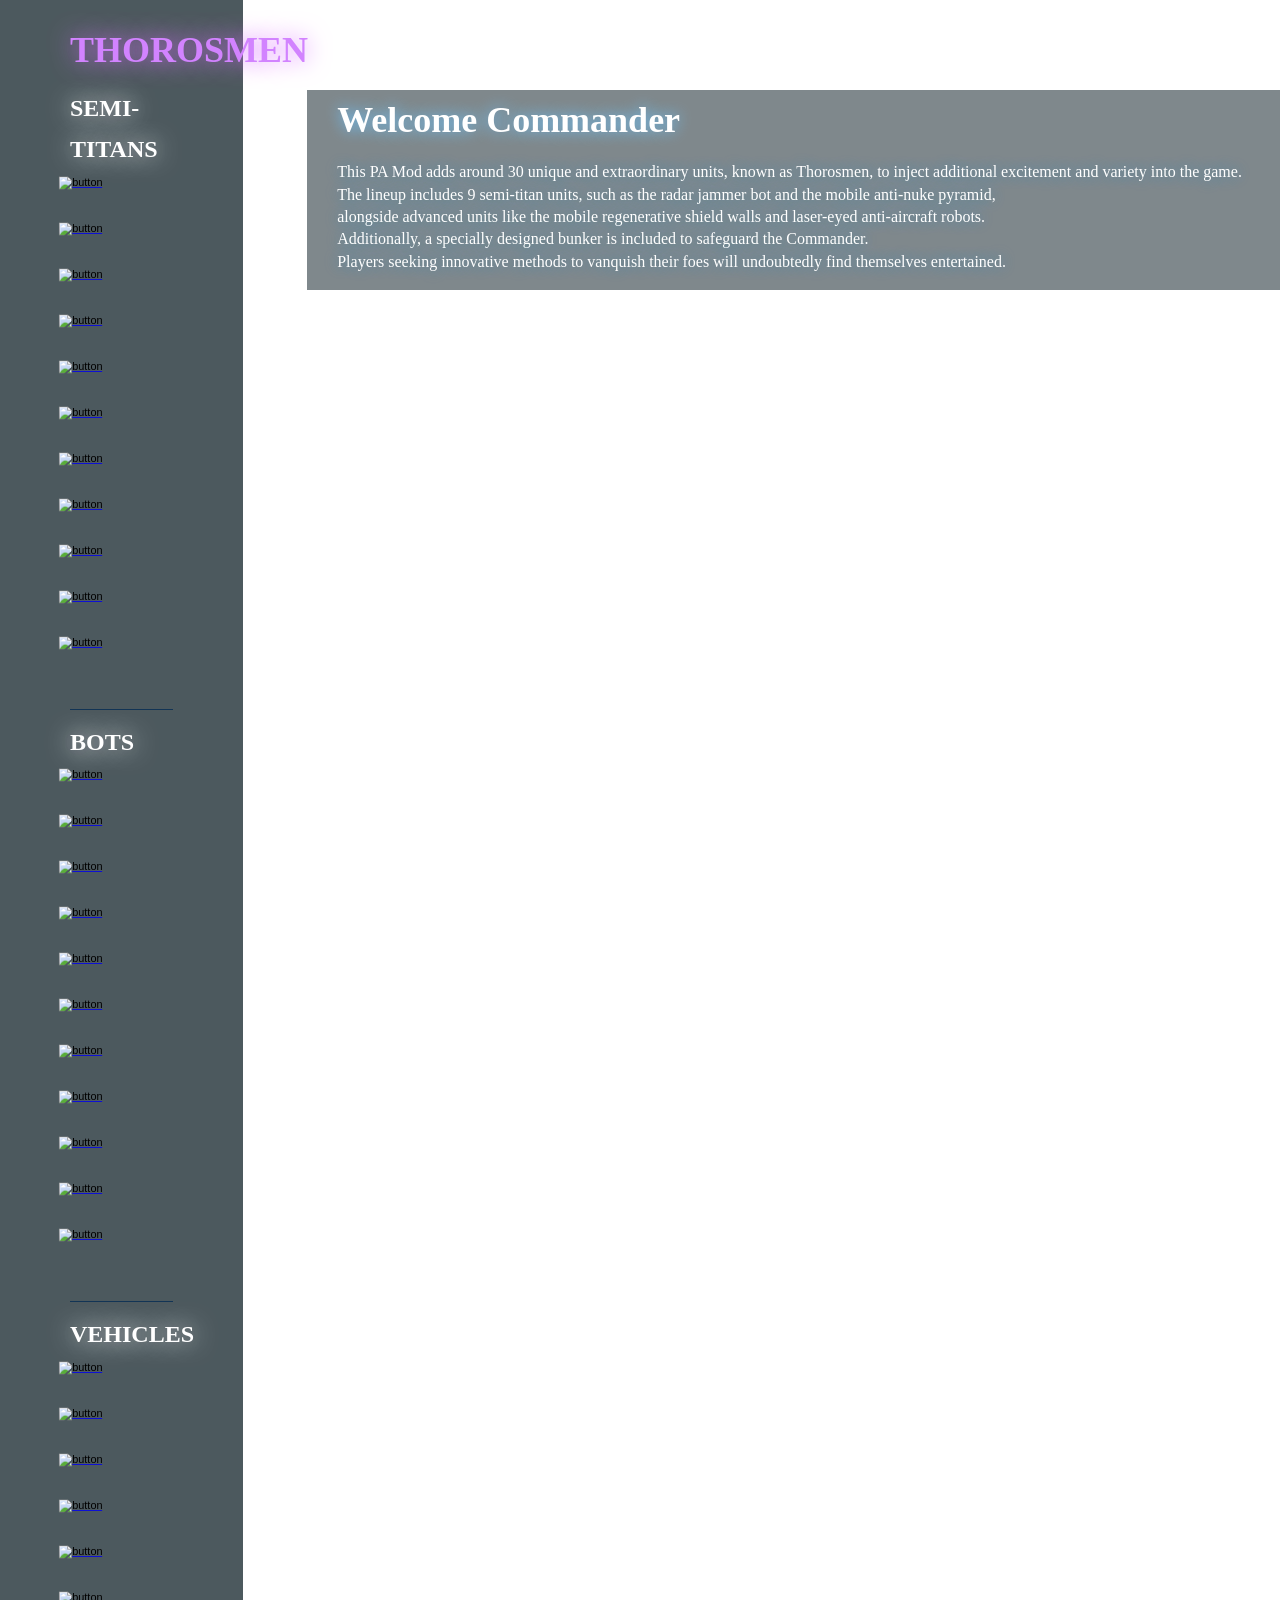
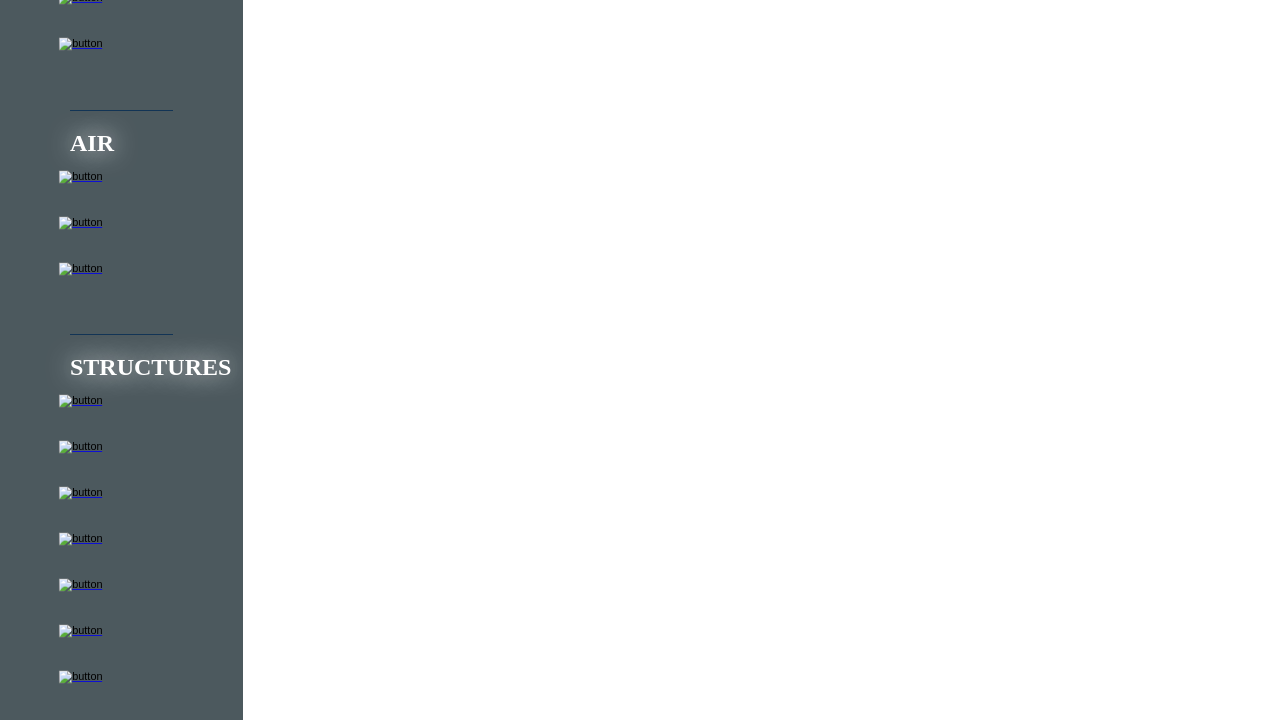
==== commit 6b05d0f6: "atat" ====
--- a/index.html
+++ b/index.html
@@ -49,6 +49,7 @@
                     <a href="#ggspider"  data-target="#ggspider"><button type="button" ><img src="https://raw.githubusercontent.com/ATLASLORD/Img_Storage/main/pa_wiki/unit_name/gold/name_00028.png" alt="button"></button></a>
                     <a href="#hindenburg"  data-target="#hindenburg"><button type="button" ><img src="https://raw.githubusercontent.com/ATLASLORD/Img_Storage/main/pa_wiki/unit_name/gold/name_00029.png" alt="button"></button></a>
                     <a href="#tripod"  data-target="#tripod"><button type="button" ><img src="https://raw.githubusercontent.com/ATLASLORD/Img_Storage/main/pa_wiki/unit_name/gold/name_00037.png" alt="button"></button></a>
+                    <a href="#atat"  data-target="#atat"><button type="button" ><img src="https://raw.githubusercontent.com/ATLASLORD/Img_Storage/main/pa_wiki/unit_name/gold/name_00038.png" alt="button"></button></a>
                     
                     <div class="supertitle3"><br><hr>BOTS</div>
                     
@@ -1531,6 +1532,182 @@
 </div>
 <!--END post-content-->
 
+<!--ATAT-->
+<div id="tripod" class="post-content showPost">
+
+  <!--MODEL-->
+  <div class="model"> <img data-src="https://raw.githubusercontent.com/ATLASLORD/Img_Storage/main/pa_wiki/unit_model/Atat.png" alt="Model" style="width:80%; transform: translateY(30px) translateX(30px);">
+    <div class="light-sweep">
+      <img class="sweep-image" data-src="https://raw.githubusercontent.com/ATLASLORD/Img_Storage/main/pa_wiki/unit_model/Atat.png" alt="Model" style="width:80%; transform: translateY(30px) translateX(30px);">
+  </div>
+  </div>
+
+  <!--NAME-->
+  <div class="nameA">AT-AT
+  </div>
+  
+  <!--DESC-->
+  <div id="tripod-desc" class="desc"></div>
+  
+  <!--OVERVIEW-->
+  <div class="overview title"> OVERVIEW</div>
+
+  <div class="overview-info">
+
+    <div class="info">
+      <span class="label">HP</span>
+      <span id="tripod-health" class="number"></span>
+    </div>
+
+    <div class="info">
+      <span class="label">Metal Cost</span>
+      <span id="tripod-cost" class="number"></span>
+    </div>
+
+    <div class="info">
+      <span class="label">Armor Type</span>
+      <span id="tripod-armor" class="number"></span>
+    </div>
+
+    <div class="info">
+      <span class="label">Recon</span>
+      <span id="tripod-vision" class="number"></span>
+    </div>
+  </div>
+  
+  <!--NAVIGATION-->
+  <div class="navigation title"> NAVIGATION</div>
+
+  <div class="navigation-info">
+
+    <div class="info">
+      <span class="label">Type</span>
+      <span id="tripod-nav_type" class="number"></span>
+    </div>
+        
+    <div class="info">
+      <span class="label">Move speed</span>
+      <span id="tripod-move_speed" class="number"></span>
+    </div>
+
+    <div class="info">
+      <span class="label">Acceleration</span>
+      <span id="tripod-accel" class="number"></span>
+    </div>
+
+    <div class="info">
+      <span class="label">Turn speed</span>
+      <span id="tripod-turn" class="number"></span>
+    </div>
+  </div>
+
+  <!--UNITTYPES-->
+  <div class="type title"> TYPES</div>
+  <div class="type-info">
+    <div class="info">
+      <span class="label"></span>
+      <span id="tripod-UNITTYPE" class="label"></span>
+    </div>
+  </div>
+    
+   <!--BUILT BY-->
+   <div class="builtby title"> BUILT BY</div>
+   <div class="builtby-info">
+     <div class="builtby-image">
+       <img data-src="https://raw.githubusercontent.com/ATLASLORD/Img_Storage/main/pa_wiki/buildbar/fabrication_bot_adv_icon_buildbar.png" alt="Built By Image">
+       <img data-src="https://raw.githubusercontent.com/ATLASLORD/Img_Storage/main/pa_wiki/buildbar/fabrication_vehicle_adv_icon_buildbar.png" alt="Built By Image">
+     </div>
+     <div class="builtby-image">
+       <img data-src="https://raw.githubusercontent.com/ATLASLORD/Img_Storage/main/pa_wiki/buildbar/fabrication_aircraft_adv_icon_buildbar.png" alt="Built By Image">
+       <img data-src="https://raw.githubusercontent.com/ATLASLORD/Img_Storage/main/pa_wiki/buildbar/orbital_fabrication_bot_icon_buildbar.png" alt="Built By Image">
+       </div>
+   </div>
+
+  <!--WEAPON-->
+  <div class="weapon title"> WEAPON </div>
+
+  <div class="weapon-info">
+
+    <div class="info">
+      <span class="label">Target</span>
+      <span id="atat-target_layers" class="number"></span>
+    </div>
+    <div class="info">
+      <span class="label">Max Range</span>
+      <span id="atat-max_range" class="number"></span>
+    </div>
+    <div class="info">
+      <span class="label">Yaw Range</span>
+      <span id="atat-yaw_range" class="number"></span>
+    </div>
+    <div class="info">
+      <span class="label">Damage</span>
+      <span id="atat-damage" class="number"></span>
+    </div>
+    <div class="info">
+      <span class="label">Splash Damage</span>
+      <span id="atat-splash_damage" class="number"></span>
+    </div>
+    <div class="info">
+      <span class="label">Fire Rate</span>
+      <span id="atat-rate_of_fire" class="number"></span>
+    </div>
+    <div class="info">
+      <span class="label">Projectiles per fire</span>
+      <span id="atat-custom" class="number">2</span>
+    </div>
+    <div class="info">
+      <span class="label">Armor Damage Vehicles</span>
+      <span id="atat-custom" class="number">x5</span>
+    </div>
+    <div class="info">
+      <span class="label">DPS</span>
+      <span id="atat-dps" class="number"></span>
+    </div>
+  </div>
+
+  <!--WEAPON2-->
+  <div class="weapon2 title"> WEAPON AIR </div>
+
+  <div class="weapon2-info">
+
+    <div class="info">
+      <span class="label">Target</span>
+      <span id="atat2-target_layers" class="number"></span>
+    </div>
+    <div class="info">
+      <span class="label">Max Range</span>
+      <span id="atat2-max_range" class="number"></span>
+    </div>
+    <div class="info">
+      <span class="label">Yaw Range</span>
+      <span id="atat2-yaw_range" class="number"></span>
+    </div>
+    <div class="info">
+      <span class="label">Damage</span>
+      <span id="atat2-damage" class="number"></span>
+    </div>
+    <div class="info">
+      <span class="label">Splash Damage</span>
+      <span id="atat2-splash_damage" class="number"></span>
+    </div>
+    <div class="info">
+      <span class="label">Fire Rate</span>
+      <span id="atat2-rate_of_fire" class="number"></span>
+    </div>
+    <div class="info">
+      <span class="label">Projectiles per fire</span>
+      <span id="atat2-custom" class="number">4</span>
+    </div>
+    <div class="info">
+      <span class="label">DPS</span>
+      <span id="atat2-dps" class="number"></span>
+    </div>
+  </div>
+
+</div>
+<!--END post-content-->
+
 <!--SPARTAK-->
 <div id="spartak" class="post-content showPost">
 
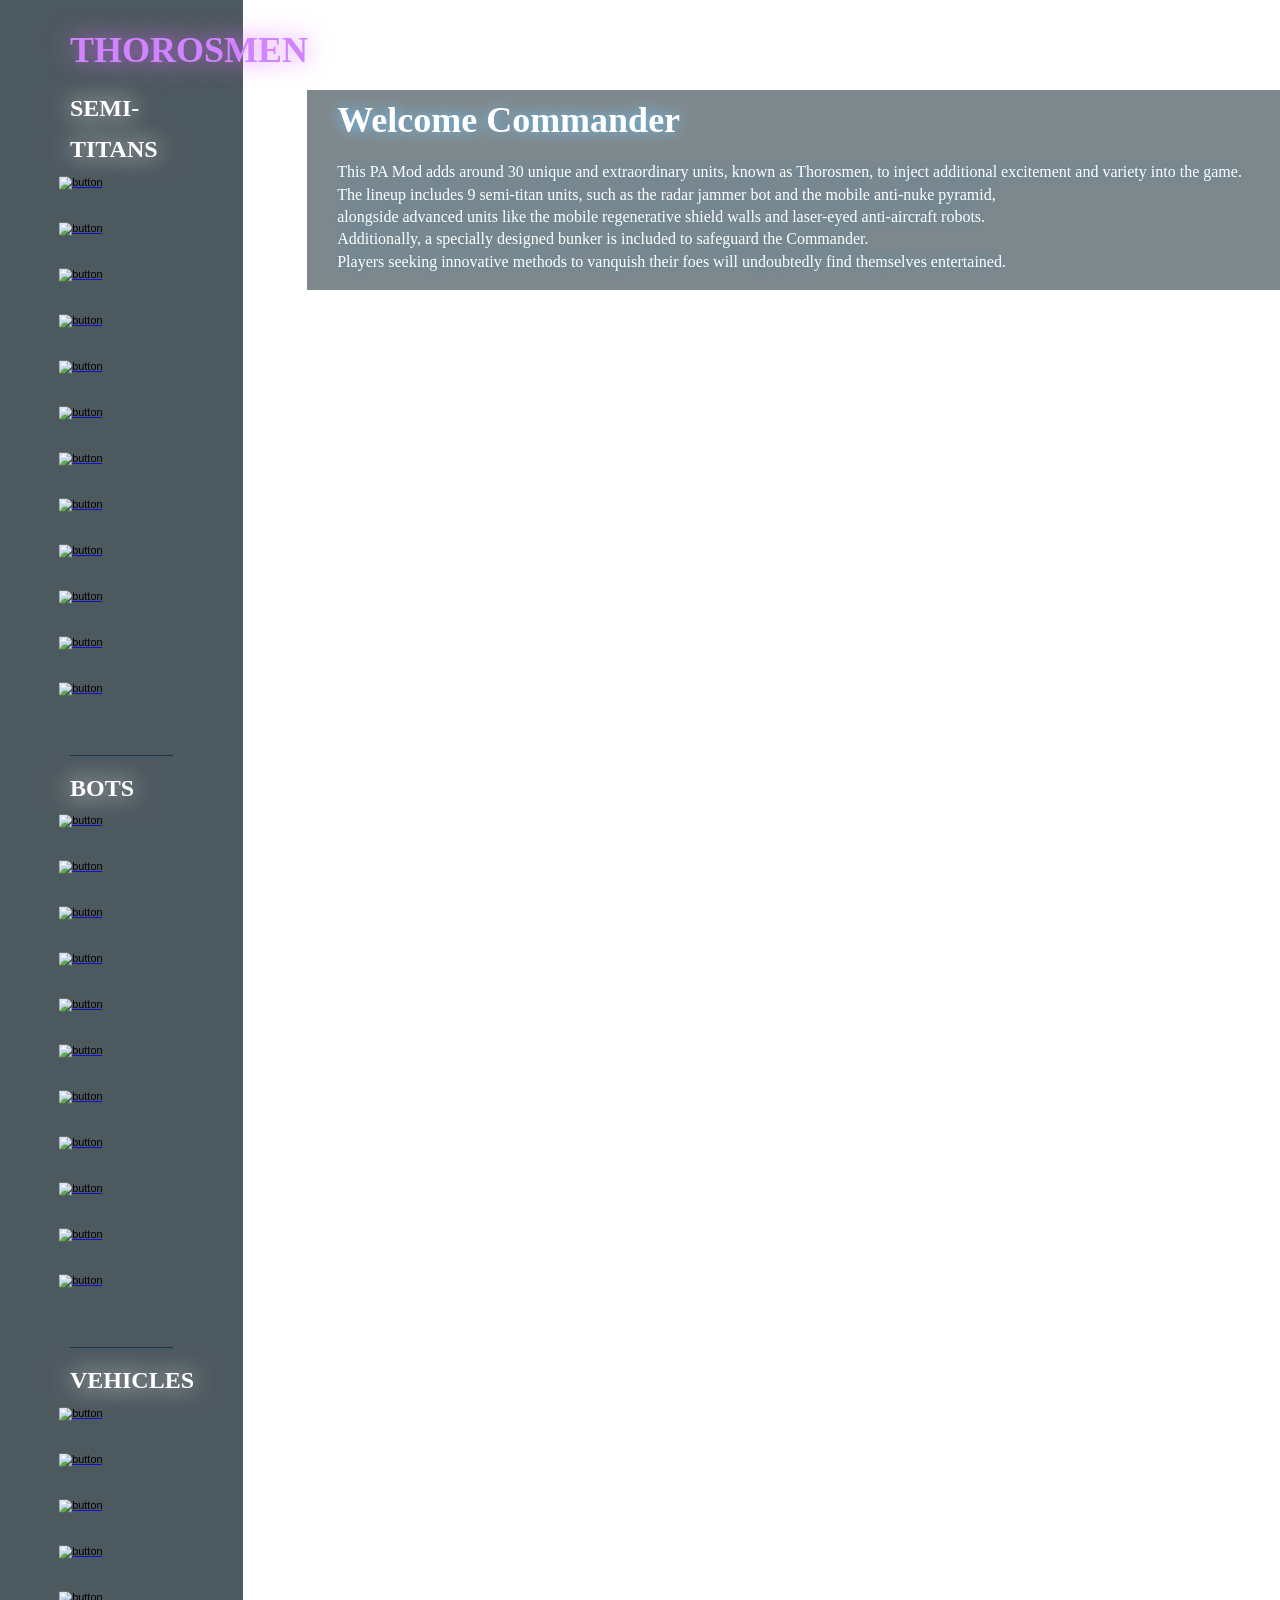
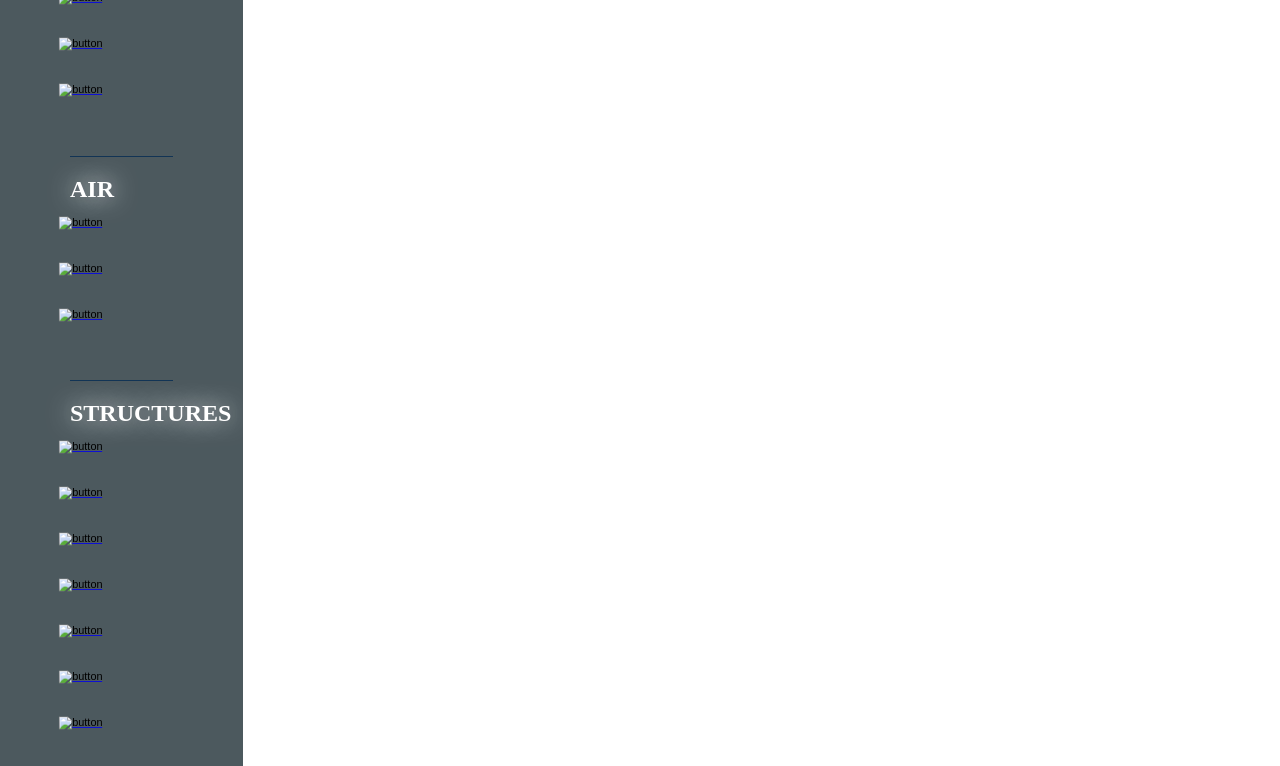
==== commit f3674db3: "elysium" ====
--- a/index.html
+++ b/index.html
@@ -45,6 +45,7 @@
                     <a href="#fef"  data-target="#fef"><button type="button" ><img src="https://raw.githubusercontent.com/ATLASLORD/Img_Storage/main/pa_wiki/unit_name/gold/name_00024.png" alt="button"></button></a>
                     <a href="#ilegal"  data-target="#ilegal"><button type="button" ><img src="https://raw.githubusercontent.com/ATLASLORD/Img_Storage/main/pa_wiki/unit_name/gold/name_00025.png" alt="button"></button></a>
                     <a href="#tilha"  data-target="#tilha"><button type="button" ><img src="https://raw.githubusercontent.com/ATLASLORD/Img_Storage/main/pa_wiki/unit_name/gold/name_00026.png" alt="button"></button></a>
+                    <a href="#elysium"  data-target="#elysium"><button type="button" ><img src="https://raw.githubusercontent.com/ATLASLORD/Img_Storage/main/pa_wiki/unit_name/gold/name_00039.png" alt="button"></button></a>
                     <a href="#toblerone"  data-target="#toblerone"><button type="button" ><img src="https://raw.githubusercontent.com/ATLASLORD/Img_Storage/main/pa_wiki/unit_name/gold/name_00027.png" alt="button"></button></a>
                     <a href="#ggspider"  data-target="#ggspider"><button type="button" ><img src="https://raw.githubusercontent.com/ATLASLORD/Img_Storage/main/pa_wiki/unit_name/gold/name_00028.png" alt="button"></button></a>
                     <a href="#hindenburg"  data-target="#hindenburg"><button type="button" ><img src="https://raw.githubusercontent.com/ATLASLORD/Img_Storage/main/pa_wiki/unit_name/gold/name_00029.png" alt="button"></button></a>
@@ -932,22 +933,22 @@
 </div>
 <!--END post-content-->
 
-<!--TOBLERONE-->
-<div id="toblerone" class="post-content showPost">
+<!--ELYSIUM-->
+<div id="elysium" class="post-content showPost">
 
   <!--MODEL-->
-  <div class="model"> <img data-src="https://raw.githubusercontent.com/ATLASLORD/Img_Storage/main/pa_wiki/unit_model/Toblerone.png" alt="Model">
+  <div class="model"> <img data-src="https://raw.githubusercontent.com/ATLASLORD/Img_Storage/main/pa_wiki/unit_model/Elysium.png" alt="Model" style="width:70%; transform: translateY(10px) translateX(10px);">
     <div class="light-sweep">
-      <img class="sweep-image" data-src="https://raw.githubusercontent.com/ATLASLORD/Img_Storage/main/pa_wiki/unit_model/Toblerone.png" alt="Model">
-  </div>
-  </div>
-  
+      <img class="sweep-image" data-src="https://raw.githubusercontent.com/ATLASLORD/Img_Storage/main/pa_wiki/unit_model/Elysium.png" alt="Model" style="width:70%; transform: translateY(10px) translateX(10px);">
+  </div>
+  </div>
+
   <!--NAME-->
-  <div class="nameA">TOBLERONE
+  <div class="nameA">ELYSIUM
   </div>
   
   <!--DESC-->
-  <div id="toblerone-desc" class="desc"></div>
+  <div id="elysium-desc" class="desc"></div>
   
   <!--OVERVIEW-->
   <div class="overview title"> OVERVIEW</div>
@@ -956,22 +957,22 @@
 
     <div class="info">
       <span class="label">HP</span>
-      <span id="toblerone-health" class="number"></span>
+      <span id="elysium-health" class="number"></span>
     </div>
 
     <div class="info">
       <span class="label">Metal Cost</span>
-      <span id="toblerone-cost" class="number"></span>
+      <span id="elysium-cost" class="number"></span>
     </div>
 
     <div class="info">
       <span class="label">Armor Type</span>
-      <span id="toblerone-armor" class="number"></span>
+      <span id="elysium-armor" class="number"></span>
     </div>
 
     <div class="info">
       <span class="label">Recon</span>
-      <span id="toblerone-vision" class="number"></span>
+      <span id="elysium-vision" class="number"></span>
     </div>
   </div>
   
@@ -982,27 +983,27 @@
 
     <div class="info">
       <span class="label">Type</span>
-      <span id="toblerone-nav_type" class="number"></span>
+      <span id="elysium-nav_type" class="number"></span>
     </div>
         
     <div class="info">
       <span class="label">Move speed</span>
-      <span id="toblerone-move_speed" class="number"></span>
+      <span id="elysium-move_speed" class="number"></span>
     </div>
 
     <div class="info">
       <span class="label">Acceleration</span>
-      <span id="toblerone-accel" class="number"></span>
+      <span id="elysium-accel" class="number"></span>
     </div>
 
     <div class="info">
       <span class="label">Brake</span>
-      <span id="toblerone-brake" class="number"></span>
+      <span id="elysium-brake" class="number"></span>
     </div>
 
     <div class="info">
       <span class="label">Turn speed</span>
-      <span id="toblerone-turn" class="number"></span>
+      <span id="elysium-turn" class="number"></span>
     </div>
   </div>
 
@@ -1011,290 +1012,7 @@
   <div class="type-info">
     <div class="info">
       <span class="label"></span>
-      <span id="toblerone-UNITTYPE" class="label"></span>
-    </div>
-  </div>
-    
-  <!--BUILT BY-->
-  <div class="builtby title"> BUILT BY</div>
-  <div class="builtby-info">
-    <div class="builtby-image">
-      <img data-src="https://raw.githubusercontent.com/ATLASLORD/Img_Storage/main/pa_wiki/buildbar/fabrication_bot_adv_icon_buildbar.png" alt="Built By Image">
-      <img data-src="https://raw.githubusercontent.com/ATLASLORD/Img_Storage/main/pa_wiki/buildbar/fabrication_vehicle_adv_icon_buildbar.png" alt="Built By Image">
-    </div>
-    <div class="builtby-image">
-      <img data-src="https://raw.githubusercontent.com/ATLASLORD/Img_Storage/main/pa_wiki/buildbar/fabrication_aircraft_adv_icon_buildbar.png" alt="Built By Image">
-      <img data-src="https://raw.githubusercontent.com/ATLASLORD/Img_Storage/main/pa_wiki/buildbar/orbital_fabrication_bot_icon_buildbar.png" alt="Built By Image">
-      </div>
-  </div>
-
-  <!--WEAPON2-->
-  <div class="weapon2 title"> WEAPON</div>
-
-  <div class="weapon2-info">
-
-    <div class="info">
-      <span class="label">Target</span>
-      <span id="toblerone-custom" class="number">Nuke</span>
-    </div>
-    <div class="info">
-      <span class="label">Max Range</span>
-      <span id="toblerone-max_range" class="number"></span>
-    </div>
-    <div class="info">
-      <span class="label">Ammo Source</span>
-      <span id="toblerone-ammo_source" class="number"></span>
-    </div>
-    <div class="info">
-      <span class="label">Ammo Cost</span>
-      <span id="toblerone-ammo_capacity" class="number"></span>
-    </div>
-    <div class="info">
-      <span class="label">Recharge</span>
-      <span id="toblerone-recharge" class="number"></span>
-    </div>
-    <div class="info">
-      <span class="label">Start charged</span>
-      <span id="toblerone-custom" class="number">false</span>
-    </div>
-  </div>
-
-</div>
-<!--END post-content-->
-
-<!--GGSPIDER-->
-<div id="ggspider" class="post-content showPost">
-
-  <!--MODEL-->
-  <div class="model"> <img data-src="https://raw.githubusercontent.com/ATLASLORD/Img_Storage/main/pa_wiki/unit_model/GGspider.png" alt="Model">
-    <div class="light-sweep">
-      <img class="sweep-image" data-src="https://raw.githubusercontent.com/ATLASLORD/Img_Storage/main/pa_wiki/unit_model/GGspider.png" alt="Model">
-  </div>
-  </div>
-
-  <!--NAME-->
-  <div class="nameA">GG-SPIDER
-  </div>
-  
-  <!--DESC-->
-  <div id="ggspider-desc" class="desc"></div>
-  
-  <!--OVERVIEW-->
-  <div class="overview title"> OVERVIEW</div>
-
-  <div class="overview-info">
-
-    <div class="info">
-      <span class="label">HP</span>
-      <span id="ggspider-health" class="number"></span>
-    </div>
-
-    <div class="info">
-      <span class="label">Metal Cost</span>
-      <span id="ggspider-cost" class="number"></span>
-    </div>
-
-    <div class="info">
-      <span class="label">Armor Type</span>
-      <span id="ggspider-armor" class="number"></span>
-    </div>
-
-    <div class="info">
-      <span class="label">Recon</span>
-      <span id="ggspider-vision" class="number"></span>
-    </div>
-  </div>
-  
-  <!--NAVIGATION-->
-  <div class="navigation title"> NAVIGATION</div>
-
-  <div class="navigation-info">
-
-    <div class="info">
-      <span class="label">Type</span>
-      <span id="ggspider-nav_type" class="number"></span>
-    </div>
-        
-    <div class="info">
-      <span class="label">Move speed</span>
-      <span id="ggspider-move_speed" class="number"></span>
-    </div>
-
-    <div class="info">
-      <span class="label">Acceleration</span>
-      <span id="ggspider-accel" class="number"></span>
-    </div>
-
-    <div class="info">
-      <span class="label">Brake</span>
-      <span id="ggspider-brake" class="number"></span>
-    </div>
-
-    <div class="info">
-      <span class="label">Turn speed</span>
-      <span id="ggspider-turn" class="number"></span>
-    </div>
-  </div>
-
-  <!--UNITTYPES-->
-  <div class="type title"> TYPES</div>
-  <div class="type-info">
-    <div class="info">
-      <span class="label"></span>
-      <span id="ggspider-UNITTYPE" class="label"></span>
-    </div>
-  </div>
-    
-  <!--BUILT BY-->
-  <div class="builtby title"> BUILT BY</div>
-  <div class="builtby-info">
-    <div class="builtby-image">
-      <img data-src="https://raw.githubusercontent.com/ATLASLORD/Img_Storage/main/pa_wiki/buildbar/fabrication_bot_adv_icon_buildbar.png" alt="Built By Image">
-      <img data-src="https://raw.githubusercontent.com/ATLASLORD/Img_Storage/main/pa_wiki/buildbar/fabrication_vehicle_adv_icon_buildbar.png" alt="Built By Image">
-    </div>
-    <div class="builtby-image">
-      <img data-src="https://raw.githubusercontent.com/ATLASLORD/Img_Storage/main/pa_wiki/buildbar/fabrication_aircraft_adv_icon_buildbar.png" alt="Built By Image">
-      <img data-src="https://raw.githubusercontent.com/ATLASLORD/Img_Storage/main/pa_wiki/buildbar/orbital_fabrication_bot_icon_buildbar.png" alt="Built By Image">
-      </div>
-  </div>
-
-  <!--WEAPON2-->
-  <div class="weapon2 title"> SELF DESTRUCT</div>
-
-  <div class="weapon2-info">
-
-    <div class="info">
-      <span class="label">Target</span>
-      <span id="ggspider-custom" class="number">Land except Commander and Structures</span>
-    </div>
-    <div class="info">
-      <span class="label">Max Range</span>
-      <span id="ggspider-custom" class="number">50</span>
-    </div>
-    <div class="info">
-      <span class="label">Fire rate</span>
-      <span id="ggspider-custom" class="number">8</span>
-    </div>
-    <div class="info">
-      <span class="label">Total Ammos fired</span>
-      <span id="ggspider-custom" class="number">12</span>
-    </div>
-    <div class="info">
-      <span class="label">Self Destruct</span>
-      <span id="ggspider-custom" class="number">true</span>
-    </div>
-  </div>
-
-  <!--WEAPON3-->
-  <div class="weapon3 title"> SPAWNED UNIT</div>
-
-  <div class="weapon3-info">
-
-    <div class="info">
-      <span class="label">Nanovirus</span>
-      <span id="ggspider-custom" class="number"></span>
-    </div>
-    <div class="info">
-      <span class="label">Duplication Range</span>
-      <span id="ggspider-custom" class="number">36</span>
-    </div>
-    <div class="info">
-      <span class="label">Duplication Rate</span>
-      <span id="ggspider-custom" class="number">√2</span>
-    </div>
-    <div class="info">
-      <span class="label">Damage</span>
-      <span id="ggspider-custom" class="number">500</span>
-    </div>
-    <div class="info">
-      <span class="label">Self Destruct</span>
-      <span id="ggspider-custom" class="number">True</span>
-    </div>
-  </div>
-
-</div>
-<!--END post-content-->
-
-<!--HINDENBURG-->
-<div id="hindenburg" class="post-content showPost">
-
-  <!--MODEL-->
-  <div class="model"> <img data-src="https://raw.githubusercontent.com/ATLASLORD/Img_Storage/main/pa_wiki/unit_model/Hindenburg.png" alt="Model" style="width:80%; transform: translateY(75px) translateX(60px);">
-    <div class="light-sweep">
-      <img class="sweep-image" data-src="https://raw.githubusercontent.com/ATLASLORD/Img_Storage/main/pa_wiki/unit_model/Hindenburg.png" alt="Model" style="width:80%; transform: translateY(75px) translateX(60px);">
-  </div>
-  </div>
-
-  <!--NAME-->
-  <div class="nameA">HINDENBURG
-  </div>
-  
-  <!--DESC-->
-  <div id="hindenburg-desc" class="desc"></div>
-  
-  <!--OVERVIEW-->
-  <div class="overview title"> OVERVIEW</div>
-
-  <div class="overview-info">
-
-    <div class="info">
-      <span class="label">HP</span>
-      <span id="hindenburg-health" class="number"></span>
-    </div>
-
-    <div class="info">
-      <span class="label">Metal Cost</span>
-      <span id="hindenburg-cost" class="number"></span>
-    </div>
-
-    <div class="info">
-      <span class="label">Armor Type</span>
-      <span id="hindenburg-armor" class="number"></span>
-    </div>
-
-    <div class="info">
-      <span class="label">Recon</span>
-      <span id="hindenburg-vision" class="number"></span>
-    </div>
-  </div>
-  
-  <!--NAVIGATION-->
-  <div class="navigation title"> NAVIGATION</div>
-
-  <div class="navigation-info">
-
-    <div class="info">
-      <span class="label">Type</span>
-      <span id="hindenburg-nav_type" class="number"></span>
-    </div>
-        
-    <div class="info">
-      <span class="label">Move speed</span>
-      <span id="hindenburg-move_speed" class="number"></span>
-    </div>
-
-    <div class="info">
-      <span class="label">Acceleration</span>
-      <span id="hindenburg-accel" class="number"></span>
-    </div>
-
-    <div class="info">
-      <span class="label">Brake</span>
-      <span id="hindenburg-brake" class="number"></span>
-    </div>
-
-    <div class="info">
-      <span class="label">Turn speed</span>
-      <span id="hindenburg-turn" class="number"></span>
-    </div>
-  </div>
-
-  <!--UNITTYPES-->
-  <div class="type title"> TYPES</div>
-  <div class="type-info">
-    <div class="info">
-      <span class="label"></span>
-      <span id="hindenburg-UNITTYPE" class="label"></span>
+      <span id="elysium-UNITTYPE" class="label"></span>
     </div>
   </div>
     
@@ -1312,86 +1030,50 @@
    </div>
 
   <!--WEAPON-->
-  <div class="weapon title"> WEAPON </div>
+  <div class="weapon title"> REGEN WEAPON </div>
 
   <div class="weapon-info">
-
+    <div class="info">
+      <span class="label">Max Range</span>
+      <span id="elysium-max_range" class="number"></span>
+    </div>
     <div class="info">
       <span class="label">Target</span>
-      <span id="hindenburg-target_layers" class="number"></span>
-    </div>
-    <div class="info">
-      <span class="label">Max Range</span>
-      <span id="hindenburg-max_range" class="number"></span>
-    </div>
-    <div class="info">
-      <span class="label">Damage</span>
-      <span id="hindenburg-damage" class="number"></span>
-    </div>
-    <div class="info">
-      <span class="label">Splash Damage</span>
-      <span id="hindenburg-splash_damage" class="number"></span>
-    </div>
-    <div class="info">
-      <span class="label">Fire Rate</span>
-      <span id="hindenburg-rate_of_fire" class="number"></span>
-    </div>
-    <div class="info">
-      <span class="label">Type</span>
-      <span id="hindenburg-custom" class="number">Staged</span>
-    </div>
-    <div class="info">
-      <span class="label">DPS</span>
-      <span id="hindenburg-dps" class="number"></span>
-    </div>
-  </div>
-
-  <!--WEAPON2-->
-  <div class="weapon2 title"> WEAPON 2 </div>
-
-  <div class="weapon2-info">
-
-    <div class="info">
-      <span class="label">Target</span>
-      <span id="hindenburg-custom" class="number">Air</span>
-    </div>
-    <div class="info">
-      <span class="label">Max Range</span>
-      <span id="hindenburg-custom" class="number">140</span>
-    </div>
-    <div class="info">
-      <span class="label">Type</span>
-      <span id="hindenburg-custom" class="number">Beam</span>
-    </div>
-    <div class="info">
-      <span class="label">Damage</span>
-      <span id="hindenburg-custom" class="number">30</span>
-    </div>
-    <div class="info">
-      <span class="label">Fire Rate</span>
-      <span id="hindenburg-custom" class="number">2</span>
+      <span id="elysium-custom" class="number">Allies</span>
+    </div>
+    <div class="info">
+      <span class="label">Health Regen</span>
+      <span id="elysium-custom" class="number">1000/s</span>
+    </div>
+    <div class="info">
+      <span class="label">Regen Radius</span>
+      <span id="elysium-custom" class="number">100</span>
+    </div>
+    <div class="info">
+      <span class="label">Regen itself</span>
+      <span id="elysium-custom" class="number">false</span>
     </div>
   </div>
 
 </div>
 <!--END post-content-->
 
-<!--TRIPOD-->
-<div id="tripod" class="post-content showPost">
+<!--TOBLERONE-->
+<div id="toblerone" class="post-content showPost">
 
   <!--MODEL-->
-  <div class="model"> <img data-src="https://raw.githubusercontent.com/ATLASLORD/Img_Storage/main/pa_wiki/unit_model/Tripod.png" alt="Model" style="width:80%; transform: translateY(75px) translateX(60px);">
+  <div class="model"> <img data-src="https://raw.githubusercontent.com/ATLASLORD/Img_Storage/main/pa_wiki/unit_model/Toblerone.png" alt="Model">
     <div class="light-sweep">
-      <img class="sweep-image" data-src="https://raw.githubusercontent.com/ATLASLORD/Img_Storage/main/pa_wiki/unit_model/Tripod.png" alt="Model" style="width:80%; transform: translateY(75px) translateX(60px);">
-  </div>
-  </div>
-
+      <img class="sweep-image" data-src="https://raw.githubusercontent.com/ATLASLORD/Img_Storage/main/pa_wiki/unit_model/Toblerone.png" alt="Model">
+  </div>
+  </div>
+  
   <!--NAME-->
-  <div class="nameA">TRIPOD
+  <div class="nameA">TOBLERONE
   </div>
   
   <!--DESC-->
-  <div id="tripod-desc" class="desc"></div>
+  <div id="toblerone-desc" class="desc"></div>
   
   <!--OVERVIEW-->
   <div class="overview title"> OVERVIEW</div>
@@ -1400,22 +1082,22 @@
 
     <div class="info">
       <span class="label">HP</span>
-      <span id="tripod-health" class="number"></span>
+      <span id="toblerone-health" class="number"></span>
     </div>
 
     <div class="info">
       <span class="label">Metal Cost</span>
-      <span id="tripod-cost" class="number"></span>
+      <span id="toblerone-cost" class="number"></span>
     </div>
 
     <div class="info">
       <span class="label">Armor Type</span>
-      <span id="tripod-armor" class="number"></span>
+      <span id="toblerone-armor" class="number"></span>
     </div>
 
     <div class="info">
       <span class="label">Recon</span>
-      <span id="tripod-vision" class="number"></span>
+      <span id="toblerone-vision" class="number"></span>
     </div>
   </div>
   
@@ -1426,22 +1108,27 @@
 
     <div class="info">
       <span class="label">Type</span>
-      <span id="tripod-nav_type" class="number"></span>
+      <span id="toblerone-nav_type" class="number"></span>
     </div>
         
     <div class="info">
       <span class="label">Move speed</span>
-      <span id="tripod-move_speed" class="number"></span>
+      <span id="toblerone-move_speed" class="number"></span>
     </div>
 
     <div class="info">
       <span class="label">Acceleration</span>
-      <span id="tripod-accel" class="number"></span>
+      <span id="toblerone-accel" class="number"></span>
+    </div>
+
+    <div class="info">
+      <span class="label">Brake</span>
+      <span id="toblerone-brake" class="number"></span>
     </div>
 
     <div class="info">
       <span class="label">Turn speed</span>
-      <span id="tripod-turn" class="number"></span>
+      <span id="toblerone-turn" class="number"></span>
     </div>
   </div>
 
@@ -1450,7 +1137,290 @@
   <div class="type-info">
     <div class="info">
       <span class="label"></span>
-      <span id="tripod-UNITTYPE" class="label"></span>
+      <span id="toblerone-UNITTYPE" class="label"></span>
+    </div>
+  </div>
+    
+  <!--BUILT BY-->
+  <div class="builtby title"> BUILT BY</div>
+  <div class="builtby-info">
+    <div class="builtby-image">
+      <img data-src="https://raw.githubusercontent.com/ATLASLORD/Img_Storage/main/pa_wiki/buildbar/fabrication_bot_adv_icon_buildbar.png" alt="Built By Image">
+      <img data-src="https://raw.githubusercontent.com/ATLASLORD/Img_Storage/main/pa_wiki/buildbar/fabrication_vehicle_adv_icon_buildbar.png" alt="Built By Image">
+    </div>
+    <div class="builtby-image">
+      <img data-src="https://raw.githubusercontent.com/ATLASLORD/Img_Storage/main/pa_wiki/buildbar/fabrication_aircraft_adv_icon_buildbar.png" alt="Built By Image">
+      <img data-src="https://raw.githubusercontent.com/ATLASLORD/Img_Storage/main/pa_wiki/buildbar/orbital_fabrication_bot_icon_buildbar.png" alt="Built By Image">
+      </div>
+  </div>
+
+  <!--WEAPON2-->
+  <div class="weapon2 title"> WEAPON</div>
+
+  <div class="weapon2-info">
+
+    <div class="info">
+      <span class="label">Target</span>
+      <span id="toblerone-custom" class="number">Nuke</span>
+    </div>
+    <div class="info">
+      <span class="label">Max Range</span>
+      <span id="toblerone-max_range" class="number"></span>
+    </div>
+    <div class="info">
+      <span class="label">Ammo Source</span>
+      <span id="toblerone-ammo_source" class="number"></span>
+    </div>
+    <div class="info">
+      <span class="label">Ammo Cost</span>
+      <span id="toblerone-ammo_capacity" class="number"></span>
+    </div>
+    <div class="info">
+      <span class="label">Recharge</span>
+      <span id="toblerone-recharge" class="number"></span>
+    </div>
+    <div class="info">
+      <span class="label">Start charged</span>
+      <span id="toblerone-custom" class="number">false</span>
+    </div>
+  </div>
+
+</div>
+<!--END post-content-->
+
+<!--GGSPIDER-->
+<div id="ggspider" class="post-content showPost">
+
+  <!--MODEL-->
+  <div class="model"> <img data-src="https://raw.githubusercontent.com/ATLASLORD/Img_Storage/main/pa_wiki/unit_model/GGspider.png" alt="Model">
+    <div class="light-sweep">
+      <img class="sweep-image" data-src="https://raw.githubusercontent.com/ATLASLORD/Img_Storage/main/pa_wiki/unit_model/GGspider.png" alt="Model">
+  </div>
+  </div>
+
+  <!--NAME-->
+  <div class="nameA">GG-SPIDER
+  </div>
+  
+  <!--DESC-->
+  <div id="ggspider-desc" class="desc"></div>
+  
+  <!--OVERVIEW-->
+  <div class="overview title"> OVERVIEW</div>
+
+  <div class="overview-info">
+
+    <div class="info">
+      <span class="label">HP</span>
+      <span id="ggspider-health" class="number"></span>
+    </div>
+
+    <div class="info">
+      <span class="label">Metal Cost</span>
+      <span id="ggspider-cost" class="number"></span>
+    </div>
+
+    <div class="info">
+      <span class="label">Armor Type</span>
+      <span id="ggspider-armor" class="number"></span>
+    </div>
+
+    <div class="info">
+      <span class="label">Recon</span>
+      <span id="ggspider-vision" class="number"></span>
+    </div>
+  </div>
+  
+  <!--NAVIGATION-->
+  <div class="navigation title"> NAVIGATION</div>
+
+  <div class="navigation-info">
+
+    <div class="info">
+      <span class="label">Type</span>
+      <span id="ggspider-nav_type" class="number"></span>
+    </div>
+        
+    <div class="info">
+      <span class="label">Move speed</span>
+      <span id="ggspider-move_speed" class="number"></span>
+    </div>
+
+    <div class="info">
+      <span class="label">Acceleration</span>
+      <span id="ggspider-accel" class="number"></span>
+    </div>
+
+    <div class="info">
+      <span class="label">Brake</span>
+      <span id="ggspider-brake" class="number"></span>
+    </div>
+
+    <div class="info">
+      <span class="label">Turn speed</span>
+      <span id="ggspider-turn" class="number"></span>
+    </div>
+  </div>
+
+  <!--UNITTYPES-->
+  <div class="type title"> TYPES</div>
+  <div class="type-info">
+    <div class="info">
+      <span class="label"></span>
+      <span id="ggspider-UNITTYPE" class="label"></span>
+    </div>
+  </div>
+    
+  <!--BUILT BY-->
+  <div class="builtby title"> BUILT BY</div>
+  <div class="builtby-info">
+    <div class="builtby-image">
+      <img data-src="https://raw.githubusercontent.com/ATLASLORD/Img_Storage/main/pa_wiki/buildbar/fabrication_bot_adv_icon_buildbar.png" alt="Built By Image">
+      <img data-src="https://raw.githubusercontent.com/ATLASLORD/Img_Storage/main/pa_wiki/buildbar/fabrication_vehicle_adv_icon_buildbar.png" alt="Built By Image">
+    </div>
+    <div class="builtby-image">
+      <img data-src="https://raw.githubusercontent.com/ATLASLORD/Img_Storage/main/pa_wiki/buildbar/fabrication_aircraft_adv_icon_buildbar.png" alt="Built By Image">
+      <img data-src="https://raw.githubusercontent.com/ATLASLORD/Img_Storage/main/pa_wiki/buildbar/orbital_fabrication_bot_icon_buildbar.png" alt="Built By Image">
+      </div>
+  </div>
+
+  <!--WEAPON2-->
+  <div class="weapon2 title"> SELF DESTRUCT</div>
+
+  <div class="weapon2-info">
+
+    <div class="info">
+      <span class="label">Target</span>
+      <span id="ggspider-custom" class="number">Land except Commander and Structures</span>
+    </div>
+    <div class="info">
+      <span class="label">Max Range</span>
+      <span id="ggspider-custom" class="number">50</span>
+    </div>
+    <div class="info">
+      <span class="label">Fire rate</span>
+      <span id="ggspider-custom" class="number">8</span>
+    </div>
+    <div class="info">
+      <span class="label">Total Ammos fired</span>
+      <span id="ggspider-custom" class="number">12</span>
+    </div>
+    <div class="info">
+      <span class="label">Self Destruct</span>
+      <span id="ggspider-custom" class="number">true</span>
+    </div>
+  </div>
+
+  <!--WEAPON3-->
+  <div class="weapon3 title"> SPAWNED UNIT</div>
+
+  <div class="weapon3-info">
+
+    <div class="info">
+      <span class="label">Nanovirus</span>
+      <span id="ggspider-custom" class="number"></span>
+    </div>
+    <div class="info">
+      <span class="label">Duplication Range</span>
+      <span id="ggspider-custom" class="number">36</span>
+    </div>
+    <div class="info">
+      <span class="label">Duplication Rate</span>
+      <span id="ggspider-custom" class="number">√2</span>
+    </div>
+    <div class="info">
+      <span class="label">Damage</span>
+      <span id="ggspider-custom" class="number">500</span>
+    </div>
+    <div class="info">
+      <span class="label">Self Destruct</span>
+      <span id="ggspider-custom" class="number">True</span>
+    </div>
+  </div>
+
+</div>
+<!--END post-content-->
+
+<!--HINDENBURG-->
+<div id="hindenburg" class="post-content showPost">
+
+  <!--MODEL-->
+  <div class="model"> <img data-src="https://raw.githubusercontent.com/ATLASLORD/Img_Storage/main/pa_wiki/unit_model/Hindenburg.png" alt="Model" style="width:80%; transform: translateY(75px) translateX(60px);">
+    <div class="light-sweep">
+      <img class="sweep-image" data-src="https://raw.githubusercontent.com/ATLASLORD/Img_Storage/main/pa_wiki/unit_model/Hindenburg.png" alt="Model" style="width:80%; transform: translateY(75px) translateX(60px);">
+  </div>
+  </div>
+
+  <!--NAME-->
+  <div class="nameA">HINDENBURG
+  </div>
+  
+  <!--DESC-->
+  <div id="hindenburg-desc" class="desc"></div>
+  
+  <!--OVERVIEW-->
+  <div class="overview title"> OVERVIEW</div>
+
+  <div class="overview-info">
+
+    <div class="info">
+      <span class="label">HP</span>
+      <span id="hindenburg-health" class="number"></span>
+    </div>
+
+    <div class="info">
+      <span class="label">Metal Cost</span>
+      <span id="hindenburg-cost" class="number"></span>
+    </div>
+
+    <div class="info">
+      <span class="label">Armor Type</span>
+      <span id="hindenburg-armor" class="number"></span>
+    </div>
+
+    <div class="info">
+      <span class="label">Recon</span>
+      <span id="hindenburg-vision" class="number"></span>
+    </div>
+  </div>
+  
+  <!--NAVIGATION-->
+  <div class="navigation title"> NAVIGATION</div>
+
+  <div class="navigation-info">
+
+    <div class="info">
+      <span class="label">Type</span>
+      <span id="hindenburg-nav_type" class="number"></span>
+    </div>
+        
+    <div class="info">
+      <span class="label">Move speed</span>
+      <span id="hindenburg-move_speed" class="number"></span>
+    </div>
+
+    <div class="info">
+      <span class="label">Acceleration</span>
+      <span id="hindenburg-accel" class="number"></span>
+    </div>
+
+    <div class="info">
+      <span class="label">Brake</span>
+      <span id="hindenburg-brake" class="number"></span>
+    </div>
+
+    <div class="info">
+      <span class="label">Turn speed</span>
+      <span id="hindenburg-turn" class="number"></span>
+    </div>
+  </div>
+
+  <!--UNITTYPES-->
+  <div class="type title"> TYPES</div>
+  <div class="type-info">
+    <div class="info">
+      <span class="label"></span>
+      <span id="hindenburg-UNITTYPE" class="label"></span>
     </div>
   </div>
     
@@ -1474,76 +1444,76 @@
 
     <div class="info">
       <span class="label">Target</span>
-      <span id="tripod-target_layers" class="number"></span>
+      <span id="hindenburg-target_layers" class="number"></span>
     </div>
     <div class="info">
       <span class="label">Max Range</span>
-      <span id="tripod-max_range" class="number"></span>
+      <span id="hindenburg-max_range" class="number"></span>
     </div>
     <div class="info">
       <span class="label">Damage</span>
-      <span id="tripod-damage" class="number"></span>
+      <span id="hindenburg-damage" class="number"></span>
     </div>
     <div class="info">
       <span class="label">Splash Damage</span>
-      <span id="tripod-splash_damage" class="number"></span>
+      <span id="hindenburg-splash_damage" class="number"></span>
     </div>
     <div class="info">
       <span class="label">Fire Rate</span>
-      <span id="tripod-rate_of_fire" class="number"></span>
+      <span id="hindenburg-rate_of_fire" class="number"></span>
     </div>
     <div class="info">
       <span class="label">Type</span>
-      <span id="tripod-custom" class="number">beam</span>
+      <span id="hindenburg-custom" class="number">Staged</span>
     </div>
     <div class="info">
       <span class="label">DPS</span>
-      <span id="tripod-dps" class="number"></span>
+      <span id="hindenburg-dps" class="number"></span>
     </div>
   </div>
 
   <!--WEAPON2-->
-  <div class="weapon2 title"> WEAPON2 </div>
+  <div class="weapon2 title"> WEAPON 2 </div>
 
   <div class="weapon2-info">
 
     <div class="info">
-      <span class="label">Manual fire</span>
-      <span id="tripod-custom" class="number">D gun</span>
+      <span class="label">Target</span>
+      <span id="hindenburg-custom" class="number">Air</span>
     </div>
     <div class="info">
       <span class="label">Max Range</span>
-      <span id="tripod-custom" class="number">150</span>
-    </div>
-    <div class="info">
-      <span class="label">Upon impact</span>
-      <span id="tripod-custom" class="number">blocks projectiles</span>
-    </div>
-    <div class="info">
-      <span class="label">Action radius</span>
-      <span id="tripod-custom" class="number">100</span>
-    </div>
-    <div class="info">
-      <span class="label">Lifetime</span>
-      <span id="tripod-custom" class="number">6s</span>
+      <span id="hindenburg-custom" class="number">140</span>
+    </div>
+    <div class="info">
+      <span class="label">Type</span>
+      <span id="hindenburg-custom" class="number">Beam</span>
+    </div>
+    <div class="info">
+      <span class="label">Damage</span>
+      <span id="hindenburg-custom" class="number">30</span>
+    </div>
+    <div class="info">
+      <span class="label">Fire Rate</span>
+      <span id="hindenburg-custom" class="number">2</span>
     </div>
   </div>
 
 </div>
 <!--END post-content-->
 
-<!--ATAT-->
+<!--TRIPOD-->
 <div id="tripod" class="post-content showPost">
 
   <!--MODEL-->
-  <div class="model"> <img data-src="https://raw.githubusercontent.com/ATLASLORD/Img_Storage/main/pa_wiki/unit_model/Atat.png" alt="Model" style="width:80%; transform: translateY(30px) translateX(30px);">
+  <div class="model"> <img data-src="https://raw.githubusercontent.com/ATLASLORD/Img_Storage/main/pa_wiki/unit_model/Tripod.png" alt="Model" style="width:80%; transform: translateY(75px) translateX(60px);">
     <div class="light-sweep">
-      <img class="sweep-image" data-src="https://raw.githubusercontent.com/ATLASLORD/Img_Storage/main/pa_wiki/unit_model/Atat.png" alt="Model" style="width:80%; transform: translateY(30px) translateX(30px);">
+      <img class="sweep-image" data-src="https://raw.githubusercontent.com/ATLASLORD/Img_Storage/main/pa_wiki/unit_model/Tripod.png" alt="Model" style="width:80%; transform: translateY(75px) translateX(60px);">
   </div>
   </div>
 
   <!--NAME-->
-  <div class="nameA">AT-AT
+  <div class="nameA">TRIPOD
   </div>
   
   <!--DESC-->
@@ -1630,6 +1600,162 @@
 
     <div class="info">
       <span class="label">Target</span>
+      <span id="tripod-target_layers" class="number"></span>
+    </div>
+    <div class="info">
+      <span class="label">Max Range</span>
+      <span id="tripod-max_range" class="number"></span>
+    </div>
+    <div class="info">
+      <span class="label">Damage</span>
+      <span id="tripod-damage" class="number"></span>
+    </div>
+    <div class="info">
+      <span class="label">Splash Damage</span>
+      <span id="tripod-splash_damage" class="number"></span>
+    </div>
+    <div class="info">
+      <span class="label">Fire Rate</span>
+      <span id="tripod-rate_of_fire" class="number"></span>
+    </div>
+    <div class="info">
+      <span class="label">Type</span>
+      <span id="tripod-custom" class="number">beam</span>
+    </div>
+    <div class="info">
+      <span class="label">DPS</span>
+      <span id="tripod-dps" class="number"></span>
+    </div>
+  </div>
+
+  <!--WEAPON2-->
+  <div class="weapon2 title"> WEAPON2 </div>
+
+  <div class="weapon2-info">
+
+    <div class="info">
+      <span class="label">Manual fire</span>
+      <span id="tripod-custom" class="number">D gun</span>
+    </div>
+    <div class="info">
+      <span class="label">Max Range</span>
+      <span id="tripod-custom" class="number">150</span>
+    </div>
+    <div class="info">
+      <span class="label">Upon impact</span>
+      <span id="tripod-custom" class="number">blocks projectiles</span>
+    </div>
+    <div class="info">
+      <span class="label">Action radius</span>
+      <span id="tripod-custom" class="number">100</span>
+    </div>
+    <div class="info">
+      <span class="label">Lifetime</span>
+      <span id="tripod-custom" class="number">6s</span>
+    </div>
+  </div>
+
+</div>
+<!--END post-content-->
+
+<!--ATAT-->
+<div id="atat" class="post-content showPost">
+
+  <!--MODEL-->
+  <div class="model"> <img data-src="https://raw.githubusercontent.com/ATLASLORD/Img_Storage/main/pa_wiki/unit_model/Atat.png" alt="Model" style="width:80%; transform: translateY(30px) translateX(30px);">
+    <div class="light-sweep">
+      <img class="sweep-image" data-src="https://raw.githubusercontent.com/ATLASLORD/Img_Storage/main/pa_wiki/unit_model/Atat.png" alt="Model" style="width:80%; transform: translateY(30px) translateX(30px);">
+  </div>
+  </div>
+
+  <!--NAME-->
+  <div class="nameA">AT-AT
+  </div>
+  
+  <!--DESC-->
+  <div id="atat-desc" class="desc"></div>
+  
+  <!--OVERVIEW-->
+  <div class="overview title"> OVERVIEW</div>
+
+  <div class="overview-info">
+
+    <div class="info">
+      <span class="label">HP</span>
+      <span id="atat-health" class="number"></span>
+    </div>
+
+    <div class="info">
+      <span class="label">Metal Cost</span>
+      <span id="atat-cost" class="number"></span>
+    </div>
+
+    <div class="info">
+      <span class="label">Armor Type</span>
+      <span id="atat-armor" class="number"></span>
+    </div>
+
+    <div class="info">
+      <span class="label">Recon</span>
+      <span id="atat-vision" class="number"></span>
+    </div>
+  </div>
+  
+  <!--NAVIGATION-->
+  <div class="navigation title"> NAVIGATION</div>
+
+  <div class="navigation-info">
+
+    <div class="info">
+      <span class="label">Type</span>
+      <span id="atat-nav_type" class="number"></span>
+    </div>
+        
+    <div class="info">
+      <span class="label">Move speed</span>
+      <span id="tripod-move_speed" class="number"></span>
+    </div>
+
+    <div class="info">
+      <span class="label">Acceleration</span>
+      <span id="atat-accel" class="number"></span>
+    </div>
+
+    <div class="info">
+      <span class="label">Turn speed</span>
+      <span id="atat-turn" class="number"></span>
+    </div>
+  </div>
+
+  <!--UNITTYPES-->
+  <div class="type title"> TYPES</div>
+  <div class="type-info">
+    <div class="info">
+      <span class="label"></span>
+      <span id="atat-UNITTYPE" class="label"></span>
+    </div>
+  </div>
+    
+   <!--BUILT BY-->
+   <div class="builtby title"> BUILT BY</div>
+   <div class="builtby-info">
+     <div class="builtby-image">
+       <img data-src="https://raw.githubusercontent.com/ATLASLORD/Img_Storage/main/pa_wiki/buildbar/fabrication_bot_adv_icon_buildbar.png" alt="Built By Image">
+       <img data-src="https://raw.githubusercontent.com/ATLASLORD/Img_Storage/main/pa_wiki/buildbar/fabrication_vehicle_adv_icon_buildbar.png" alt="Built By Image">
+     </div>
+     <div class="builtby-image">
+       <img data-src="https://raw.githubusercontent.com/ATLASLORD/Img_Storage/main/pa_wiki/buildbar/fabrication_aircraft_adv_icon_buildbar.png" alt="Built By Image">
+       <img data-src="https://raw.githubusercontent.com/ATLASLORD/Img_Storage/main/pa_wiki/buildbar/orbital_fabrication_bot_icon_buildbar.png" alt="Built By Image">
+       </div>
+   </div>
+
+  <!--WEAPON-->
+  <div class="weapon title"> WEAPON </div>
+
+  <div class="weapon-info">
+
+    <div class="info">
+      <span class="label">Target</span>
       <span id="atat-target_layers" class="number"></span>
     </div>
     <div class="info">
@@ -1673,35 +1799,35 @@
 
     <div class="info">
       <span class="label">Target</span>
-      <span id="atat2-target_layers" class="number"></span>
+      <span id="atata-target_layers" class="number"></span>
     </div>
     <div class="info">
       <span class="label">Max Range</span>
-      <span id="atat2-max_range" class="number"></span>
+      <span id="atata-max_range" class="number"></span>
     </div>
     <div class="info">
       <span class="label">Yaw Range</span>
-      <span id="atat2-yaw_range" class="number"></span>
+      <span id="atata-yaw_range" class="number"></span>
     </div>
     <div class="info">
       <span class="label">Damage</span>
-      <span id="atat2-damage" class="number"></span>
+      <span id="atata-damage" class="number"></span>
     </div>
     <div class="info">
       <span class="label">Splash Damage</span>
-      <span id="atat2-splash_damage" class="number"></span>
+      <span id="atata-splash_damage" class="number"></span>
     </div>
     <div class="info">
       <span class="label">Fire Rate</span>
-      <span id="atat2-rate_of_fire" class="number"></span>
+      <span id="atata-rate_of_fire" class="number"></span>
     </div>
     <div class="info">
       <span class="label">Projectiles per fire</span>
-      <span id="atat2-custom" class="number">4</span>
+      <span id="atata-custom" class="number">4</span>
     </div>
     <div class="info">
       <span class="label">DPS</span>
-      <span id="atat2-dps" class="number"></span>
+      <span id="atata-dps" class="number"></span>
     </div>
   </div>
 
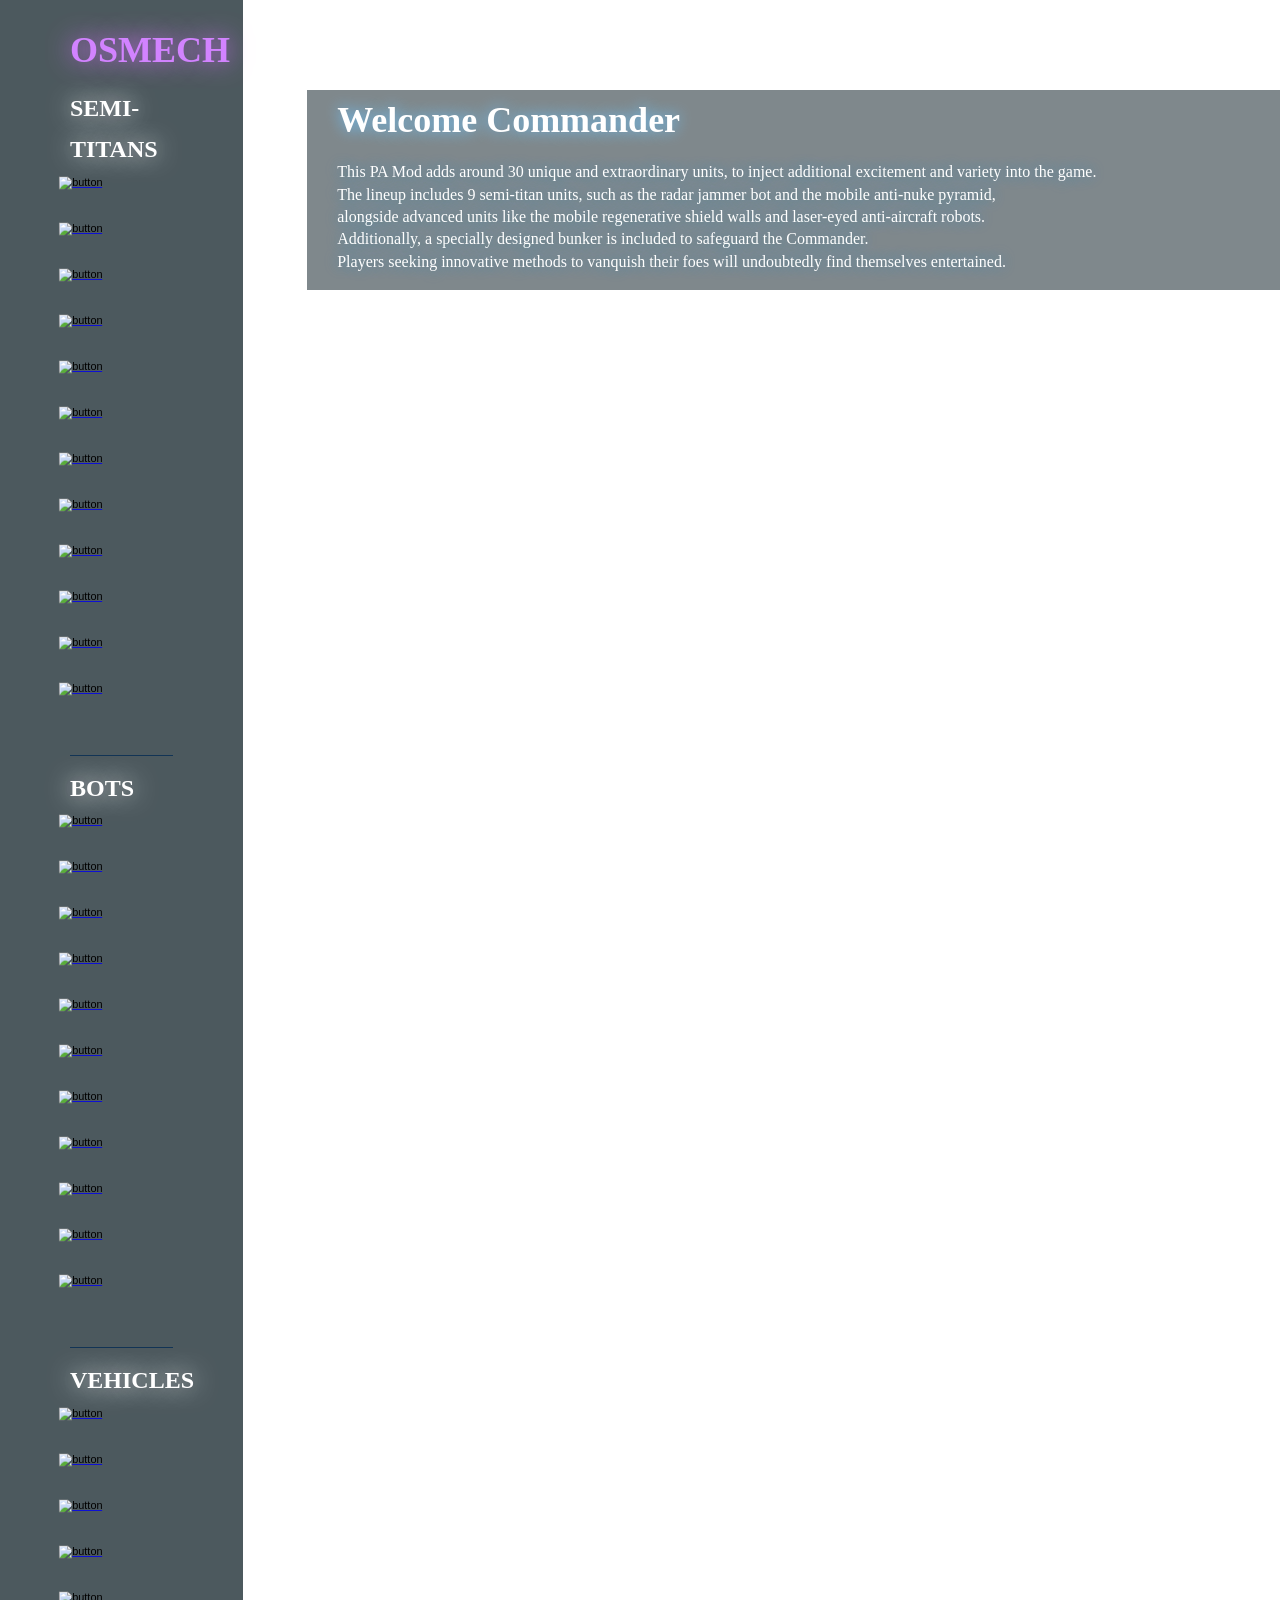
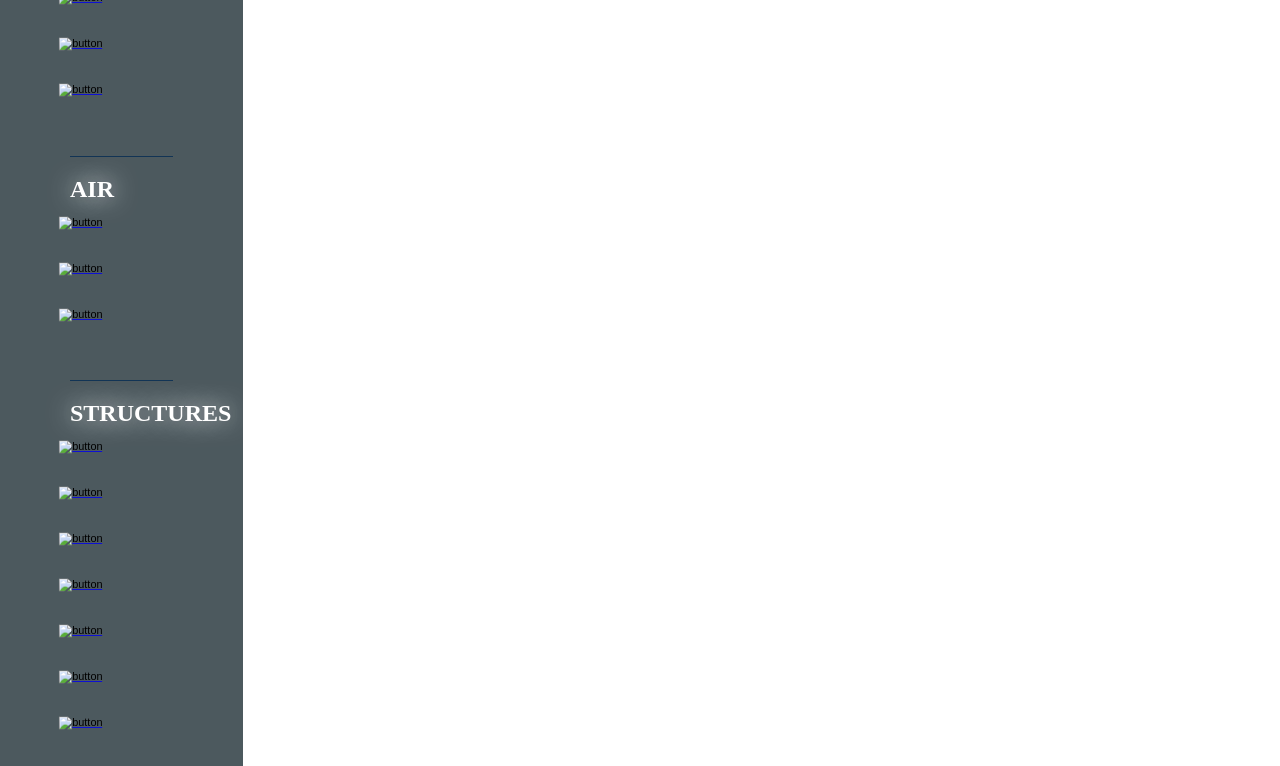
==== commit 442f115e: "Update index.html" ====
--- a/index.html
+++ b/index.html
@@ -3,7 +3,7 @@
   <head>
     <meta charset="UTF-8" />
     <meta name="viewport" content="width=device-width, initial-scale=1.0" />
-    <title>Thorosmen Wiki</title>
+    <title>Osmech Wiki</title>
 
     <!--css file-->
     <link rel="stylesheet" href="styles.css" />
@@ -22,7 +22,7 @@
     <div class = "background"></div>
     <div class="header">
       <div class="supertitle">Welcome Commander</div>
-      <div class="paragraph">This PA Mod adds around 30 unique and extraordinary units, known as Thorosmen, to inject additional excitement and variety into the game.
+      <div class="paragraph">This PA Mod adds around 30 unique and extraordinary units, to inject additional excitement and variety into the game.
       </br>The lineup includes 9 semi-titan units, such as the radar jammer bot and the mobile anti-nuke pyramid,
     </br>alongside advanced units like the mobile regenerative shield walls and laser-eyed anti-aircraft robots.
       </br>Additionally, a specially designed bunker is included to safeguard the Commander.
@@ -35,7 +35,7 @@
     <section class = "posts-container">
       <div class = "main-wrapper">
         <div class = "post-left">
-          <div class = "supertitle2">THOROSMEN </div>
+          <div class = "supertitle2">OSMECH </div>
           <hr>
           <div class = "post-title">
             <div class="supertitle3">SEMI-TITANS</div>
@@ -937,9 +937,9 @@
 <div id="elysium" class="post-content showPost">
 
   <!--MODEL-->
-  <div class="model"> <img data-src="https://raw.githubusercontent.com/ATLASLORD/Img_Storage/main/pa_wiki/unit_model/Elysium.png" alt="Model" style="width:70%; transform: translateY(10px) translateX(10px);">
+  <div class="model"> <img data-src="https://raw.githubusercontent.com/ATLASLORD/Img_Storage/main/pa_wiki/unit_model/Elysium.png" alt="Model" style="width:70%; transform: translateY(60px) translateX(50px);">
     <div class="light-sweep">
-      <img class="sweep-image" data-src="https://raw.githubusercontent.com/ATLASLORD/Img_Storage/main/pa_wiki/unit_model/Elysium.png" alt="Model" style="width:70%; transform: translateY(10px) translateX(10px);">
+      <img class="sweep-image" data-src="https://raw.githubusercontent.com/ATLASLORD/Img_Storage/main/pa_wiki/unit_model/Elysium.png" alt="Model" style="width:70%; transform: translateY(60px) translateX(50px);">
   </div>
   </div>
 
